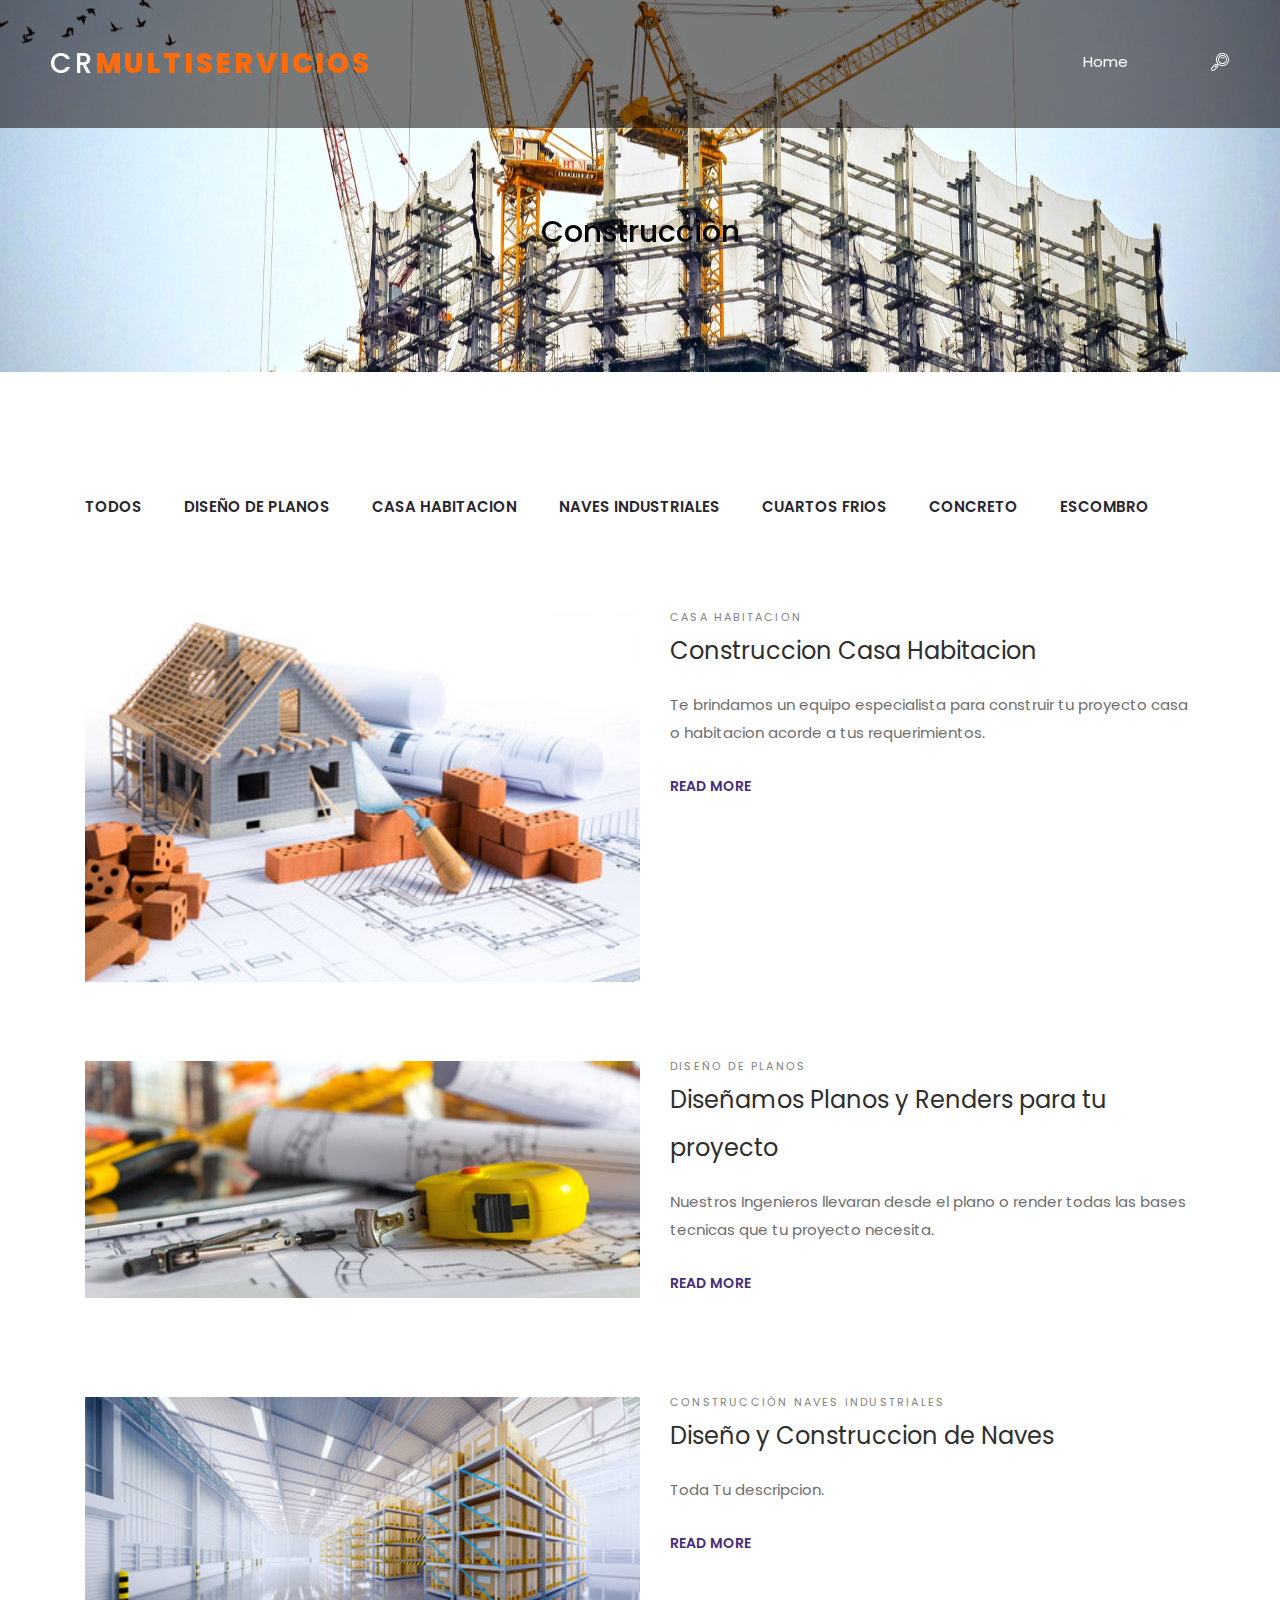
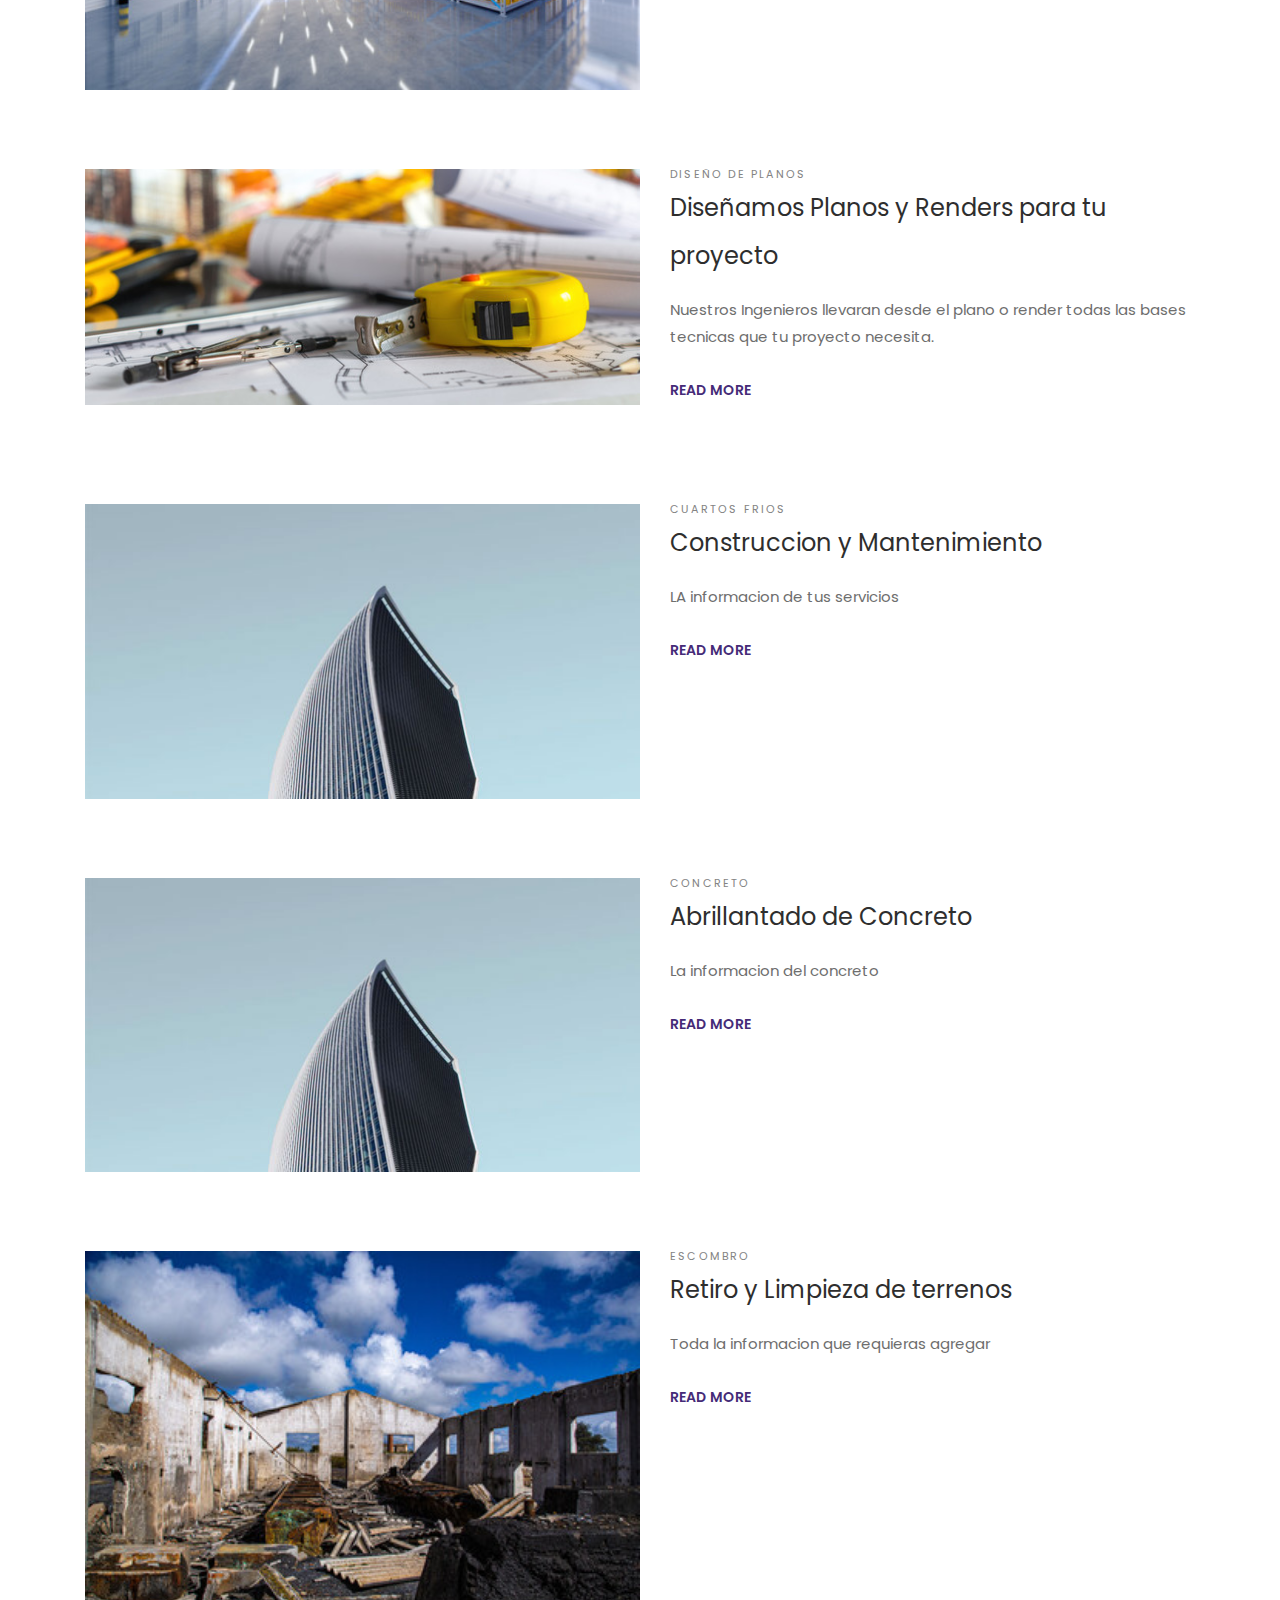
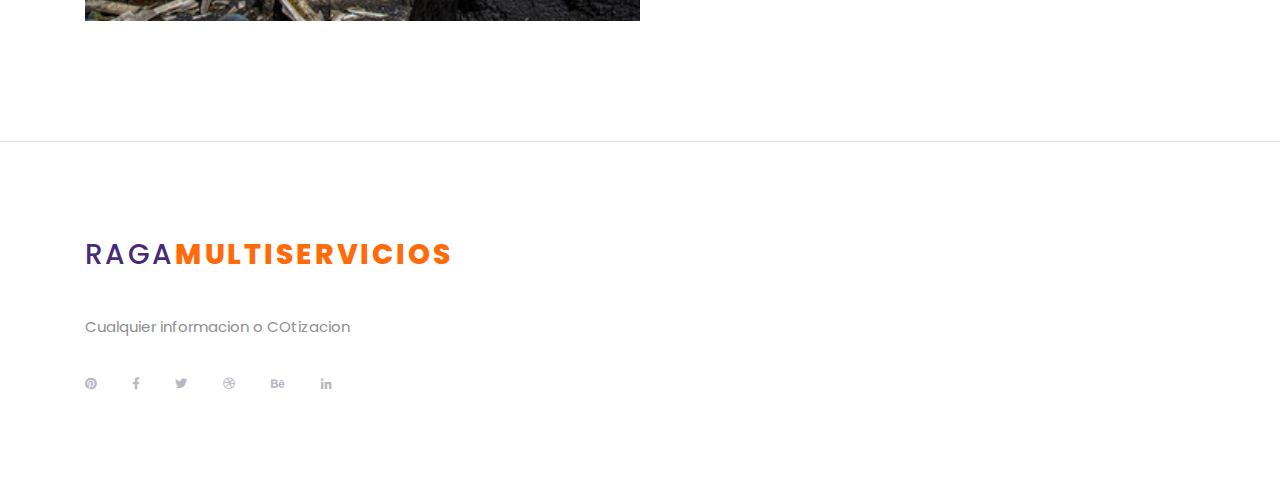
==== construccion.html @ d2360fea "se modifica y agrega pestaña demo construccion para futuras ediciones" ====
<!DOCTYPE html>
<html lang="en">
<head>
<title>RAGA - Construcciòn</title>
<meta charset="utf-8">
<meta http-equiv="X-UA-Compatible" content="IE=edge">
<meta name="description" content="RanGO Project">
<meta name="viewport" content="width=device-width, initial-scale=1">
<link rel="stylesheet" type="text/css" href="styles/bootstrap4/bootstrap.min.css">
<link href="plugins/fontawesome-free-5.0.1/css/fontawesome-all.css" rel="stylesheet" type="text/css">
<link rel="stylesheet" type="text/css" href="styles/portfolio_styles.css">
<link rel="stylesheet" type="text/css" href="styles/portfolio_responsive.css">
</head>

<body>

<div class="super_container">
	
	<!-- Header -->

	<header class="header d-flex flex-row justify-content-end align-items-center trans_200">
		
		<!-- Logo -->
		<div class="logo mr-auto">
			<a href="#">CR<span>Multiservicios</span></a>
		</div>

		<!-- Navigation -->
		<nav class="main_nav justify-self-end text-right">
			<ul>
				<li><a href="index.html">Home</a></li>
				
			</ul>
			
			<!-- Search -->
			<div class="search">
				<div class="search_content d-flex flex-column align-items-center justify-content-center">
					<div class="search_button d-flex flex-column align-items-center justify-content-center">
						<svg version="1.1" id="Layer_1" xmlns="http://www.w3.org/2000/svg" xmlns:xlink="http://www.w3.org/1999/xlink" x="0px" y="0px"
							width="18px" height="18px" viewBox="0 0 100 100" enable-background="new 0 0 100 100" xml:space="preserve">
							<g>
								<g>
									<path class="search_path" fill="#FFFFFF" d="M89.354,10.609c-14.144-14.146-37.157-14.146-51.301,0c-6.852,6.853-10.625,15.964-10.625,25.655
										c0,8.829,3.132,17.174,8.87,23.771l-4.32,4.321l-4.402-4.403c-0.482-0.482-1.137-0.754-1.819-0.754s-1.337,0.271-1.819,0.754
										L3.31,80.584c-2.148,2.147-3.331,5.004-3.331,8.042s1.183,5.895,3.331,8.042C5.457,98.817,8.313,100,11.35,100
										c3.038,0,5.894-1.184,8.041-3.331l20.627-20.631c0.482-0.482,0.753-1.137,0.753-1.819s-0.271-1.337-0.753-1.819l-4.403-4.403
										l4.322-4.322c6.795,5.902,15.28,8.855,23.766,8.855c9.289,0,18.579-3.537,25.65-10.61c6.852-6.853,10.625-15.963,10.625-25.654
										C99.979,26.573,96.205,17.462,89.354,10.609z M15.753,93.029c-1.176,1.177-2.739,1.824-4.403,1.824
										c-1.663,0-3.227-0.648-4.403-1.824c-1.176-1.176-1.823-2.74-1.823-4.403s0.647-3.228,1.824-4.403L18.458,72.71l8.805,8.807
										L15.753,93.029z M30.902,77.878l-8.805-8.807l3.659-3.66l8.806,8.808L30.902,77.878z M85.715,58.28
										c-12.137,12.14-31.886,12.14-44.023,0c-5.88-5.881-9.118-13.699-9.118-22.016c0-8.316,3.238-16.135,9.118-22.016
										c6.069-6.069,14.041-9.104,22.012-9.104c7.972,0,15.943,3.035,22.013,9.104c5.88,5.881,9.117,13.699,9.117,22.016
										S91.596,52.399,85.715,58.28z"></path>
								</g>
							</g>
							<g>
								<g>
									<path class="search_path" fill="#FFFFFF" d="M81.47,18.495c-9.797-9.798-25.736-9.798-35.533,0c-9.796,9.798-9.796,25.741,0,35.539
										c4.898,4.898,11.333,7.349,17.766,7.349c6.435,0,12.868-2.45,17.767-7.349l0,0C91.266,44.235,91.266,28.293,81.47,18.495z
										 M77.831,50.395c-7.79,7.791-20.466,7.791-28.256,0c-7.79-7.792-7.79-20.469,0-28.261c3.896-3.896,9.011-5.843,14.128-5.843
										c5.116,0,10.233,1.948,14.128,5.843C85.621,29.925,85.621,42.603,77.831,50.395z"></path>
								</g>
							</g>
							<g>
								<g>
									<path class="search_path" fill="#FFFFFF" d="M73.283,26.683c-5.282-5.283-13.877-5.283-19.16,0c-1.004,1.005-1.004,2.634,0,3.639
										c1.005,1.005,2.634,1.005,3.639,0c3.276-3.276,8.607-3.276,11.884,0c0.502,0.503,1.16,0.754,1.818,0.754
										c0.659,0,1.317-0.251,1.819-0.754C74.288,29.317,74.288,27.688,73.283,26.683z"></path>
								</g>
							</g>
						</svg>
					</div>

					<form id="search_form" class="search_form bez_1">
						<input type="search" class="search_input bez_1">
					</form>

				</div>
			</div>
		</nav>

		<!-- Hamburger -->
		<div class="hamburger_container bez_1">
			<i class="fas fa-bars trans_200"></i>
		</div>
		
	</header>

	<!-- Menu -->

		<div class="menu_container">
		<div class="menu menu_mm text-right">
			<div class="menu_close"><i class="far fa-times-circle trans_200"></i></div>
			<ul class="menu_mm">
				<li class="menu_mm"><a href="index.html">Home</a></li>
			</ul>
		</div>
	</div>

	<!-- Home -->

	<div class="home">
		<div class="home_background_container prlx_parent">
			<div class="home_background prlx" style="background-image:url(images/pestaña_background_1.jpg)"></div>
		</div>
		
		<div class="home_title">
			<h2>Construcciòn</h2>
			<div class="next_section_scroll">
				<div class="next_section nav_links" data-scroll-to=".portfolio">
					<i class="fas fa-chevron-down trans_200"></i>
					<i class="fas fa-chevron-down trans_200"></i>
				</div>
			</div>
		</div>
	
	</div>

	<!-- Portfolio -->

	<div class="portfolio">
		
		<div class="container">
			<div class="row">
				
				<div class="col">
					<div class="portfolio_categories button-group filters-button-group">
						<ul>
							<li class="portfolio_category active is-checked" data-filter="*">Todos</li>
							<li class="portfolio_category" data-filter=".graphic_design">Diseño de Planos</li>
							<li class="portfolio_category" data-filter=".branding">Casa Habitacion</li>
							<li class="portfolio_category" data-filter=".web_design">Naves Industriales</li>
							<li class="portfolio_category" data-filter=".cold_rooms">Cuartos Frios</li>
							<li class="portfolio_category" data-filter=".block">Concreto</li>
							<li class="portfolio_category" data-filter=".scrap_material">Escombro</li>
						</ul>
					</div>
				</div>

			</div>

			<div class="row">
				<div class="col">
					
					<div class="portfolio_items product-grid">

						<!-- Portfolio Item.casa habitacion -->
						<div class="card branding">
							<div class="card_image">
								<img class="card-img-top" src="images/pestaña_1.jpg" alt="image by https://stock.adobe.com/">
							</div>
							
							<div class="card-body">
								<div class="card-header">Casa Habitacion</div>
								<div class="card-title">Construccion Casa Habitacion</div>
								<div class="card-text">Te brindamos un equipo especialista para construir tu proyecto casa o habitacion acorde a tus requerimientos.</div>
								<div class="card-link"><a href="portfolio_item.html">read more</a></div>
							</div>
						</div>

						<!-- Portfolio Item.planos -->
						<div class="card 3d_generated">
							<div class="card_image">
								<img class="card-img-top" src="images/pestaña_2.jpg" alt="image by https://stock.adobe.com/">
							</div>
							
							<div class="card-body">
								<div class="card-header">Diseño de Planos</div>
								<div class="card-title">Diseñamos Planos y Renders para tu proyecto</div>
								<div class="card-text">Nuestros Ingenieros llevaran desde el plano o render todas las bases tecnicas que tu proyecto necesita.</div>
								<div class="card-link"><a href="portfolio_item.html">read more</a></div>
							</div>
						</div>

						<!-- Portfolio Item.naves -->
						<div class="card web_design">
							<div class="card_image">
								<img class="card-img-top" src="images/pestaña_3.jpg" alt="image by https://stock.adobe.com/">
							</div>
							
							<div class="card-body">
								<div class="card-header">Construcciòn Naves Industriales</div>
								<div class="card-title">Diseño y Construccion de Naves </div>
								<div class="card-text">Toda Tu descripcion.</div>
								<div class="card-link"><a href="portfolio_item.html">read more</a></div>
							</div>
						</div>

						<!-- Portfolio Item.planos -->
						<div class="card graphic_design">
							<div class="card_image">
								<img class="card-img-top" src="images/pestaña_2.jpg" alt="image by https://stock.adobe.com/">
							</div>
							
							<div class="card-body">
								<div class="card-header">Diseño de Planos</div>
								<div class="card-title">Diseñamos Planos y Renders para tu proyecto</div>
								<div class="card-text">Nuestros Ingenieros llevaran desde el plano o render todas las bases tecnicas que tu proyecto necesita.</div>
								<div class="card-link"><a href="portfolio_item.html">read more</a></div>
							</div>
						</div>

						

						<!-- Portfolio Item_cuartos.frios -->
						<div class="card cold_rooms">
							<div class="card_image">
								<img class="card-img-top" src="images/portfolio_5.jpg" alt="image by https://stock.adobe.com/">
							</div>
							
							<div class="card-body">
								<div class="card-header">Cuartos Frios</div>
								<div class="card-title">Construccion y Mantenimiento</div>
								<div class="card-text">LA informacion de tus servicios</div>
								<div class="card-link"><a href="portfolio_item.html">read more</a></div>
							</div>
						</div>

						<!-- Portfolio item.concreto-->
						<div class="card block">
							<div class="card_image">
								<img class="card-img-top" src="images/portfolio_5.jpg" alt="image by https://stock.adobe.com/">
							</div>
							
							<div class="card-body">
								<div class="card-header">Concreto</div>
								<div class="card-title">Abrillantado de Concreto</div>
								<div class="card-text">La informacion del concreto</div>
								<div class="card-link"><a href="portfolio_item.html">read more</a></div>
							</div>
						</div>
						
						<!-- Portfolio item.escombro-->
						<div class="card scrap_material">
							<div class="card_image">
								<img class="card-img-top" src="images/pestaña_7.jpg" alt="image by https://stock.adobe.com/">
							</div>
							
							<div class="card-body">
								<div class="card-header">Escombro</div>
								<div class="card-title">Retiro y Limpieza de terrenos</div>
								<div class="card-text">Toda la informacion que requieras agregar</div>
								<div class="card-link"><a href="portfolio_item.html">read more</a></div>
							</div>
						</div>








					</div>
						
				</div>
			</div>
		</div>
	</div>

	<!-- Footer -->

	<footer class="footer">
		<div class="container">
			<div class="row">
				
				<div class="col-lg-4">

					<!-- Footer Intro -->
					<div class="footer_intro">

						<!-- Logo -->
						<div class="logo footer_logo">
							<a href="#">RAGA<span>Multiservicios</span></a>
						</div>

						<p>Cualquier informacion o COtizacion</p>
						
						<!-- Social -->
						<div class="footer_social">
							<ul>
								<li><a href="#"><i class="fab fa-pinterest"></i></a></li>
								<li><a href="#"><i class="fab fa-facebook-f"></i></a></li>
								<li><a href="#"><i class="fab fa-twitter"></i></a></li>
								<li><a href="#"><i class="fab fa-dribbble"></i></a></li>
								<li><a href="#"><i class="fab fa-behance"></i></a></li>
								<li><a href="#"><i class="fab fa-linkedin-in"></i></a></li>
							</ul>
						</div>
						
						
					</div>

				</div>
				
			

				
			<div class="row">
				<div class="col">
					<!-- Copyright -->
					<div class="footer_cr_2">2017 All rights reserved</div>
				</div>
			</div>
		</div>
	</footer>

</div>

<script src="js/jquery-3.2.1.min.js"></script>
<script src="styles/bootstrap4/popper.js"></script>
<script src="styles/bootstrap4/bootstrap.min.js"></script>
<script src="plugins/greensock/TweenMax.min.js"></script>
<script src="plugins/greensock/TimelineMax.min.js"></script>
<script src="plugins/scrollmagic/ScrollMagic.min.js"></script>
<script src="plugins/greensock/animation.gsap.min.js"></script>
<script src="plugins/greensock/ScrollToPlugin.min.js"></script>
<script src="plugins/Isotope/isotope.pkgd.min.js"></script>
<script src="plugins/scrollTo/jquery.scrollTo.min.js"></script>
<script src="plugins/easing/easing.js"></script>
<script src="js/portfolio_custom.js"></script>
</body>

</html>
---- styles/portfolio_styles.css ----
@charset "utf-8";
/* CSS Document */

/******************************

COLOR PALETTE

#28262d - Headings Color
#909090 - Body copy
#452b78 - (Spanish Violet)


[Table of Contents]

1. Fonts
2. Body and some general stuff
3. Home
	3.1 Header
		3.1.1 Logo
		3.1.2 Main Navigation
		3.1.3 Search
		3.1.4 Hamburger
	3.2 Home Title
	3.3 Next Section Scroll
5. Portfolio
6. Footer


******************************/

/***********
1. Fonts
***********/

@import url('https://fonts.googleapis.com/css?family=Poppins:300,400,500,600,700,800,900|Roboto:300,400,500,700,900');

/*********************************
2. Body and some general stuff
*********************************/

*
{
	margin: 0;
	padding: 0;
	-webkit-font-smoothing: antialiased;
	-webkit-text-shadow: rgba(0,0,0,.01) 0 0 1px;
	text-shadow: rgba(0,0,0,.01) 0 0 1px;
}
body
{
	font-family: 'Poppins', sans-serif;
	font-size: 15px;
	line-height: 2;
	font-weight: 400;
	background: #FFFFFF;
	color: #6e6e6e;
}
div
{
	display: block;
	position: relative;
	-webkit-box-sizing: border-box;
    -moz-box-sizing: border-box;
    box-sizing: border-box;
}
ul
{
	list-style: none;
	margin-bottom: 0px;
}
p
{
	font-family: 'Poppins', sans-serif;
	font-size: 15px;
	line-height: 1.86;
	font-weight: 400;
	color: #909090;
	-webkit-font-smoothing: antialiased;
	-webkit-text-shadow: rgba(0,0,0,.01) 0 0 1px;
	text-shadow: rgba(0,0,0,.01) 0 0 1px;
}
p a
{
	display: inline;
	position: relative;
	color: inherit;
	border-bottom: solid 1px #ffa07f;
	-webkit-transition: all 200ms ease;
	-moz-transition: all 200ms ease;
	-ms-transition: all 200ms ease;
	-o-transition: all 200ms ease;
	transition: all 200ms ease;
}
a, a:hover, a:visited, a:active, a:link
{
	text-decoration: none;
	-webkit-font-smoothing: antialiased;
	-webkit-text-shadow: rgba(0,0,0,.01) 0 0 1px;
	text-shadow: rgba(0,0,0,.01) 0 0 1px;
}
p a:active
{
	position: relative;
	color: #FF6347;
}
p a:hover
{
	color: #FFFFFF;
	background: #ffa07f;
}
p a:hover::after
{
	opacity: 0.2;
}
::selection
{
	background: #ffd9bf;
	color: #ff6b09;
}
p::selection
{
	background: #ffd9bf;
}
h1{font-size: 48px;}
h2{font-size: 24px;}
h3{font-size: 20px;}
h4{font-size: 14px;}
h5{font-size: 11px;}
h1, h2, h3, h4, h5, h6
{
	color: #28262d;
	-webkit-font-smoothing: antialiased;
	-webkit-text-shadow: rgba(0,0,0,.01) 0 0 1px;
	text-shadow: rgba(0,0,0,.01) 0 0 1px;
}
h1::selection, 
h2::selection, 
h3::selection, 
h4::selection, 
h5::selection, 
h6::selection
{
	
}
::-webkit-input-placeholder
{
	font-size: 14px !important;
	font-style: italic !important;
	font-weight: 400 !important;
	color: #9988ba !important;
}
:-moz-placeholder /* older Firefox*/
{
	font-size: 14px !important;
	font-style: italic !important;
	font-weight: 400 !important;
	color: #9988ba !important;
}
::-moz-placeholder /* Firefox 19+ */ 
{
	font-size: 14px !important;
	font-style: italic !important;
	font-weight: 400 !important;
	color: #9988ba !important;
} 
:-ms-input-placeholder
{ 
	font-size: 14px !important;
	font-style: italic !important;
	font-weight: 400 !important;
	color: #9988ba !important;
}
::input-placeholder
{
	font-size: 14px !important;
	font-style: italic !important;
	font-weight: 400 !important;
	color: #9988ba !important;
}
.form-control
{
	color: #db5246;
}
section
{
	display: block;
	position: relative;
	box-sizing: border-box;
}
.clear
{
	clear: both;
}
.clearfix::before, .clearfix::after
{
	content: "";
	display: table;
}
.clearfix::after
{
	clear: both;
}
.clearfix
{
	zoom: 1;
}
.float_left
{
	float: left;
}
.float_right
{
	float: right;
}
.trans_200
{
	-webkit-transition: all 200ms ease;
	-moz-transition: all 200ms ease;
	-ms-transition: all 200ms ease;
	-o-transition: all 200ms ease;
	transition: all 200ms ease;
}
.trans_300
{
	-webkit-transition: all 300ms ease;
	-moz-transition: all 300ms ease;
	-ms-transition: all 300ms ease;
	-o-transition: all 300ms ease;
	transition: all 300ms ease;
}
.trans_400
{
	-webkit-transition: all 400ms ease;
	-moz-transition: all 400ms ease;
	-ms-transition: all 400ms ease;
	-o-transition: all 400ms ease;
	transition: all 400ms ease;
}
.trans_500
{
	-webkit-transition: all 500ms ease;
	-moz-transition: all 500ms ease;
	-ms-transition: all 500ms ease;
	-o-transition: all 500ms ease;
	transition: all 500ms ease;
}
.bez_1
{
	-webkit-transition: all 0.3s cubic-bezier(0.7, 0, 0.3, 1);
	-moz-transition: all 0.3s cubic-bezier(0.7, 0, 0.3, 1);
	-ms-transition: all 0.3s cubic-bezier(0.7, 0, 0.3, 1);
	-o-transition: all 0.3s cubic-bezier(0.7, 0, 0.3, 1);
	transition: all 0.3s cubic-bezier(0.7, 0, 0.3, 1);
}
.fill_height
{
	height: 100%;
}
.super_container
{
	width: 100%;
	overflow: hidden;
}
.button
{
	display: inline-block;
	height: 54px;
	width: 174px;
	text-align: center;
	border: solid 2px #452b78;
	background: transparent;
}
.button a
{
	display: block;
	font-family: 'Roboto', sans-serif;
	font-size: 14px;
	font-weight: 700;
	line-height: 50px;
	text-transform: uppercase;
	color: #452b78;
}
.prlx_parent
{
	overflow: hidden;
}
.prlx
{
	height: 130% !important;
}

/*********************************
3. Home
*********************************/

.home
{
	width: 100%;
	height: 372px;
}
.home_background_container
{
	position: absolute;
	top: 0;
	left: 0;
	width: 100%;
	height: 100%;
}
.home_background
{
	width: 100%;
	height: 100%;
	background-repeat: no-repeat;
	background-size: cover;
	background-position: center center;
}

/*********************************
3.1 Header
*********************************/

.header
{
	position: fixed;
	top: 0;
	left: 0;
	width: 100%;
	height: 128px;
	background: rgba(10, 0, 0, 0.52);
	z-index: 10;
}
.header.scrolled
{
	height: 80px;
	background: rgba(27, 11, 51, 0.92);
}

/*********************************
3.1.1 Logo
*********************************/

.logo
{
	padding-left: 57px;
	flex-basis: 50%;
}
.logo a
{
	font-size: 36px;
	font-weight: 500;
	color: #fefefe;
	letter-spacing: 0.1em;
	line-height: 128px;
}
.logo a span
{
	font-weight: 800;
	color: #ff6b09;
	text-transform: uppercase;
}

/*********************************
3.1.2 Main Navigation
*********************************/

.main_nav
{
	flex-basis: 200%;
}
.main_nav ul
{
	display: inline-block;
	margin-right: 100px;
	-webkit-transform: translateY(-4px);
	-moz-transform: translateY(-4px);
	-ms-transform: translateY(-4px);
	-o-transform: translateY(-4px);
	transform: translateY(-4px);
}
.main_nav ul li
{
	display: inline-block;
	margin-right: 65px;
}
.main_nav ul li:last-child
{
	margin-right: 0px;
}
.main_nav ul li a
{
	display: block;
	font-size: 15px;
	font-weight: 400;
	line-height: 40.51px;
	color: #FFFFFF;
}
.main_nav ul li.active a
{
	font-weight: 700;
}

/*********************************
3.1.3 Search
*********************************/

.search
{
	display: inline-block;
	margin-right: 49px;
	width: 237px;
	height: 100%;
}
.search_content
{
	width: 100%;
	height: 100%;
}
.search_button
{
	width: 40px;
	height: 40px;
	background: transparent;
	cursor: pointer;
}
.search_button:active
{
	background: #301b54;
}
.search_form
{
	position: absolute;
	right: 0;
	top: 90px;
	width: 237px;
	height: 40px;
	visibility: hidden;
	opacity: 0;
}
.search_form.active
{
	top: 75px;
	visibility: visible;
	opacity: 1;
}
.search_input
{
	width: 100%;
	height: 100%;
	background: #FFFFFF;
	color: #1b0b32;
	padding-left: 20px;
	outline: none !important;
	border: none !important;
	box-shadow: 0px 8px 20px rgba(0,0,0,0.15);
}

/*********************************
3.1.4 Hamburger
*********************************/

.hamburger_container
{
	display: none;
	cursor: pointer;
	margin-right: 40px;
	flex-basis: 40px;
	text-align: right;
}
.hamburger_container i
{
	font-size: 24px;
	padding: 10px;
	color: #FFFFFF;
}
.hamburger_container:hover i
{
	color: #ff6b09;
}

/*********************************
3.2 Home Title
*********************************/

.home_title
{
	position: absolute;
	bottom: 61px;
	left: 50%;
	-webkit-transform: translateX(-50%);
	-moz-transform: translateX(-50%);
	-ms-transform: translateX(-50%);
	-o-transform: translateX(-50%);
	transform: translateX(-50%);
	text-align: center;
}
.home_title h2
{
	font-size: 30px;
	font-weight: 500;
	color: #000000;
	margin-bottom: 15px;
}

/*********************************
3.3 Next Section Scroll
*********************************/

.next_section_scroll
{
	cursor: pointer;
	z-index: 10;
	padding: 10px;
}
.next_section i
{
	display: block;
	color: #FFFFFF;
}
.next_section i:first-child
{
	margin-bottom: -4px;
}
.next_section_scroll:hover i
{
	color: #ff6b09;
}

/*********************************
4. Menu
*********************************/

.menu_container
{
	position: fixed;
	top: 0;
	right: -400px;
	width: 400px;
	height: 100vh;
	background: #FFFFFF;
	z-index: 11;
	opacity: 0;
	-webkit-transition: all 0.3s cubic-bezier(0.7, 0, 0.3, 1);
	-moz-transition: all 0.3s cubic-bezier(0.7, 0, 0.3, 1);
	-ms-transition: all 0.3s cubic-bezier(0.7, 0, 0.3, 1);
	-o-transition: all 0.3s cubic-bezier(0.7, 0, 0.3, 1);
	transition: all 0.3s cubic-bezier(0.7, 0, 0.3, 1);
}
.menu_container.active
{
	right: 0;
	opacity: 1;
}
.menu
{
	width: 100%;
	height: 100%;
}
.menu_close
{
	position: absolute;
	top: 50px;
	right: 30px;
	cursor: pointer;
}
.menu_close i
{
	font-size: 28px;
}
.menu_close:hover i
{
	color: #ff6b09;
}
.menu ul
{
	padding-top: 115px;
	padding-right: 50px;
}
.menu ul li
{
	position: relative;
}
.menu ul li::after
{
	display: block;
	position: absolute;
	top: 50%;
	-webkit-transform: translateY(-50%);
	-moz-transform: translateY(-50%);
	-ms-transform: translateY(-50%);
	-o-transform: translateY(-50%);
	transform: translateY(-50%);
	right: -10px;
	width: 5px;
	height: 5px;
	border-radius: 50%;
	background: #ff6b09;
	content: '';
}
.menu ul li.active a
{
	font-weight: 700;
}
.menu ul li a
{
	color: #000;
	-webkit-transition: all 200ms ease;
	-moz-transition: all 200ms ease;
	-ms-transition: all 200ms ease;
	-o-transition: all 200ms ease;
	transition: all 200ms ease;
}
.menu ul li a:hover
{
	color: #ff6b09;
}

/*********************************
5. Portfolio
*********************************/

.portfolio
{
	padding-top: 120px;
	padding-bottom: 120px;
}
.portfolio_categories
{

}
.portfolio_category
{
	display: inline-block;
	margin-right: 38px;
	cursor: pointer;
	font-size: 15px;
	font-weight: 600;
	text-transform: uppercase;
	color: #28262d;
}
.portfolio_items
{
	margin-top: 90px;
}
.card
{
	flex-direction: row;
	border: none;
	margin-bottom: 79px;
}
.card:last-child
{
	margin-bottom: 0px;
}
.card-img-top
{
	border-top-left-radius: 0px;
    border-top-right-radius: 0px;
}
.card_image
{
	width: 50%;
}
.card_image::after
{
	display: block;
	position: absolute;
	top: 0;
	left: 0;
	width: 100%;
	height: 100%;
	content: '';
	background: rgba(69, 43, 120, 0);
	-webkit-transition: all 200ms ease;
	-moz-transition: all 200ms ease;
	-ms-transition: all 200ms ease;
	-o-transition: all 200ms ease;
	transition: all 200ms ease;
}
.card:hover .card_image::after
{
	background: rgba(69, 43, 120, 0.8);
}
.card-body
{
	width: 50%;
	padding-left: 30px;
	padding-right: 0px;
	padding-top: 0px;
	margin-top: -6px;
}
.card-header
{
	font-size: 11px;
	font-weight: 400;
	letter-spacing: 0.2em;
	color: #838383;
	text-transform: uppercase;
	border-radius: auto;
	padding: 0px;
	background: transparent;
	border-bottom: none;
	margin-bottom: -1px;
}
.card-title
{
	font-size: 24px;
	font-weight: 400;
	color: #2e2e2e;
	margin-bottom: 16px;
}
.card:hover .card-title
{
	color: #452b78;
}
.card-text
{
	line-height: 1.86;
}
.card-link
{
	margin-top: 24px;
}
.card-link a
{
	font-size: 14px;
	font-weight: 600;
	color: #452b78;
	text-transform: uppercase;
}

/*********************************
6. Footer
*********************************/

.footer
{
	padding-top: 99px;
	padding-bottom: 82px;
	border-top: solid 1px #dcdcdc;
}
.footer_logo
{
	padding-left: 0px;
	margin-bottom: 39px;
}
.footer_logo a
{
	color: #452b78;
	line-height: 1;
}
.footer_intro p
{
	margin-bottom: 0px;
}
.footer_social
{
	margin-top: 27px;
}
.footer_social ul
{
	display: inline-block;
	margin-left: -5px;
}
.footer_social ul li
{
	display: inline-block;
	margin-right: 22px;
}
.footer_social ul li a
{
	padding: 5px;
}
.footer_social ul li a i
{
	font-size: 12px;
	color: #bab6c3;
}
.footer_social ul li a:hover i
{
	color: #1b0d37;
}
.footer_cr
{
	font-size: 16px;
	font-weight: 500;
	color: #cacaca;
	margin-top: 65px;
}
.footer_cr_2
{
	display: none;
	font-size: 16px;
	font-weight: 500;
	color: #cacaca;
	margin-top: 65px;
}
.footer_col
{
	margin-bottom: 27px;
}
.footer_col:last-child
{
	margin-bottom: 0px;
}
.footer_col_title
{
	font-size: 18px;
	font-weight: 500;
	color: #28262d;
	margin-bottom: 9px;
}
.footer_col ul li
{
	margin-bottom: 4px;
}
.footer_col ul li a
{
	font-size: 16px;
	font-weight: 500;
	color: #909090;
	-webkit-transition: all 200ms ease;
	-moz-transition: all 200ms ease;
	-ms-transition: all 200ms ease;
	-o-transition: all 200ms ease;
	transition: all 200ms ease;
}
.footer_col ul li a:hover
{
	color: #28262d;
}
---- styles/portfolio_responsive.css ----
@charset "utf-8";
/* CSS Document */

/******************************

[Table of Contents]

1. 1600px
2. 1440px
3. 1280px
4. 1199px
5. 1024px
6. 991px
7. 959px
8. 880px
9. 768px
10. 767px
11. 539px
12. 479px
13. 400px

******************************/


@media only screen and (max-width: 1600px)
{
	
}

/************
2. 1440px
************/

@media only screen and (max-width: 1440px)
{
	.main_nav ul
	{
		margin-right: 80px;
	}
	.main_nav ul li
	{
		margin-right: 50px;
	}
}

/************
3. 1380px
************/

@media only screen and (max-width: 1380px)
{
	
}

/************
3. 1280px
************/

@media only screen and (max-width: 1280px)
{
	.logo
	{
		padding-left: 50px;
	}
	.logo a
	{
		font-size: 28px;
	}
	.search
	{
		width: auto;
		margin-right: 40px;
	}
	.main_nav ul
	{
		margin-right: 68px;
	}
	.next_section_scroll
	{
		display: block;
	}
	.footer_logo
	{
		padding-left: 0px;
	}
}

/************
4. 1199px
************/

@media only screen and (max-width: 1199px)
{
	.card
	{
		flex-direction: column;
	}
	.card_image
	{
		width: 100%;
	}
	.card-body
	{
		width: 100%;
		padding: 0px;
		margin-top: 37px;
	}
}

/************
4. 1100px
************/

@media only screen and (max-width: 1100px)
{
	
}

/************
5. 1024px
************/

@media only screen and (max-width: 1024px)
{
	
}

/************
6. 991px
************/

@media only screen and (max-width: 991px)
{
	.main_nav
	{
		display: none;
	}
	.hamburger_container
	{
		display: inline-block;
	}
	.footer_social
	{
		margin-bottom: 60px;
	}
	.footer_cr
	{
		display: none;
	}
	.footer_cr_2
	{
		display: block;
	}
}

/************
7. 959px
************/

@media only screen and (max-width: 959px)
{
	
}

/************
8. 880px
************/

@media only screen and (max-width: 880px)
{
	
}

/************
9. 768px
************/

@media only screen and (max-width: 768px)
{
	
}

/************
10. 767px
************/

@media only screen and (max-width: 767px)
{
	h1
	{
		font-size: 36px;
	}
	.logo
	{
		padding-left: 30px;
	}
	.portfolio_category
	{
		margin-right: 25px;
	}
}

/************
11. 575px
************/

@media only screen and (max-width: 575px)
{
	.logo
	{
		padding-left: 15px;
	}
	.hamburger_container
	{
		margin-right: 5px;
	}
	.footer_col ul li a
	{
		font-size: 14px;
	}
	.footer_cr_2
	{
		font-size: 14px;
	}
}

/************
11. 539px
************/

@media only screen and (max-width: 539px)
{
	
}

/************
12. 480px
************/

@media only screen and (max-width: 480px)
{
	h1{font-size: 24px;}
	h2{font-size: 20px;}
	p{font-size: 13px;}
	.header
	{
		height: 68px;
	}
	.header.scrolled
	{
		height: 50px;
		background: rgba(27, 11, 51, 0.92);
	}
	.logo a
	{
		font-size: 18px;
	}
	.button
	{
		height: 40px;
		width: 140px;
		font-size: 11px;
		line-height: 37px;
	}
	.button a
	{
		font-size: 11px;
		line-height: 37px;
	}
	.section_title span
	{
		font-size: 14px;
		margin-top: 22px;
	}
	.card-header
	{
		font-size: 10px;
	}
	.card-title
	{
		font-size: 20px;
		margin-bottom: 13px;
	}
	.card-text
	{
		font-size: 13px;
	}
	.card-link
	{
		margin-top: 16px;
	}
	.portfolio_category
	{
		margin-right: 20px;
	}
	.portfolio_category a
	{
		font-size: 13px;
	}
}

/************
13. 479px
************/

@media only screen and (max-width: 479px)
{
	
}

/************
14. 400px
************/

@media only screen and (max-width: 400px)
{
	
}
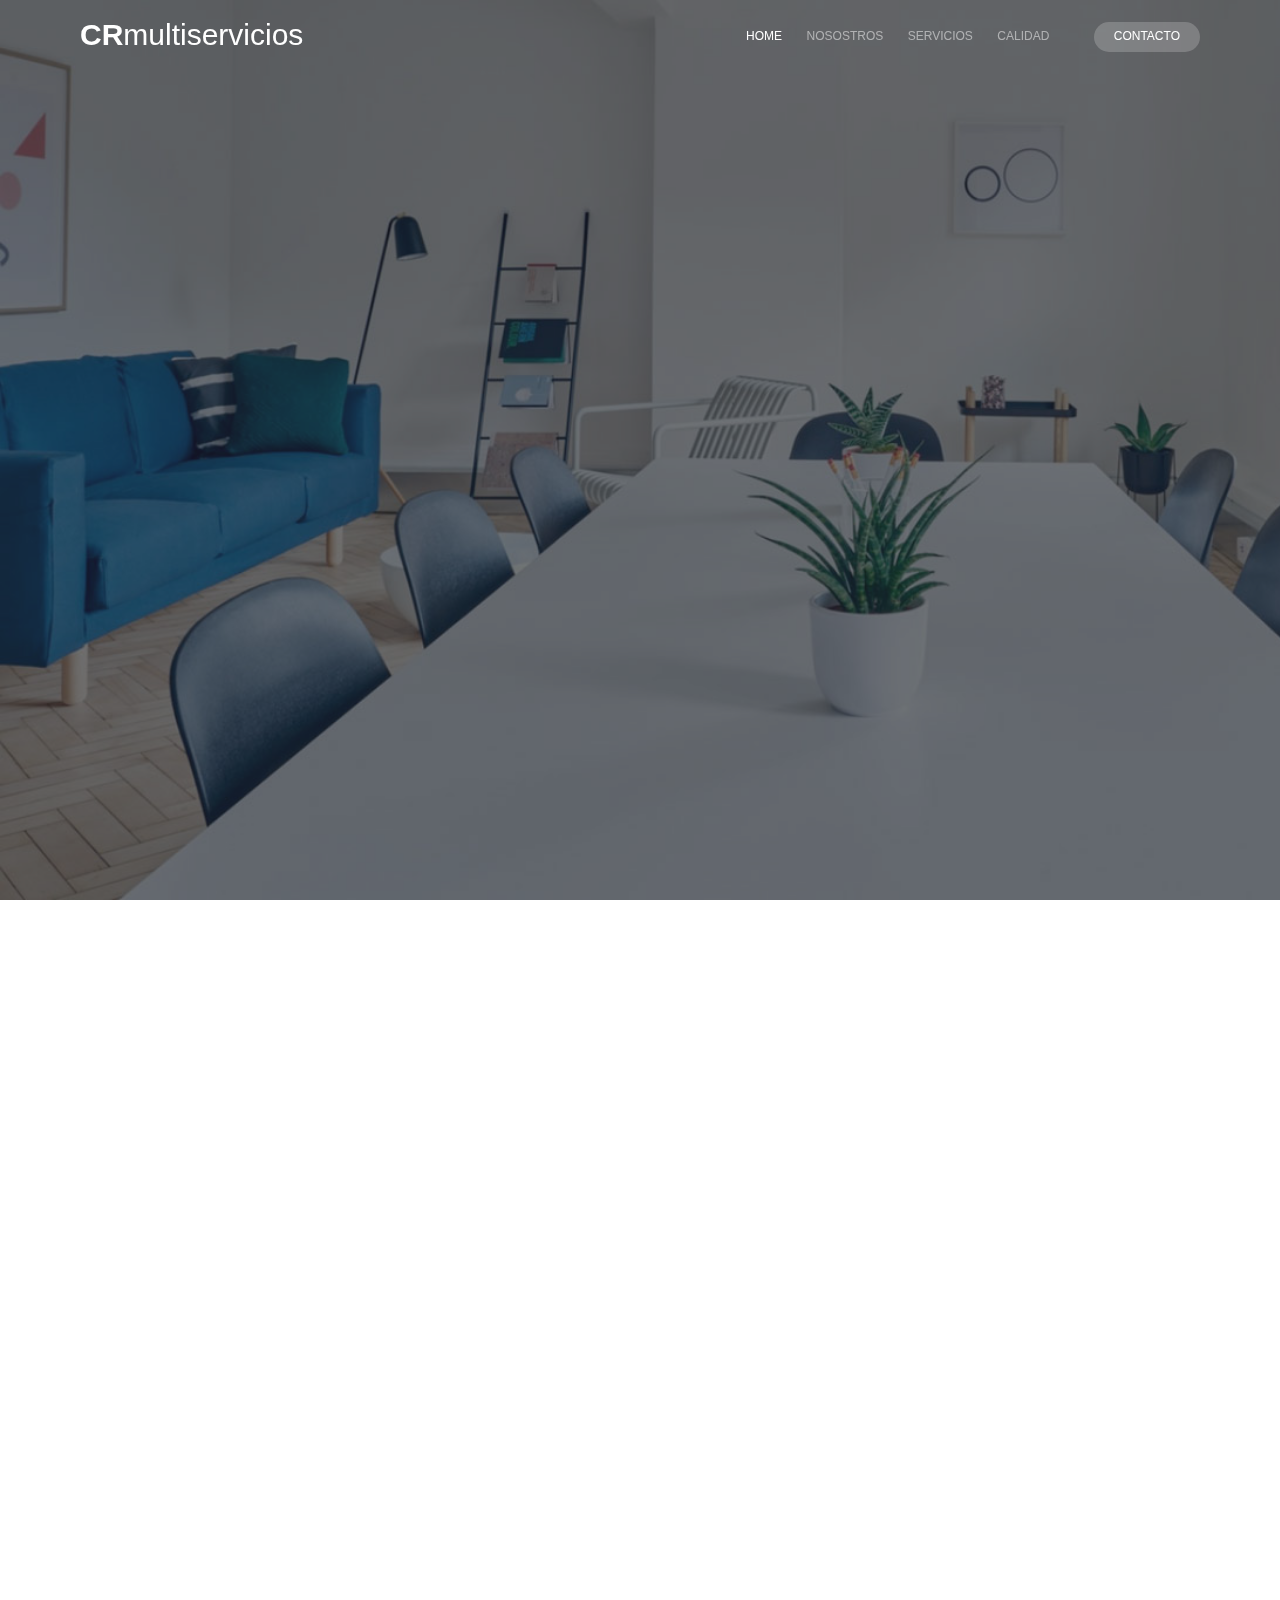
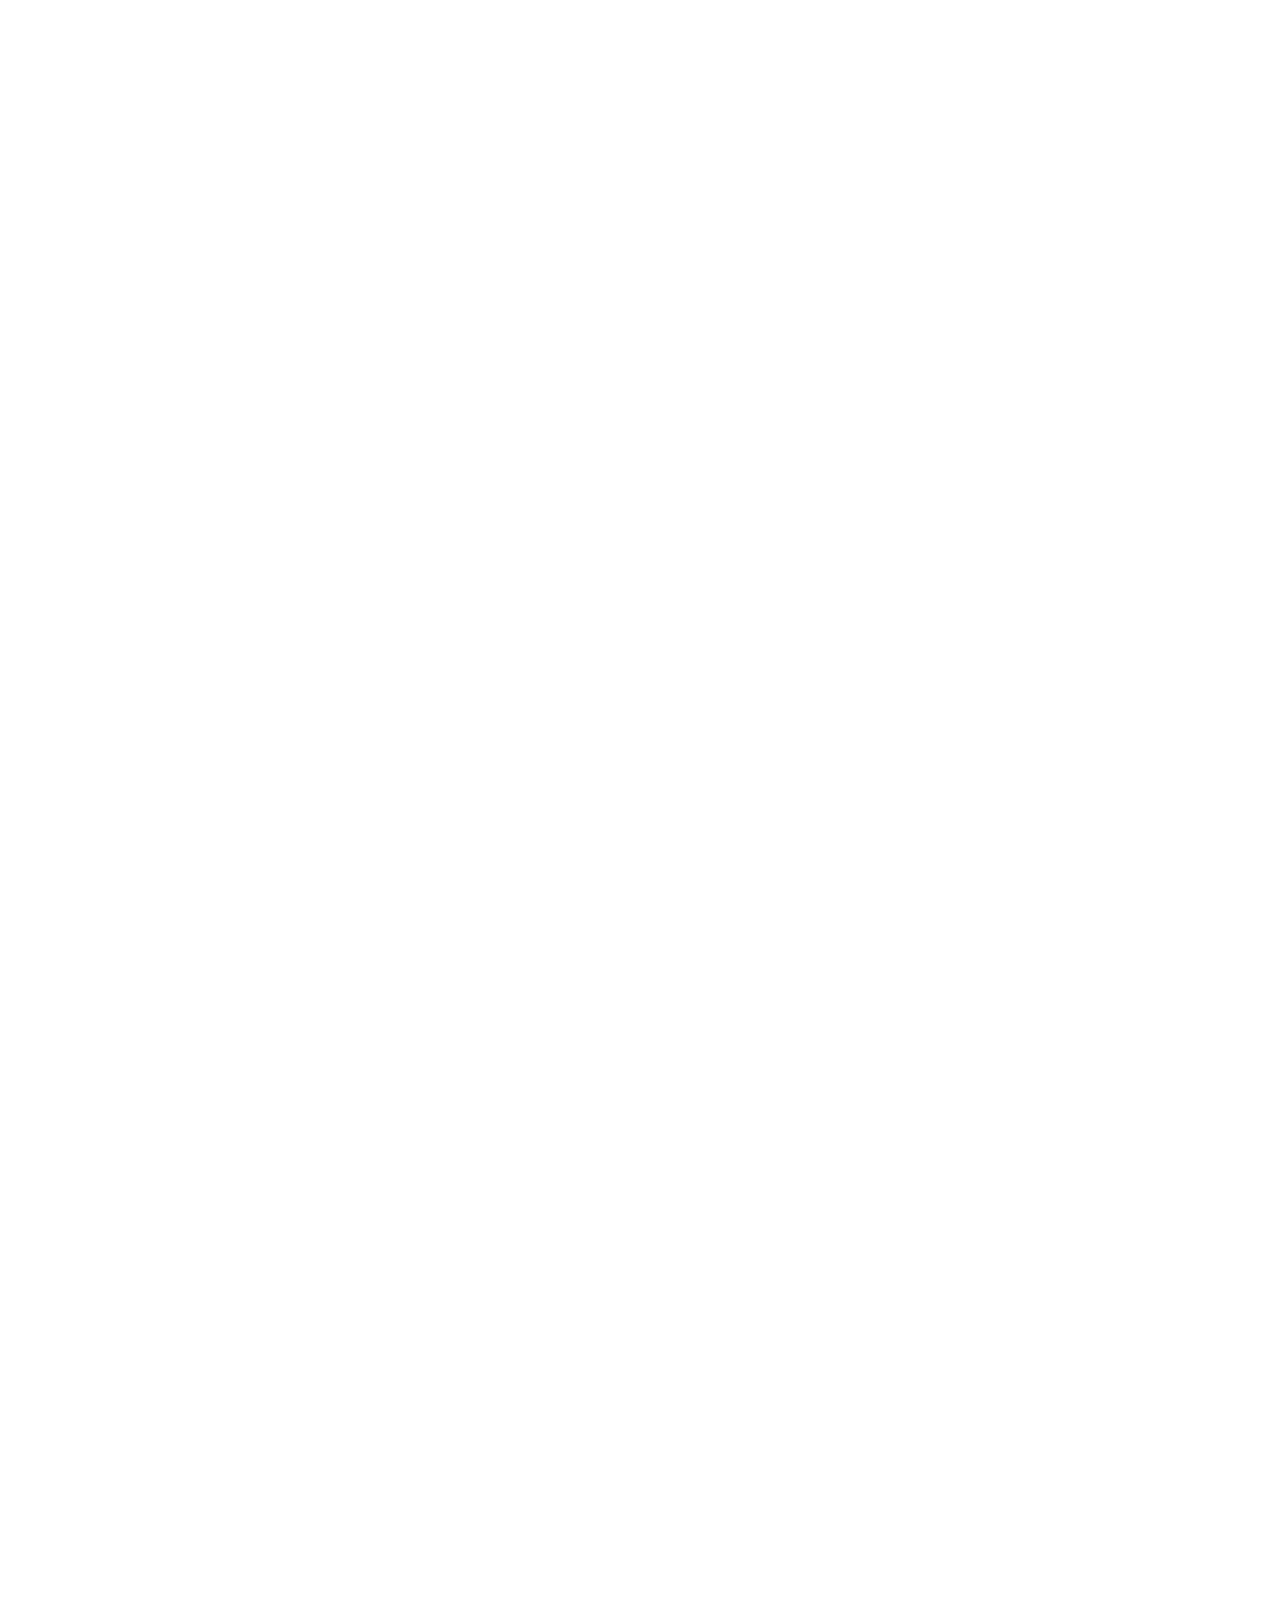
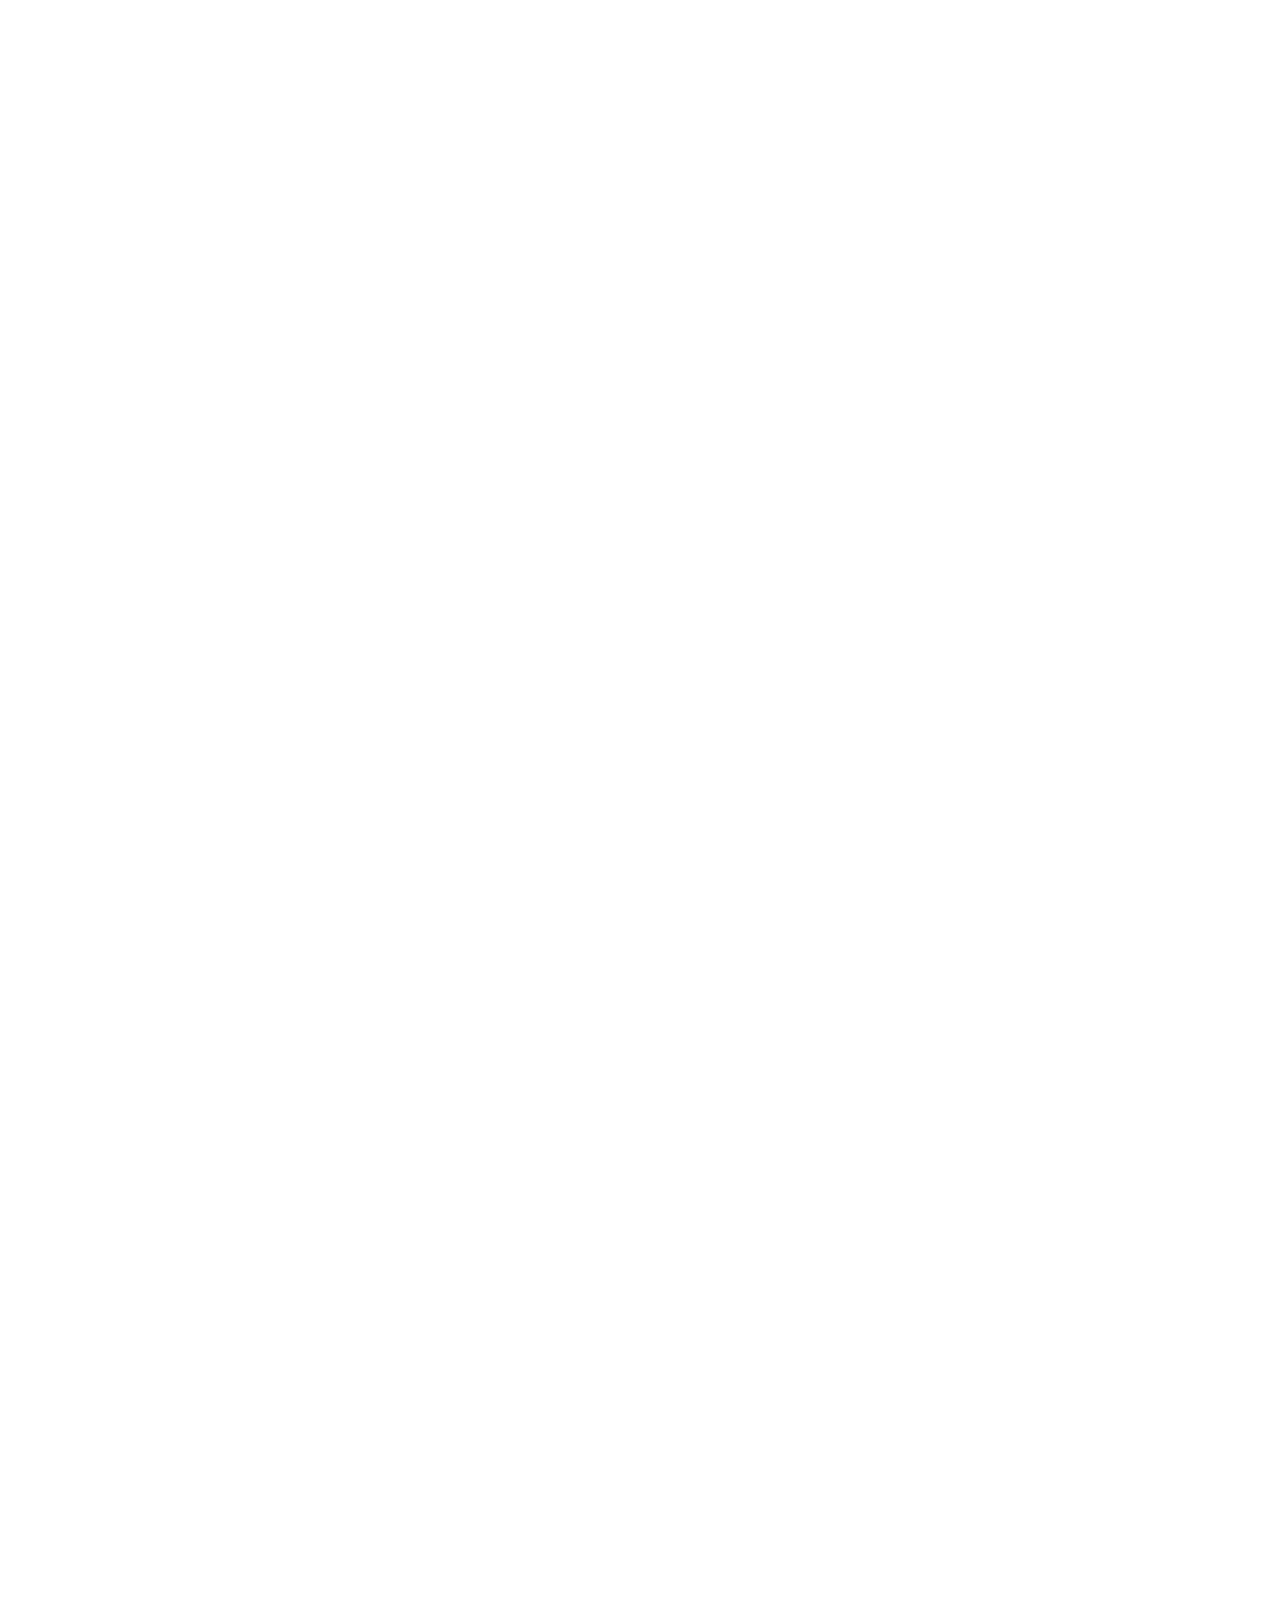
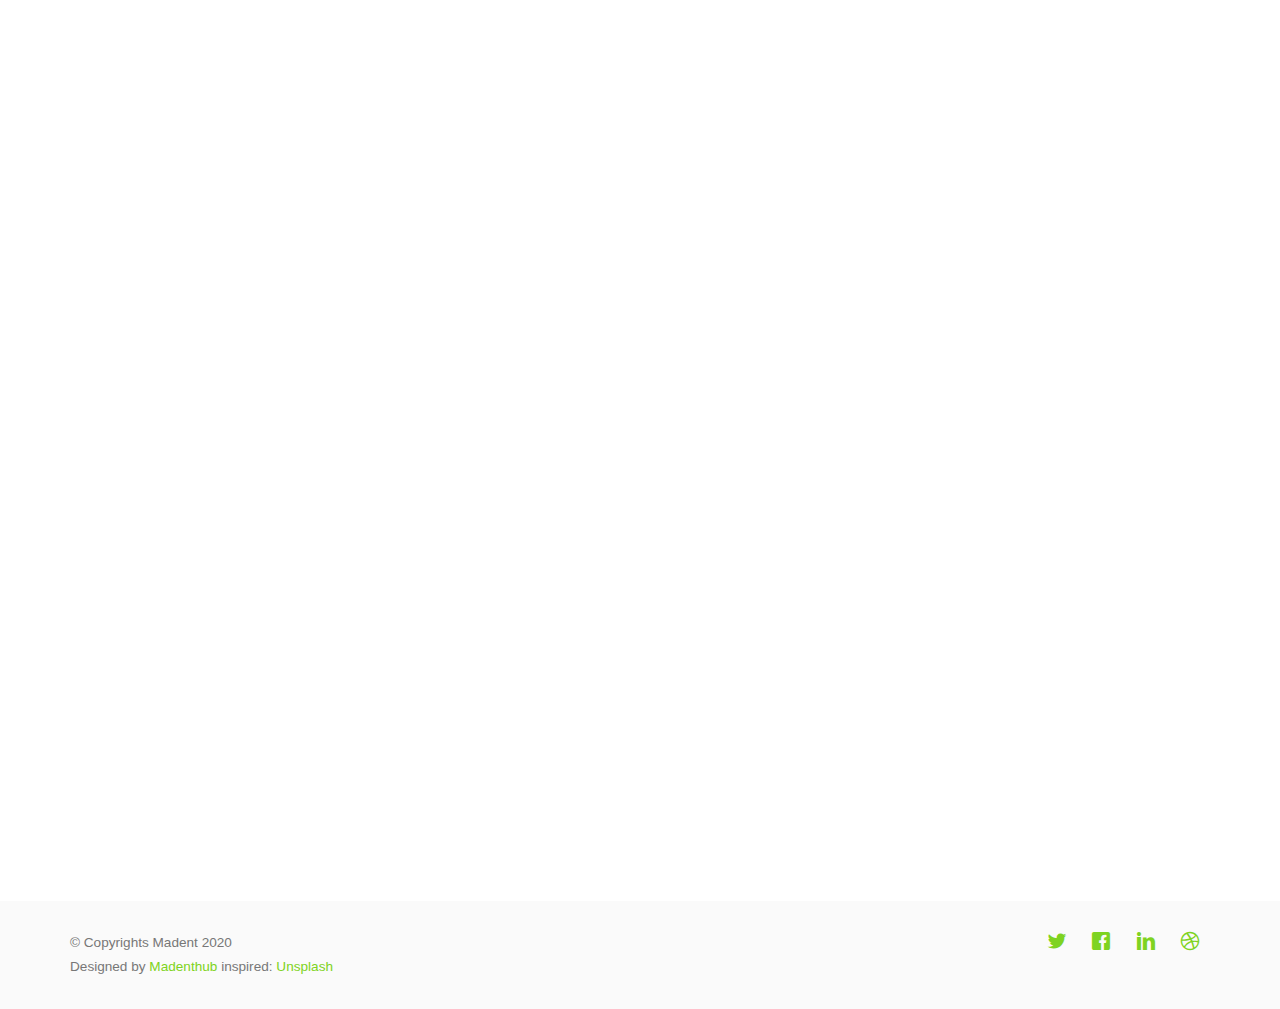
==== commit 8b888445: "test de index vs constru" ====
--- a/construccion.html
+++ b/construccion.html
@@ -1,324 +1,330 @@
-<!DOCTYPE html>
-<html lang="en">
-<head>
-<title>RAGA - Construcciòn</title>
-<meta charset="utf-8">
-<meta http-equiv="X-UA-Compatible" content="IE=edge">
-<meta name="description" content="RanGO Project">
-<meta name="viewport" content="width=device-width, initial-scale=1">
-<link rel="stylesheet" type="text/css" href="styles/bootstrap4/bootstrap.min.css">
-<link href="plugins/fontawesome-free-5.0.1/css/fontawesome-all.css" rel="stylesheet" type="text/css">
-<link rel="stylesheet" type="text/css" href="styles/portfolio_styles.css">
-<link rel="stylesheet" type="text/css" href="styles/portfolio_responsive.css">
-</head>
-
-<body>
-
-<div class="super_container">
-	
-	<!-- Header -->
-
-	<header class="header d-flex flex-row justify-content-end align-items-center trans_200">
+<!DOCTYPE HTML>
+<!--
+	Justice by freehtml5.co
+	Twitter: http://twitter.com/fh5co
+	URL: http://freehtml5.co
+-->
+<html>
+	<head>
+	<meta charset="utf-8">
+	<meta http-equiv="X-UA-Compatible" content="IE=edge">
+	<title>RAGA &mdash; Multiservicios</title>
+	<meta name="viewport" content="width=device-width, initial-scale=1">
+	<meta name="description" content="Madenthub WEB Server" />
+	<meta name="keywords" content="ragamultiservicios.com" />
+	<meta name="author" content="Madent" />
+
+  	<!-- Facebook and Twitter integration -->
+	<meta property="og:title" content=""/>
+	<meta property="og:image" content=""/>
+	<meta property="og:url" content=""/>
+	<meta property="og:site_name" content=""/>
+	<meta property="og:description" content=""/>
+	<meta name="twitter:title" content="" />
+	<meta name="twitter:image" content="" />
+	<meta name="twitter:url" content="" />
+	<meta name="twitter:card" content="" />
+
+	<!-- <link href="https://fonts.googleapis.com/css?family=Open+Sans:300,400, 900" rel="stylesheet"> -->
+	
+	<!-- Animate.css -->
+	<link rel="stylesheet" href="css/animate.css">
+	<!-- Icomoon Icon Fonts-->
+	<link rel="stylesheet" href="css/icomoon.css">
+	<!-- Themify Icons-->
+	<link rel="stylesheet" href="css/themify-icons.css">
+	<!-- Bootstrap  -->
+	<link rel="stylesheet" href="css/bootstrap.css">
+	<!-- Magnific Popup -->
+	<link rel="stylesheet" href="css/magnific-popup.css">
+	<!-- Owl Carousel  -->
+	<link rel="stylesheet" href="css/owl.carousel.min.css">
+	<link rel="stylesheet" href="css/owl.theme.default.min.css">
+	<!-- Flexslider -->
+	<link rel="stylesheet" href="css/flexslider.css">
+	<!-- Theme style  -->
+	<link rel="stylesheet" href="css/style.css">
+
+	<!-- Modernizr JS -->
+	<script src="js/modernizr-2.6.2.min.js"></script>
+	<!-- FOR IE9 below -->
+	<!--[if lt IE 9]>
+	<script src="js/respond.min.js"></script>
+	<![endif]-->
+
+	</head>
+	<body>
 		
-		<!-- Logo -->
-		<div class="logo mr-auto">
-			<a href="#">CR<span>Multiservicios</span></a>
-		</div>
-
-		<!-- Navigation -->
-		<nav class="main_nav justify-self-end text-right">
-			<ul>
-				<li><a href="index.html">Home</a></li>
-				
-			</ul>
+	<div class="gtco-loader"></div>
+	
+	<div id="page">
+	<nav class="gtco-nav" role="navigation">
+		<div class="container">
+			<div class="row">
+				<div class="col-sm-2 col-xs-12">
+					<div id="gtco-logo"><a href="index.html">CR<em>multiservicios</em></a></div>
+				</div>
+				<div class="col-xs-10 text-right menu-1 main-nav">
+					<ul>
+						<li class="active"><a href="#" data-nav-section="home">Home</a></li>
+						<li><a href="#" data-nav-section="about">Nosostros</a></li>
+						<li><a href="#" data-nav-section="practice-areas">Servicios</a></li>
+						<li><a href="#" data-nav-section="our-team">Calidad</li>
+						<li class="btn-cta"><a href="#" data-nav-section="contact"><span>Contacto</span></a></li>
+						<!-- For external page link -->
+						<!-- <li><a href="http://freehtml5.co/" class="external">External</a></li> -->
+					</ul>
+				</div>
+			</div>
 			
-			<!-- Search -->
-			<div class="search">
-				<div class="search_content d-flex flex-column align-items-center justify-content-center">
-					<div class="search_button d-flex flex-column align-items-center justify-content-center">
-						<svg version="1.1" id="Layer_1" xmlns="http://www.w3.org/2000/svg" xmlns:xlink="http://www.w3.org/1999/xlink" x="0px" y="0px"
-							width="18px" height="18px" viewBox="0 0 100 100" enable-background="new 0 0 100 100" xml:space="preserve">
-							<g>
-								<g>
-									<path class="search_path" fill="#FFFFFF" d="M89.354,10.609c-14.144-14.146-37.157-14.146-51.301,0c-6.852,6.853-10.625,15.964-10.625,25.655
-										c0,8.829,3.132,17.174,8.87,23.771l-4.32,4.321l-4.402-4.403c-0.482-0.482-1.137-0.754-1.819-0.754s-1.337,0.271-1.819,0.754
-										L3.31,80.584c-2.148,2.147-3.331,5.004-3.331,8.042s1.183,5.895,3.331,8.042C5.457,98.817,8.313,100,11.35,100
-										c3.038,0,5.894-1.184,8.041-3.331l20.627-20.631c0.482-0.482,0.753-1.137,0.753-1.819s-0.271-1.337-0.753-1.819l-4.403-4.403
-										l4.322-4.322c6.795,5.902,15.28,8.855,23.766,8.855c9.289,0,18.579-3.537,25.65-10.61c6.852-6.853,10.625-15.963,10.625-25.654
-										C99.979,26.573,96.205,17.462,89.354,10.609z M15.753,93.029c-1.176,1.177-2.739,1.824-4.403,1.824
-										c-1.663,0-3.227-0.648-4.403-1.824c-1.176-1.176-1.823-2.74-1.823-4.403s0.647-3.228,1.824-4.403L18.458,72.71l8.805,8.807
-										L15.753,93.029z M30.902,77.878l-8.805-8.807l3.659-3.66l8.806,8.808L30.902,77.878z M85.715,58.28
-										c-12.137,12.14-31.886,12.14-44.023,0c-5.88-5.881-9.118-13.699-9.118-22.016c0-8.316,3.238-16.135,9.118-22.016
-										c6.069-6.069,14.041-9.104,22.012-9.104c7.972,0,15.943,3.035,22.013,9.104c5.88,5.881,9.117,13.699,9.117,22.016
-										S91.596,52.399,85.715,58.28z"></path>
-								</g>
-							</g>
-							<g>
-								<g>
-									<path class="search_path" fill="#FFFFFF" d="M81.47,18.495c-9.797-9.798-25.736-9.798-35.533,0c-9.796,9.798-9.796,25.741,0,35.539
-										c4.898,4.898,11.333,7.349,17.766,7.349c6.435,0,12.868-2.45,17.767-7.349l0,0C91.266,44.235,91.266,28.293,81.47,18.495z
-										 M77.831,50.395c-7.79,7.791-20.466,7.791-28.256,0c-7.79-7.792-7.79-20.469,0-28.261c3.896-3.896,9.011-5.843,14.128-5.843
-										c5.116,0,10.233,1.948,14.128,5.843C85.621,29.925,85.621,42.603,77.831,50.395z"></path>
-								</g>
-							</g>
-							<g>
-								<g>
-									<path class="search_path" fill="#FFFFFF" d="M73.283,26.683c-5.282-5.283-13.877-5.283-19.16,0c-1.004,1.005-1.004,2.634,0,3.639
-										c1.005,1.005,2.634,1.005,3.639,0c3.276-3.276,8.607-3.276,11.884,0c0.502,0.503,1.16,0.754,1.818,0.754
-										c0.659,0,1.317-0.251,1.819-0.754C74.288,29.317,74.288,27.688,73.283,26.683z"></path>
-								</g>
-							</g>
-						</svg>
-					</div>
-
-					<form id="search_form" class="search_form bez_1">
-						<input type="search" class="search_input bez_1">
+		</div>
+	</nav>
+
+	<section id="gtco-hero" class="gtco-cover" style="background-image: url(images/img_bg_4.jpg);"  data-section="home"  data-stellar-background-ratio="0.5">
+		<div class="overlay"></div>
+		<div class="container">
+			<div class="row">
+				<div class="col-md-12 col-md-offset-0 text-center">
+					<div class="display-t">
+						<div class="display-tc">
+							<h1 class="animate-box" data-animate-effect="fadeIn">Materializa tu Proyecto en Un solo lugar</h1>
+							<p class="gtco-video-link animate-box" data-animate-effect="fadeIn"><a href="https://vimeo.com/user128976543" class="popup-vimeo"><i class="icon-controller-play"></i></a></p>
+						</div>
+					</div>
+				</div>
+			</div>
+		</div>
+	</section>
+	
+	<section id="gtco-about" data-section="about">
+		<div class="container">
+			<div class="row row-pb-md">
+				<div class="col-md-8 col-md-offset-2 heading animate-box" data-animate-effect="fadeIn">
+					<h1>Soluciones Integrales</h1>
+					<p class="sub">Brindamos servicios de alta calidad, asegurando superar las expectativas de tu proyecto. Siempre con el mejor precio y con tiempos de entrega garantizados.</p>
+					<p class="subtle-text animate-box" data-animate-effect="fadeIn">Welcome</p>
+				</div>
+			</div>
+			<div class="row">
+				<div class="col-md-6 col-md-pull-1 animate-box" data-animate-effect="fadeInLeft">
+					<div class="img-shadow">
+						<img src="images/img_1.jpg" class="img-responsive" alt="brindando soluciones integrales en un mismo lugar">
+					</div>
+				</div>
+				<div class="col-md-6 animate-box" data-animate-effect="fadeInLeft">
+					<h2 class="heading-colored">Calidad &amp; Trato Personal</h2>
+					<p>Integramos un sistema personalizado con los proveedores de mayor calidad nacional garantizando desarrollar proyectos siempre superando las espectativas siempre con un trato personalizado y directo con nuestros clientes. Brindamos actualizaciones 24/7 en avance de proyecto para garantizar los tiempos de entrega requeridos para cada proyecto. </p>
+					<p><a href="#" class="Saber Mas">Read more <i class="icon-chevron-right"></i></a></p>
+				</div>
+			</div>
+		</div>
+	</section>
+
+	<section id="gtco-practice-areas" data-section="practice-areas">
+		<div class="container">
+			<div class="row row-pb-md">
+				<div class="col-md-8 col-md-offset-2 heading animate-box" data-animate-effect="fadeIn">
+					<h1>Nuestros Servicios</h1>
+					<p class="sub">Nuestra amplia gama de servicios garantizan llevar tu proyecto de la mano de un solo proveedor para cualquier situacion.</p>
+					<p class="subtle-text animate-box" data-animate-effect="fadeIn">Practice <span>Areas</span></p>
+				</div>
+			</div>
+			<div class="row">
+				<div class="col-md-6">
+					<div class="gtco-practice-area-item animate-box">
+						<div class="gtco-icon">
+							<img src="images/scale.png" alt="Free HTML5 Bootstrap Template by FreeHTML5.co">
+						</div>
+						<div class="gtco-copy">
+							<h3>Herreria y Paileria </h3>
+							<p>Desarrollamos proyectos integrales desde fabricacion de herreria en casa habitacion hasta el desarrollo industrial en estructuras de alto desempeño.</p>
+						</div>
+					</div>
+
+					<div class="gtco-practice-area-item animate-box">
+						<div class="gtco-icon">
+							<img src="images/scale4.png" alt="Free HTML5 Bootstrap Template by FreeHTML5.co">
+						</div>
+						<div class="gtco-copy">
+							<li class="menu_mm"><a href="construccion.html">Construcciòn</a></li>
+							<p> Diseño de proyectos desde los planos y renderizado hasta la construccion. Nos especializamos en construccion desde casa - habitacion hasta el desarrollo industrial de navers industriales. </p>
+						</div>
+					</div>
+
+					<div class="gtco-practice-area-item animate-box">
+						<div class="gtco-icon">
+							<img src="images/scale1.png" alt="Free HTML5 Bootstrap Template by FreeHTML5.co">
+						</div>
+						<div class="gtco-copy">
+							<h3>Pintura</h3>
+							<p>Contamos con el mejor tiempo de aplicacion de mortero Epoxico y sellado, delimitacion y señalizacion industrial, aplicacion de pintura para casa habitacion en todas sus gamas, asi como sellado y adecuacion de ambientes antihumeedad</p>
+						</div>
+					</div>
+
+				</div>
+				<div class="col-md-6">
+					
+					<div class="gtco-practice-area-item animate-box">
+						<div class="gtco-icon">
+							<img src="images/scale1.png" alt="Free HTML5 Bootstrap Template by FreeHTML5.co">
+						</div>
+						<div class="gtco-copy">
+							<h3>Electricidad</h3>
+							<p> Instalacion y mantenimiento de centros de carga, transformadores, tableros, en  alta y baja tension. Peritaje en instalaciones electricas. A su vez instalamos y damos mantenimiento a subestaciones electricas industriales. </p>
+						</div>
+					</div>
+
+					<div class="gtco-practice-area-item animate-box">
+						<div class="gtco-icon">
+							<img src="images/scale3.png" alt="Free HTML5 Bootstrap Template by FreeHTML5.co">
+						</div>
+						<div class="gtco-copy">
+							<h3>Servicios Especiales</h3>
+							<p> Contamos con la mejor tecnologia para el desarrollo de tecnologia industrial y en el hogar. Integrando los mejores equipos de seguridad para su instalacion, adecuaciones de confort electrica (climas casa-habitacion e industrial), desarrollo de Muebles y mas .... </p>
+						</div>
+					</div>
+
+					<div class="gtco-practice-area-item animate-box">
+						<div class="gtco-icon">
+							<img src="images/scale5.png" alt="Free HTML5 Bootstrap Template by FreeHTML5.co">
+						</div>
+						<div class="gtco-copy">
+							<h3>Limpieza</h3>
+							<p> Contamos con la mejor logistica de la region para limpieza industrial y retiro de escombro en zonas requeridas</p>
+						</div>
+					</div>
+
+				</div>
+			</div>
+		</div>
+	</section>
+
+	<section id="gtco-our-team" data-section="our-team">
+		<div class="container">
+			<div class="row row-pb-md">
+				<div class="col-md-8 col-md-offset-2 heading animate-box" data-animate-effect="fadeIn">
+					<h1>Calidad</h1>
+					<p class="sub"> Contamos con las mejores certificaciones industriales para desarrollar proyectos integrales en base a los estandares internacionales. Asi como un sistema de calidad robusto para el desarrollo de proyectos integros.</p>
+					<p class="subtle-text animate-box" data-animate-effect="fadeIn">Our Team</p>
+				</div>
+			</div>
+			<div class="row team-item gtco-team-reverse">
+				<div class="col-md-6 col-md-push-7 animate-box" data-animate-effect="fadeInRight">
+					<div class="img-shadow">
+						<img src="images/img_team_1.jpg" class="img-responsive" alt="Free HTML5 Bootstrap Template by FreeHTML5.co">
+					</div>
+				</div>
+				<div class="col-md-6  col-md-pull-6 animate-box" data-animate-effect="fadeInRight">
+					<h2>Certificaciones</h2>
+					<p>La IATF 16949:2016 es la norma internacional para sistemas de gestión de la calidad en la automoción. La IATF 16949 fue desarrollada conjuntamente por miembros de la International Automotive Task Force (IATF) y enviada a la Organización Internacional de Normalización (ISO) para su aprobación y publicación. El documento consiste en una serie de requisitos de sistemas de gestión de calidad en la automoción basada en la norma ISO 9001, añadiendo requisitos específicos del sector de la automoción.
+						La certificación IATF 16949 enfatiza el desarrollo de un proceso orientado a un sistema de gestión de calidad que proporcione una mejora continua, prevenga los defectos y reduzca las variaciones y residuos en la cadena de suministro. El objetivo es cumplir con los requisitos de los clientes de forma efectiva.</p>
+					<p>ISO 9001 es una norma de sistemas de gestión de la calidad (SGC) que se centra en todos los elementos de administración de calidad con los que una organización debe contar para tener un sistema efectivo que le permita administrar y mejorar sus productos y servicios.</p>
+				</div>
+			</div>
+
+			<div class="row team-item gtco-team">
+				<div class="col-md-6 col-md-pull-1 animate-box"  data-animate-effect="fadeInLeft">
+					<div class="img-shadow">
+						<img src="images/img_team_2.jpg" class="img-responsive" alt="Free HTML5 Bootstrap Template by FreeHTML5.co">
+					</div>
+				</div>
+				<div class="col-md-6 animate-box" data-animate-effect="fadeInLeft">
+					<h2>Proveedores</h2>
+					<p>Tenemos acuerdos directos con los mejores proveedores nacionales para garantizar la calidad de los proyectos, en varias gamas de precio adecuadas para la exigencia del proyecto.</p>
+					<p>Reportes de servicio 24/7  capaces de resolver problematicas o eventualidades en el proyecto siempre manteniento una linea directa con el cliente por nuestros canales de comunicacion.</p>
+				</div>
+			</div>
+
+		</div>
+	</section>
+
+	<section id="gtco-contact" data-section="contact">
+		<div class="container">
+			<div class="row row-pb-md">
+				<div class="col-md-8 col-md-offset-2 heading animate-box" data-animate-effect="fadeIn">
+					<h1>Cotiza Gratis</h1>
+					<p class="sub">Manejamos diversos sistemas de financiacion para proyectos. Garantizando desarrollar de manera integral tu proyeto en los tiempos de entrega establecidos.</p>
+					<p class="subtle-text animate-box" data-animate-effect="fadeIn">Contact</p>
+				</div>
+			</div>
+			<div class="row">
+				<div class="col-md-6 col-md-push-6 animate-box">
+					<form action="#">
+						<div class="form-group">
+							<label for="name" class="sr-only">Nombre</label>
+							<input type="text" class="form-control" placeholder="Name" id="name">
+						</div>
+						<div class="form-group">
+							<label for="email" class="sr-only">Email</label>
+							<input type="text" class="form-control" placeholder="Email" id="email">
+						</div>
+						<div class="form-group">
+							<label for="message" class="sr-only">Descripcion Breve del Proyecto</label>
+							<textarea name="message" id="message" class="form-control" cols="30" rows="7" placeholder="Message"></textarea>
+						</div>
+						<div class="form-group">
+							<input type="submit" value="Send Message" class="btn btn-primary">
+						</div>
 					</form>
-
-				</div>
-			</div>
-		</nav>
-
-		<!-- Hamburger -->
-		<div class="hamburger_container bez_1">
-			<i class="fas fa-bars trans_200"></i>
-		</div>
-		
-	</header>
-
-	<!-- Menu -->
-
-		<div class="menu_container">
-		<div class="menu menu_mm text-right">
-			<div class="menu_close"><i class="far fa-times-circle trans_200"></i></div>
-			<ul class="menu_mm">
-				<li class="menu_mm"><a href="index.html">Home</a></li>
-			</ul>
-		</div>
+				</div>
+				<div class="col-md-4 col-md-pull-6 animate-box">
+					<div class="gtco-contact-info">
+						<ul>
+							<li class="address">Saltillo, Coahuila, Mexico</li>
+							<li class="phone"><a href="tel://1235235598">+52 844 385 1028</a></li>
+							<li class="email"><a href="">Ragamultiservicios@hotmail.com</a></li>
+							<li class="url"><a href="#">http://ragamultiservicios.com</a></li>
+						</ul>
+					</div>
+				</div>
+			</div>
+		</div>
+	</section>
+	
+	<footer id="gtco-footer" role="contentinfo">
+		<div class="container">
+			
+			<div class="row copyright">
+				<div class="col-md-12">
+					<p class="pull-left">
+						<small class="block">&copy; Copyrights Madent 2020</small> 
+						<small class="block">Designed by <a href="" target="_blank">Madenthub</a>  inspired: <a href="http://unsplash.co/" target="_blank">Unsplash</a></small>
+					</p>
+					<p class="pull-right">
+						<ul class="gtco-social-icons pull-right">
+							<li><a href="#"><i class="icon-twitter"></i></a></li>
+							<li><a href="#"><i class="icon-facebook"></i></a></li>
+							<li><a href="#"><i class="icon-linkedin"></i></a></li>
+							<li><a href="#"><i class="icon-dribbble"></i></a></li>
+						</ul>
+					</p>
+				</div>
+			</div>
+
+		</div>
+	</footer>
 	</div>
 
-	<!-- Home -->
-
-	<div class="home">
-		<div class="home_background_container prlx_parent">
-			<div class="home_background prlx" style="background-image:url(images/pestaña_background_1.jpg)"></div>
-		</div>
-		
-		<div class="home_title">
-			<h2>Construcciòn</h2>
-			<div class="next_section_scroll">
-				<div class="next_section nav_links" data-scroll-to=".portfolio">
-					<i class="fas fa-chevron-down trans_200"></i>
-					<i class="fas fa-chevron-down trans_200"></i>
-				</div>
-			</div>
-		</div>
-	
+	<div class="gototop js-top">
+		<a href="#" class="js-gotop"><i class="icon-arrow-up"></i></a>
 	</div>
-
-	<!-- Portfolio -->
-
-	<div class="portfolio">
-		
-		<div class="container">
-			<div class="row">
-				
-				<div class="col">
-					<div class="portfolio_categories button-group filters-button-group">
-						<ul>
-							<li class="portfolio_category active is-checked" data-filter="*">Todos</li>
-							<li class="portfolio_category" data-filter=".graphic_design">Diseño de Planos</li>
-							<li class="portfolio_category" data-filter=".branding">Casa Habitacion</li>
-							<li class="portfolio_category" data-filter=".web_design">Naves Industriales</li>
-							<li class="portfolio_category" data-filter=".cold_rooms">Cuartos Frios</li>
-							<li class="portfolio_category" data-filter=".block">Concreto</li>
-							<li class="portfolio_category" data-filter=".scrap_material">Escombro</li>
-						</ul>
-					</div>
-				</div>
-
-			</div>
-
-			<div class="row">
-				<div class="col">
-					
-					<div class="portfolio_items product-grid">
-
-						<!-- Portfolio Item.casa habitacion -->
-						<div class="card branding">
-							<div class="card_image">
-								<img class="card-img-top" src="images/pestaña_1.jpg" alt="image by https://stock.adobe.com/">
-							</div>
-							
-							<div class="card-body">
-								<div class="card-header">Casa Habitacion</div>
-								<div class="card-title">Construccion Casa Habitacion</div>
-								<div class="card-text">Te brindamos un equipo especialista para construir tu proyecto casa o habitacion acorde a tus requerimientos.</div>
-								<div class="card-link"><a href="portfolio_item.html">read more</a></div>
-							</div>
-						</div>
-
-						<!-- Portfolio Item.planos -->
-						<div class="card 3d_generated">
-							<div class="card_image">
-								<img class="card-img-top" src="images/pestaña_2.jpg" alt="image by https://stock.adobe.com/">
-							</div>
-							
-							<div class="card-body">
-								<div class="card-header">Diseño de Planos</div>
-								<div class="card-title">Diseñamos Planos y Renders para tu proyecto</div>
-								<div class="card-text">Nuestros Ingenieros llevaran desde el plano o render todas las bases tecnicas que tu proyecto necesita.</div>
-								<div class="card-link"><a href="portfolio_item.html">read more</a></div>
-							</div>
-						</div>
-
-						<!-- Portfolio Item.naves -->
-						<div class="card web_design">
-							<div class="card_image">
-								<img class="card-img-top" src="images/pestaña_3.jpg" alt="image by https://stock.adobe.com/">
-							</div>
-							
-							<div class="card-body">
-								<div class="card-header">Construcciòn Naves Industriales</div>
-								<div class="card-title">Diseño y Construccion de Naves </div>
-								<div class="card-text">Toda Tu descripcion.</div>
-								<div class="card-link"><a href="portfolio_item.html">read more</a></div>
-							</div>
-						</div>
-
-						<!-- Portfolio Item.planos -->
-						<div class="card graphic_design">
-							<div class="card_image">
-								<img class="card-img-top" src="images/pestaña_2.jpg" alt="image by https://stock.adobe.com/">
-							</div>
-							
-							<div class="card-body">
-								<div class="card-header">Diseño de Planos</div>
-								<div class="card-title">Diseñamos Planos y Renders para tu proyecto</div>
-								<div class="card-text">Nuestros Ingenieros llevaran desde el plano o render todas las bases tecnicas que tu proyecto necesita.</div>
-								<div class="card-link"><a href="portfolio_item.html">read more</a></div>
-							</div>
-						</div>
-
-						
-
-						<!-- Portfolio Item_cuartos.frios -->
-						<div class="card cold_rooms">
-							<div class="card_image">
-								<img class="card-img-top" src="images/portfolio_5.jpg" alt="image by https://stock.adobe.com/">
-							</div>
-							
-							<div class="card-body">
-								<div class="card-header">Cuartos Frios</div>
-								<div class="card-title">Construccion y Mantenimiento</div>
-								<div class="card-text">LA informacion de tus servicios</div>
-								<div class="card-link"><a href="portfolio_item.html">read more</a></div>
-							</div>
-						</div>
-
-						<!-- Portfolio item.concreto-->
-						<div class="card block">
-							<div class="card_image">
-								<img class="card-img-top" src="images/portfolio_5.jpg" alt="image by https://stock.adobe.com/">
-							</div>
-							
-							<div class="card-body">
-								<div class="card-header">Concreto</div>
-								<div class="card-title">Abrillantado de Concreto</div>
-								<div class="card-text">La informacion del concreto</div>
-								<div class="card-link"><a href="portfolio_item.html">read more</a></div>
-							</div>
-						</div>
-						
-						<!-- Portfolio item.escombro-->
-						<div class="card scrap_material">
-							<div class="card_image">
-								<img class="card-img-top" src="images/pestaña_7.jpg" alt="image by https://stock.adobe.com/">
-							</div>
-							
-							<div class="card-body">
-								<div class="card-header">Escombro</div>
-								<div class="card-title">Retiro y Limpieza de terrenos</div>
-								<div class="card-text">Toda la informacion que requieras agregar</div>
-								<div class="card-link"><a href="portfolio_item.html">read more</a></div>
-							</div>
-						</div>
-
-
-
-
-
-
-
-
-					</div>
-						
-				</div>
-			</div>
-		</div>
-	</div>
-
-	<!-- Footer -->
-
-	<footer class="footer">
-		<div class="container">
-			<div class="row">
-				
-				<div class="col-lg-4">
-
-					<!-- Footer Intro -->
-					<div class="footer_intro">
-
-						<!-- Logo -->
-						<div class="logo footer_logo">
-							<a href="#">RAGA<span>Multiservicios</span></a>
-						</div>
-
-						<p>Cualquier informacion o COtizacion</p>
-						
-						<!-- Social -->
-						<div class="footer_social">
-							<ul>
-								<li><a href="#"><i class="fab fa-pinterest"></i></a></li>
-								<li><a href="#"><i class="fab fa-facebook-f"></i></a></li>
-								<li><a href="#"><i class="fab fa-twitter"></i></a></li>
-								<li><a href="#"><i class="fab fa-dribbble"></i></a></li>
-								<li><a href="#"><i class="fab fa-behance"></i></a></li>
-								<li><a href="#"><i class="fab fa-linkedin-in"></i></a></li>
-							</ul>
-						</div>
-						
-						
-					</div>
-
-				</div>
-				
-			
-
-				
-			<div class="row">
-				<div class="col">
-					<!-- Copyright -->
-					<div class="footer_cr_2">2017 All rights reserved</div>
-				</div>
-			</div>
-		</div>
-	</footer>
-
-</div>
-
-<script src="js/jquery-3.2.1.min.js"></script>
-<script src="styles/bootstrap4/popper.js"></script>
-<script src="styles/bootstrap4/bootstrap.min.js"></script>
-<script src="plugins/greensock/TweenMax.min.js"></script>
-<script src="plugins/greensock/TimelineMax.min.js"></script>
-<script src="plugins/scrollmagic/ScrollMagic.min.js"></script>
-<script src="plugins/greensock/animation.gsap.min.js"></script>
-<script src="plugins/greensock/ScrollToPlugin.min.js"></script>
-<script src="plugins/Isotope/isotope.pkgd.min.js"></script>
-<script src="plugins/scrollTo/jquery.scrollTo.min.js"></script>
-<script src="plugins/easing/easing.js"></script>
-<script src="js/portfolio_custom.js"></script>
-</body>
-
-</html>+	
+	<!-- jQuery -->
+	<script src="js/jquery.min.js"></script>
+	<!-- jQuery Easing -->
+	<script src="js/jquery.easing.1.3.js"></script>
+	<!-- Bootstrap -->
+	<script src="js/bootstrap.min.js"></script>
+	<!-- Waypoints -->
+	<script src="js/jquery.waypoints.min.js"></script>
+	<!-- Stellar -->
+	<script src="js/jquery.stellar.min.js"></script>
+	<!-- Magnific Popup -->
+	<script src="js/jquery.magnific-popup.min.js"></script>
+	<script src="js/magnific-popup-options.js"></script>
+	<!-- Main -->
+	<script src="js/main.js"></script>
+
+	</body>
+</html>
+
--- a/css/icomoon.css
+++ b/css/icomoon.css
@@ -0,0 +1,1571 @@
+@font-face {
+  font-family: 'icomoon';
+  src:  url('../fonts/icomoon/icomoon.eot?6iuir');
+  src:  url('../fonts/icomoon/icomoon.eot?6iuir#iefix') format('embedded-opentype'),
+    url('../fonts/icomoon/icomoon.ttf?6iuir') format('truetype'),
+    url('../fonts/icomoon/icomoon.woff?6iuir') format('woff'),
+    url('../fonts/icomoon/icomoon.svg?6iuir#icomoon') format('svg');
+  font-weight: normal;
+  font-style: normal;
+}
+
+[class^="icon-"], [class*=" icon-"] {
+  /* use !important to prevent issues with browser extensions that change fonts */
+  font-family: 'icomoon' !important;
+  speak: none;
+  font-style: normal;
+  font-weight: normal;
+  font-variant: normal;
+  text-transform: none;
+  line-height: 1;
+
+  /* Better Font Rendering =========== */
+  -webkit-font-smoothing: antialiased;
+  -moz-osx-font-smoothing: grayscale;
+}
+
+.icon-eye:before {
+  content: "\e000";
+}
+.icon-paper-clip:before {
+  content: "\e001";
+}
+.icon-mail:before {
+  content: "\e002";
+}
+.icon-toggle:before {
+  content: "\e003";
+}
+.icon-layout:before {
+  content: "\e004";
+}
+.icon-link:before {
+  content: "\e005";
+}
+.icon-bell:before {
+  content: "\e006";
+}
+.icon-lock:before {
+  content: "\e007";
+}
+.icon-unlock:before {
+  content: "\e008";
+}
+.icon-ribbon:before {
+  content: "\e009";
+}
+.icon-image:before {
+  content: "\e010";
+}
+.icon-signal:before {
+  content: "\e011";
+}
+.icon-target:before {
+  content: "\e012";
+}
+.icon-clipboard:before {
+  content: "\e013";
+}
+.icon-clock:before {
+  content: "\e014";
+}
+.icon-watch:before {
+  content: "\e015";
+}
+.icon-air-play:before {
+  content: "\e016";
+}
+.icon-camera:before {
+  content: "\e017";
+}
+.icon-video:before {
+  content: "\e018";
+}
+.icon-disc:before {
+  content: "\e019";
+}
+.icon-printer:before {
+  content: "\e020";
+}
+.icon-monitor:before {
+  content: "\e021";
+}
+.icon-server:before {
+  content: "\e022";
+}
+.icon-cog:before {
+  content: "\e023";
+}
+.icon-heart:before {
+  content: "\e024";
+}
+.icon-paragraph:before {
+  content: "\e025";
+}
+.icon-align-justify:before {
+  content: "\e026";
+}
+.icon-align-left:before {
+  content: "\e027";
+}
+.icon-align-center:before {
+  content: "\e028";
+}
+.icon-align-right:before {
+  content: "\e029";
+}
+.icon-book:before {
+  content: "\e030";
+}
+.icon-layers:before {
+  content: "\e031";
+}
+.icon-stack:before {
+  content: "\e032";
+}
+.icon-stack-2:before {
+  content: "\e033";
+}
+.icon-paper:before {
+  content: "\e034";
+}
+.icon-paper-stack:before {
+  content: "\e035";
+}
+.icon-search:before {
+  content: "\e036";
+}
+.icon-zoom-in:before {
+  content: "\e037";
+}
+.icon-zoom-out:before {
+  content: "\e038";
+}
+.icon-reply:before {
+  content: "\e039";
+}
+.icon-circle-plus:before {
+  content: "\e040";
+}
+.icon-circle-minus:before {
+  content: "\e041";
+}
+.icon-circle-check:before {
+  content: "\e042";
+}
+.icon-circle-cross:before {
+  content: "\e043";
+}
+.icon-square-plus:before {
+  content: "\e044";
+}
+.icon-square-minus:before {
+  content: "\e045";
+}
+.icon-square-check:before {
+  content: "\e046";
+}
+.icon-square-cross:before {
+  content: "\e047";
+}
+.icon-microphone:before {
+  content: "\e048";
+}
+.icon-record:before {
+  content: "\e049";
+}
+.icon-skip-back:before {
+  content: "\e050";
+}
+.icon-rewind:before {
+  content: "\e051";
+}
+.icon-play:before {
+  content: "\e052";
+}
+.icon-pause:before {
+  content: "\e053";
+}
+.icon-stop:before {
+  content: "\e054";
+}
+.icon-fast-forward:before {
+  content: "\e055";
+}
+.icon-skip-forward:before {
+  content: "\e056";
+}
+.icon-shuffle:before {
+  content: "\e057";
+}
+.icon-repeat:before {
+  content: "\e058";
+}
+.icon-folder:before {
+  content: "\e059";
+}
+.icon-umbrella:before {
+  content: "\e060";
+}
+.icon-moon:before {
+  content: "\e061";
+}
+.icon-thermometer:before {
+  content: "\e062";
+}
+.icon-drop:before {
+  content: "\e063";
+}
+.icon-sun:before {
+  content: "\e064";
+}
+.icon-cloud:before {
+  content: "\e065";
+}
+.icon-cloud-upload:before {
+  content: "\e066";
+}
+.icon-cloud-download:before {
+  content: "\e067";
+}
+.icon-upload:before {
+  content: "\e068";
+}
+.icon-download:before {
+  content: "\e069";
+}
+.icon-location:before {
+  content: "\e070";
+}
+.icon-location-2:before {
+  content: "\e071";
+}
+.icon-map:before {
+  content: "\e072";
+}
+.icon-battery:before {
+  content: "\e073";
+}
+.icon-head:before {
+  content: "\e074";
+}
+.icon-briefcase:before {
+  content: "\e075";
+}
+.icon-speech-bubble:before {
+  content: "\e076";
+}
+.icon-anchor:before {
+  content: "\e077";
+}
+.icon-globe:before {
+  content: "\e078";
+}
+.icon-box:before {
+  content: "\e079";
+}
+.icon-reload:before {
+  content: "\e080";
+}
+.icon-share:before {
+  content: "\e081";
+}
+.icon-marquee:before {
+  content: "\e082";
+}
+.icon-marquee-plus:before {
+  content: "\e083";
+}
+.icon-marquee-minus:before {
+  content: "\e084";
+}
+.icon-tag:before {
+  content: "\e085";
+}
+.icon-power:before {
+  content: "\e086";
+}
+.icon-command:before {
+  content: "\e087";
+}
+.icon-alt:before {
+  content: "\e088";
+}
+.icon-esc:before {
+  content: "\e089";
+}
+.icon-bar-graph:before {
+  content: "\e090";
+}
+.icon-bar-graph-2:before {
+  content: "\e091";
+}
+.icon-pie-graph:before {
+  content: "\e092";
+}
+.icon-star:before {
+  content: "\e093";
+}
+.icon-arrow-left:before {
+  content: "\e094";
+}
+.icon-arrow-right:before {
+  content: "\e095";
+}
+.icon-arrow-up:before {
+  content: "\e096";
+}
+.icon-arrow-down:before {
+  content: "\e097";
+}
+.icon-volume:before {
+  content: "\e098";
+}
+.icon-mute:before {
+  content: "\e099";
+}
+.icon-content-right:before {
+  content: "\e100";
+}
+.icon-content-left:before {
+  content: "\e101";
+}
+.icon-grid:before {
+  content: "\e102";
+}
+.icon-grid-2:before {
+  content: "\e103";
+}
+.icon-columns:before {
+  content: "\e104";
+}
+.icon-loader:before {
+  content: "\e105";
+}
+.icon-bag:before {
+  content: "\e106";
+}
+.icon-ban:before {
+  content: "\e107";
+}
+.icon-flag:before {
+  content: "\e108";
+}
+.icon-trash:before {
+  content: "\e109";
+}
+.icon-expand:before {
+  content: "\e110";
+}
+.icon-contract:before {
+  content: "\e111";
+}
+.icon-maximize:before {
+  content: "\e112";
+}
+.icon-minimize:before {
+  content: "\e113";
+}
+.icon-plus:before {
+  content: "\e114";
+}
+.icon-minus:before {
+  content: "\e115";
+}
+.icon-check:before {
+  content: "\e116";
+}
+.icon-cross:before {
+  content: "\e117";
+}
+.icon-move:before {
+  content: "\e118";
+}
+.icon-delete:before {
+  content: "\e119";
+}
+.icon-menu:before {
+  content: "\e120";
+}
+.icon-archive:before {
+  content: "\e121";
+}
+.icon-inbox:before {
+  content: "\e122";
+}
+.icon-outbox:before {
+  content: "\e123";
+}
+.icon-file:before {
+  content: "\e124";
+}
+.icon-file-add:before {
+  content: "\e125";
+}
+.icon-file-subtract:before {
+  content: "\e126";
+}
+.icon-help:before {
+  content: "\e127";
+}
+.icon-open:before {
+  content: "\e128";
+}
+.icon-ellipsis:before {
+  content: "\e129";
+}
+.icon-add-to-list:before {
+  content: "\e900";
+}
+.icon-classic-computer:before {
+  content: "\e901";
+}
+.icon-controller-fast-backward:before {
+  content: "\e902";
+}
+.icon-creative-commons-attribution:before {
+  content: "\e903";
+}
+.icon-creative-commons-noderivs:before {
+  content: "\e904";
+}
+.icon-creative-commons-noncommercial-eu:before {
+  content: "\e905";
+}
+.icon-creative-commons-noncommercial-us:before {
+  content: "\e906";
+}
+.icon-creative-commons-public-domain:before {
+  content: "\e907";
+}
+.icon-creative-commons-remix:before {
+  content: "\e908";
+}
+.icon-creative-commons-share:before {
+  content: "\e909";
+}
+.icon-creative-commons-sharealike:before {
+  content: "\e90a";
+}
+.icon-creative-commons:before {
+  content: "\e90b";
+}
+.icon-document-landscape:before {
+  content: "\e90c";
+}
+.icon-remove-user:before {
+  content: "\e90d";
+}
+.icon-warning:before {
+  content: "\e90e";
+}
+.icon-arrow-bold-down:before {
+  content: "\e90f";
+}
+.icon-arrow-bold-left:before {
+  content: "\e910";
+}
+.icon-arrow-bold-right:before {
+  content: "\e911";
+}
+.icon-arrow-bold-up:before {
+  content: "\e912";
+}
+.icon-arrow-down2:before {
+  content: "\e913";
+}
+.icon-arrow-left2:before {
+  content: "\e914";
+}
+.icon-arrow-long-down:before {
+  content: "\e915";
+}
+.icon-arrow-long-left:before {
+  content: "\e916";
+}
+.icon-arrow-long-right:before {
+  content: "\e917";
+}
+.icon-arrow-long-up:before {
+  content: "\e918";
+}
+.icon-arrow-right2:before {
+  content: "\e919";
+}
+.icon-arrow-up2:before {
+  content: "\e91a";
+}
+.icon-arrow-with-circle-down:before {
+  content: "\e91b";
+}
+.icon-arrow-with-circle-left:before {
+  content: "\e91c";
+}
+.icon-arrow-with-circle-right:before {
+  content: "\e91d";
+}
+.icon-arrow-with-circle-up:before {
+  content: "\e91e";
+}
+.icon-bookmark:before {
+  content: "\e91f";
+}
+.icon-bookmarks:before {
+  content: "\e920";
+}
+.icon-chevron-down:before {
+  content: "\e921";
+}
+.icon-chevron-left:before {
+  content: "\e922";
+}
+.icon-chevron-right:before {
+  content: "\e923";
+}
+.icon-chevron-small-down:before {
+  content: "\e924";
+}
+.icon-chevron-small-left:before {
+  content: "\e925";
+}
+.icon-chevron-small-right:before {
+  content: "\e926";
+}
+.icon-chevron-small-up:before {
+  content: "\e927";
+}
+.icon-chevron-thin-down:before {
+  content: "\e928";
+}
+.icon-chevron-thin-left:before {
+  content: "\e929";
+}
+.icon-chevron-thin-right:before {
+  content: "\e92a";
+}
+.icon-chevron-thin-up:before {
+  content: "\e92b";
+}
+.icon-chevron-up:before {
+  content: "\e92c";
+}
+.icon-chevron-with-circle-down:before {
+  content: "\e92d";
+}
+.icon-chevron-with-circle-left:before {
+  content: "\e92e";
+}
+.icon-chevron-with-circle-right:before {
+  content: "\e92f";
+}
+.icon-chevron-with-circle-up:before {
+  content: "\e930";
+}
+.icon-cloud2:before {
+  content: "\e931";
+}
+.icon-controller-fast-forward:before {
+  content: "\e932";
+}
+.icon-controller-jump-to-start:before {
+  content: "\e933";
+}
+.icon-controller-next:before {
+  content: "\e934";
+}
+.icon-controller-paus:before {
+  content: "\e935";
+}
+.icon-controller-play:before {
+  content: "\e936";
+}
+.icon-controller-record:before {
+  content: "\e937";
+}
+.icon-controller-stop:before {
+  content: "\e938";
+}
+.icon-controller-volume:before {
+  content: "\e939";
+}
+.icon-dot-single:before {
+  content: "\e93a";
+}
+.icon-dots-three-horizontal:before {
+  content: "\e93b";
+}
+.icon-dots-three-vertical:before {
+  content: "\e93c";
+}
+.icon-dots-two-horizontal:before {
+  content: "\e93d";
+}
+.icon-dots-two-vertical:before {
+  content: "\e93e";
+}
+.icon-download2:before {
+  content: "\e93f";
+}
+.icon-emoji-flirt:before {
+  content: "\e940";
+}
+.icon-flow-branch:before {
+  content: "\e941";
+}
+.icon-flow-cascade:before {
+  content: "\e942";
+}
+.icon-flow-line:before {
+  content: "\e943";
+}
+.icon-flow-parallel:before {
+  content: "\e944";
+}
+.icon-flow-tree:before {
+  content: "\e945";
+}
+.icon-install:before {
+  content: "\e946";
+}
+.icon-layers2:before {
+  content: "\e947";
+}
+.icon-open-book:before {
+  content: "\e948";
+}
+.icon-resize-100:before {
+  content: "\e949";
+}
+.icon-resize-full-screen:before {
+  content: "\e94a";
+}
+.icon-save:before {
+  content: "\e94b";
+}
+.icon-select-arrows:before {
+  content: "\e94c";
+}
+.icon-sound-mute:before {
+  content: "\e94d";
+}
+.icon-sound:before {
+  content: "\e94e";
+}
+.icon-trash2:before {
+  content: "\e94f";
+}
+.icon-triangle-down:before {
+  content: "\e950";
+}
+.icon-triangle-left:before {
+  content: "\e951";
+}
+.icon-triangle-right:before {
+  content: "\e952";
+}
+.icon-triangle-up:before {
+  content: "\e953";
+}
+.icon-uninstall:before {
+  content: "\e954";
+}
+.icon-upload-to-cloud:before {
+  content: "\e955";
+}
+.icon-upload2:before {
+  content: "\e956";
+}
+.icon-add-user:before {
+  content: "\e957";
+}
+.icon-address:before {
+  content: "\e958";
+}
+.icon-adjust:before {
+  content: "\e959";
+}
+.icon-air:before {
+  content: "\e95a";
+}
+.icon-aircraft-landing:before {
+  content: "\e95b";
+}
+.icon-aircraft-take-off:before {
+  content: "\e95c";
+}
+.icon-aircraft:before {
+  content: "\e95d";
+}
+.icon-align-bottom:before {
+  content: "\e95e";
+}
+.icon-align-horizontal-middle:before {
+  content: "\e95f";
+}
+.icon-align-left2:before {
+  content: "\e960";
+}
+.icon-align-right2:before {
+  content: "\e961";
+}
+.icon-align-top:before {
+  content: "\e962";
+}
+.icon-align-vertical-middle:before {
+  content: "\e963";
+}
+.icon-archive2:before {
+  content: "\e964";
+}
+.icon-area-graph:before {
+  content: "\e965";
+}
+.icon-attachment:before {
+  content: "\e966";
+}
+.icon-awareness-ribbon:before {
+  content: "\e967";
+}
+.icon-back-in-time:before {
+  content: "\e968";
+}
+.icon-back:before {
+  content: "\e969";
+}
+.icon-bar-graph2:before {
+  content: "\e96a";
+}
+.icon-battery2:before {
+  content: "\e96b";
+}
+.icon-beamed-note:before {
+  content: "\e96c";
+}
+.icon-bell2:before {
+  content: "\e96d";
+}
+.icon-blackboard:before {
+  content: "\e96e";
+}
+.icon-block:before {
+  content: "\e96f";
+}
+.icon-book2:before {
+  content: "\e970";
+}
+.icon-bowl:before {
+  content: "\e971";
+}
+.icon-box2:before {
+  content: "\e972";
+}
+.icon-briefcase2:before {
+  content: "\e973";
+}
+.icon-browser:before {
+  content: "\e974";
+}
+.icon-brush:before {
+  content: "\e975";
+}
+.icon-bucket:before {
+  content: "\e976";
+}
+.icon-cake:before {
+  content: "\e977";
+}
+.icon-calculator:before {
+  content: "\e978";
+}
+.icon-calendar:before {
+  content: "\e979";
+}
+.icon-camera2:before {
+  content: "\e97a";
+}
+.icon-ccw:before {
+  content: "\e97b";
+}
+.icon-chat:before {
+  content: "\e97c";
+}
+.icon-check2:before {
+  content: "\e97d";
+}
+.icon-circle-with-cross:before {
+  content: "\e97e";
+}
+.icon-circle-with-minus:before {
+  content: "\e97f";
+}
+.icon-circle-with-plus:before {
+  content: "\e980";
+}
+.icon-circle:before {
+  content: "\e981";
+}
+.icon-circular-graph:before {
+  content: "\e982";
+}
+.icon-clapperboard:before {
+  content: "\e983";
+}
+.icon-clipboard2:before {
+  content: "\e984";
+}
+.icon-clock2:before {
+  content: "\e985";
+}
+.icon-code:before {
+  content: "\e986";
+}
+.icon-cog2:before {
+  content: "\e987";
+}
+.icon-colours:before {
+  content: "\e988";
+}
+.icon-compass:before {
+  content: "\e989";
+}
+.icon-copy:before {
+  content: "\e98a";
+}
+.icon-credit-card:before {
+  content: "\e98b";
+}
+.icon-credit:before {
+  content: "\e98c";
+}
+.icon-cross2:before {
+  content: "\e98d";
+}
+.icon-cup:before {
+  content: "\e98e";
+}
+.icon-cw:before {
+  content: "\e98f";
+}
+.icon-cycle:before {
+  content: "\e990";
+}
+.icon-database:before {
+  content: "\e991";
+}
+.icon-dial-pad:before {
+  content: "\e992";
+}
+.icon-direction:before {
+  content: "\e993";
+}
+.icon-document:before {
+  content: "\e994";
+}
+.icon-documents:before {
+  content: "\e995";
+}
+.icon-drink:before {
+  content: "\e996";
+}
+.icon-drive:before {
+  content: "\e997";
+}
+.icon-drop2:before {
+  content: "\e998";
+}
+.icon-edit:before {
+  content: "\e999";
+}
+.icon-email:before {
+  content: "\e99a";
+}
+.icon-emoji-happy:before {
+  content: "\e99b";
+}
+.icon-emoji-neutral:before {
+  content: "\e99c";
+}
+.icon-emoji-sad:before {
+  content: "\e99d";
+}
+.icon-erase:before {
+  content: "\e99e";
+}
+.icon-eraser:before {
+  content: "\e99f";
+}
+.icon-export:before {
+  content: "\e9a0";
+}
+.icon-eye2:before {
+  content: "\e9a1";
+}
+.icon-feather:before {
+  content: "\e9a2";
+}
+.icon-flag2:before {
+  content: "\e9a3";
+}
+.icon-flash:before {
+  content: "\e9a4";
+}
+.icon-flashlight:before {
+  content: "\e9a5";
+}
+.icon-flat-brush:before {
+  content: "\e9a6";
+}
+.icon-folder-images:before {
+  content: "\e9a7";
+}
+.icon-folder-music:before {
+  content: "\e9a8";
+}
+.icon-folder-video:before {
+  content: "\e9a9";
+}
+.icon-folder2:before {
+  content: "\e9aa";
+}
+.icon-forward:before {
+  content: "\e9ab";
+}
+.icon-funnel:before {
+  content: "\e9ac";
+}
+.icon-game-controller:before {
+  content: "\e9ad";
+}
+.icon-gauge:before {
+  content: "\e9ae";
+}
+.icon-globe2:before {
+  content: "\e9af";
+}
+.icon-graduation-cap:before {
+  content: "\e9b0";
+}
+.icon-grid2:before {
+  content: "\e9b1";
+}
+.icon-hair-cross:before {
+  content: "\e9b2";
+}
+.icon-hand:before {
+  content: "\e9b3";
+}
+.icon-heart-outlined:before {
+  content: "\e9b4";
+}
+.icon-heart2:before {
+  content: "\e9b5";
+}
+.icon-help-with-circle:before {
+  content: "\e9b6";
+}
+.icon-help2:before {
+  content: "\e9b7";
+}
+.icon-home:before {
+  content: "\e9b8";
+}
+.icon-hour-glass:before {
+  content: "\e9b9";
+}
+.icon-image-inverted:before {
+  content: "\e9ba";
+}
+.icon-image2:before {
+  content: "\e9bb";
+}
+.icon-images:before {
+  content: "\e9bc";
+}
+.icon-inbox2:before {
+  content: "\e9bd";
+}
+.icon-infinity:before {
+  content: "\e9be";
+}
+.icon-info-with-circle:before {
+  content: "\e9bf";
+}
+.icon-info:before {
+  content: "\e9c0";
+}
+.icon-key:before {
+  content: "\e9c1";
+}
+.icon-keyboard:before {
+  content: "\e9c2";
+}
+.icon-lab-flask:before {
+  content: "\e9c3";
+}
+.icon-landline:before {
+  content: "\e9c4";
+}
+.icon-language:before {
+  content: "\e9c5";
+}
+.icon-laptop:before {
+  content: "\e9c6";
+}
+.icon-leaf:before {
+  content: "\e9c7";
+}
+.icon-level-down:before {
+  content: "\e9c8";
+}
+.icon-level-up:before {
+  content: "\e9c9";
+}
+.icon-lifebuoy:before {
+  content: "\e9ca";
+}
+.icon-light-bulb:before {
+  content: "\e9cb";
+}
+.icon-light-down:before {
+  content: "\e9cc";
+}
+.icon-light-up:before {
+  content: "\e9cd";
+}
+.icon-line-graph:before {
+  content: "\e9ce";
+}
+.icon-link2:before {
+  content: "\e9cf";
+}
+.icon-list:before {
+  content: "\e9d0";
+}
+.icon-location-pin:before {
+  content: "\e9d1";
+}
+.icon-location2:before {
+  content: "\e9d2";
+}
+.icon-lock-open:before {
+  content: "\e9d3";
+}
+.icon-lock2:before {
+  content: "\e9d4";
+}
+.icon-log-out:before {
+  content: "\e9d5";
+}
+.icon-login:before {
+  content: "\e9d6";
+}
+.icon-loop:before {
+  content: "\e9d7";
+}
+.icon-magnet:before {
+  content: "\e9d8";
+}
+.icon-magnifying-glass:before {
+  content: "\e9d9";
+}
+.icon-mail2:before {
+  content: "\e9da";
+}
+.icon-man:before {
+  content: "\e9db";
+}
+.icon-map2:before {
+  content: "\e9dc";
+}
+.icon-mask:before {
+  content: "\e9dd";
+}
+.icon-medal:before {
+  content: "\e9de";
+}
+.icon-megaphone:before {
+  content: "\e9df";
+}
+.icon-menu2:before {
+  content: "\e9e0";
+}
+.icon-message:before {
+  content: "\e9e1";
+}
+.icon-mic:before {
+  content: "\e9e2";
+}
+.icon-minus2:before {
+  content: "\e9e3";
+}
+.icon-mobile:before {
+  content: "\e9e4";
+}
+.icon-modern-mic:before {
+  content: "\e9e5";
+}
+.icon-moon2:before {
+  content: "\e9e6";
+}
+.icon-mouse:before {
+  content: "\e9e7";
+}
+.icon-music:before {
+  content: "\e9e8";
+}
+.icon-network:before {
+  content: "\e9e9";
+}
+.icon-new-message:before {
+  content: "\e9ea";
+}
+.icon-new:before {
+  content: "\e9eb";
+}
+.icon-news:before {
+  content: "\e9ec";
+}
+.icon-note:before {
+  content: "\e9ed";
+}
+.icon-notification:before {
+  content: "\e9ee";
+}
+.icon-old-mobile:before {
+  content: "\e9ef";
+}
+.icon-old-phone:before {
+  content: "\e9f0";
+}
+.icon-palette:before {
+  content: "\e9f1";
+}
+.icon-paper-plane:before {
+  content: "\e9f2";
+}
+.icon-pencil:before {
+  content: "\e9f3";
+}
+.icon-phone:before {
+  content: "\e9f4";
+}
+.icon-pie-chart:before {
+  content: "\e9f5";
+}
+.icon-pin:before {
+  content: "\e9f6";
+}
+.icon-plus2:before {
+  content: "\e9f7";
+}
+.icon-popup:before {
+  content: "\e9f8";
+}
+.icon-power-plug:before {
+  content: "\e9f9";
+}
+.icon-price-ribbon:before {
+  content: "\e9fa";
+}
+.icon-price-tag:before {
+  content: "\e9fb";
+}
+.icon-print:before {
+  content: "\e9fc";
+}
+.icon-progress-empty:before {
+  content: "\e9fd";
+}
+.icon-progress-full:before {
+  content: "\e9fe";
+}
+.icon-progress-one:before {
+  content: "\e9ff";
+}
+.icon-progress-two:before {
+  content: "\ea00";
+}
+.icon-publish:before {
+  content: "\ea01";
+}
+.icon-quote:before {
+  content: "\ea02";
+}
+.icon-radio:before {
+  content: "\ea03";
+}
+.icon-reply-all:before {
+  content: "\ea04";
+}
+.icon-reply2:before {
+  content: "\ea05";
+}
+.icon-retweet:before {
+  content: "\ea06";
+}
+.icon-rocket:before {
+  content: "\ea07";
+}
+.icon-round-brush:before {
+  content: "\ea08";
+}
+.icon-rss:before {
+  content: "\ea09";
+}
+.icon-ruler:before {
+  content: "\ea0a";
+}
+.icon-scissors:before {
+  content: "\ea0b";
+}
+.icon-share-alternitive:before {
+  content: "\ea0c";
+}
+.icon-share2:before {
+  content: "\ea0d";
+}
+.icon-shareable:before {
+  content: "\ea0e";
+}
+.icon-shield:before {
+  content: "\ea0f";
+}
+.icon-shop:before {
+  content: "\ea10";
+}
+.icon-shopping-bag:before {
+  content: "\ea11";
+}
+.icon-shopping-basket:before {
+  content: "\ea12";
+}
+.icon-shopping-cart:before {
+  content: "\ea13";
+}
+.icon-shuffle2:before {
+  content: "\ea14";
+}
+.icon-signal2:before {
+  content: "\ea15";
+}
+.icon-sound-mix:before {
+  content: "\ea16";
+}
+.icon-sports-club:before {
+  content: "\ea17";
+}
+.icon-spreadsheet:before {
+  content: "\ea18";
+}
+.icon-squared-cross:before {
+  content: "\ea19";
+}
+.icon-squared-minus:before {
+  content: "\ea1a";
+}
+.icon-squared-plus:before {
+  content: "\ea1b";
+}
+.icon-star-outlined:before {
+  content: "\ea1c";
+}
+.icon-star2:before {
+  content: "\ea1d";
+}
+.icon-stopwatch:before {
+  content: "\ea1e";
+}
+.icon-suitcase:before {
+  content: "\ea1f";
+}
+.icon-swap:before {
+  content: "\ea20";
+}
+.icon-sweden:before {
+  content: "\ea21";
+}
+.icon-switch:before {
+  content: "\ea22";
+}
+.icon-tablet:before {
+  content: "\ea23";
+}
+.icon-tag2:before {
+  content: "\ea24";
+}
+.icon-text-document-inverted:before {
+  content: "\ea25";
+}
+.icon-text-document:before {
+  content: "\ea26";
+}
+.icon-text:before {
+  content: "\ea27";
+}
+.icon-thermometer2:before {
+  content: "\ea28";
+}
+.icon-thumbs-down:before {
+  content: "\ea29";
+}
+.icon-thumbs-up:before {
+  content: "\ea2a";
+}
+.icon-thunder-cloud:before {
+  content: "\ea2b";
+}
+.icon-ticket:before {
+  content: "\ea2c";
+}
+.icon-time-slot:before {
+  content: "\ea2d";
+}
+.icon-tools:before {
+  content: "\ea2e";
+}
+.icon-traffic-cone:before {
+  content: "\ea2f";
+}
+.icon-tree:before {
+  content: "\ea30";
+}
+.icon-trophy:before {
+  content: "\ea31";
+}
+.icon-tv:before {
+  content: "\ea32";
+}
+.icon-typing:before {
+  content: "\ea33";
+}
+.icon-unread:before {
+  content: "\ea34";
+}
+.icon-untag:before {
+  content: "\ea35";
+}
+.icon-user:before {
+  content: "\ea36";
+}
+.icon-users:before {
+  content: "\ea37";
+}
+.icon-v-card:before {
+  content: "\ea38";
+}
+.icon-video2:before {
+  content: "\ea39";
+}
+.icon-vinyl:before {
+  content: "\ea3a";
+}
+.icon-voicemail:before {
+  content: "\ea3b";
+}
+.icon-wallet:before {
+  content: "\ea3c";
+}
+.icon-water:before {
+  content: "\ea3d";
+}
+.icon-px-with-circle:before {
+  content: "\ea3e";
+}
+.icon-px:before {
+  content: "\ea3f";
+}
+.icon-basecamp:before {
+  content: "\ea40";
+}
+.icon-behance:before {
+  content: "\ea41";
+}
+.icon-creative-cloud:before {
+  content: "\ea42";
+}
+.icon-dropbox:before {
+  content: "\ea43";
+}
+.icon-evernote:before {
+  content: "\ea44";
+}
+.icon-flattr:before {
+  content: "\ea45";
+}
+.icon-foursquare:before {
+  content: "\ea46";
+}
+.icon-google-drive:before {
+  content: "\ea47";
+}
+.icon-google-hangouts:before {
+  content: "\ea48";
+}
+.icon-grooveshark:before {
+  content: "\ea49";
+}
+.icon-icloud:before {
+  content: "\ea4a";
+}
+.icon-mixi:before {
+  content: "\ea4b";
+}
+.icon-onedrive:before {
+  content: "\ea4c";
+}
+.icon-paypal:before {
+  content: "\ea4d";
+}
+.icon-picasa:before {
+  content: "\ea4e";
+}
+.icon-qq:before {
+  content: "\ea4f";
+}
+.icon-rdio-with-circle:before {
+  content: "\ea50";
+}
+.icon-renren:before {
+  content: "\ea51";
+}
+.icon-scribd:before {
+  content: "\ea52";
+}
+.icon-sina-weibo:before {
+  content: "\ea53";
+}
+.icon-skype-with-circle:before {
+  content: "\ea54";
+}
+.icon-skype:before {
+  content: "\ea55";
+}
+.icon-slideshare:before {
+  content: "\ea56";
+}
+.icon-smashing:before {
+  content: "\ea57";
+}
+.icon-soundcloud:before {
+  content: "\ea58";
+}
+.icon-spotify-with-circle:before {
+  content: "\ea59";
+}
+.icon-spotify:before {
+  content: "\ea5a";
+}
+.icon-swarm:before {
+  content: "\ea5b";
+}
+.icon-vine-with-circle:before {
+  content: "\ea5c";
+}
+.icon-vine:before {
+  content: "\ea5d";
+}
+.icon-vk-alternitive:before {
+  content: "\ea5e";
+}
+.icon-vk-with-circle:before {
+  content: "\ea5f";
+}
+.icon-vk:before {
+  content: "\ea60";
+}
+.icon-xing-with-circle:before {
+  content: "\ea61";
+}
+.icon-xing:before {
+  content: "\ea62";
+}
+.icon-yelp:before {
+  content: "\ea63";
+}
+.icon-dribbble-with-circle:before {
+  content: "\ea64";
+}
+.icon-dribbble:before {
+  content: "\ea65";
+}
+.icon-facebook-with-circle:before {
+  content: "\ea66";
+}
+.icon-facebook:before {
+  content: "\ea67";
+}
+.icon-flickr-with-circle:before {
+  content: "\ea68";
+}
+.icon-flickr:before {
+  content: "\ea69";
+}
+.icon-github-with-circle:before {
+  content: "\ea6a";
+}
+.icon-github:before {
+  content: "\ea6b";
+}
+.icon-google-with-circle:before {
+  content: "\ea6c";
+}
+.icon-google:before {
+  content: "\ea6d";
+}
+.icon-instagram-with-circle:before {
+  content: "\ea6e";
+}
+.icon-instagram:before {
+  content: "\ea6f";
+}
+.icon-lastfm-with-circle:before {
+  content: "\ea70";
+}
+.icon-lastfm:before {
+  content: "\ea71";
+}
+.icon-linkedin-with-circle:before {
+  content: "\ea72";
+}
+.icon-linkedin:before {
+  content: "\ea73";
+}
+.icon-pinterest-with-circle:before {
+  content: "\ea74";
+}
+.icon-pinterest:before {
+  content: "\ea75";
+}
+.icon-rdio:before {
+  content: "\ea76";
+}
+.icon-stumbleupon-with-circle:before {
+  content: "\ea77";
+}
+.icon-stumbleupon:before {
+  content: "\ea78";
+}
+.icon-tumblr-with-circle:before {
+  content: "\ea79";
+}
+.icon-tumblr:before {
+  content: "\ea7a";
+}
+.icon-twitter-with-circle:before {
+  content: "\ea7b";
+}
+.icon-twitter:before {
+  content: "\ea7c";
+}
+.icon-vimeo-with-circle:before {
+  content: "\ea7d";
+}
+.icon-vimeo:before {
+  content: "\ea7e";
+}
+.icon-youtube-with-circle:before {
+  content: "\ea7f";
+}
+.icon-youtube:before {
+  content: "\ea80";
+}
--- a/css/themify-icons.css
+++ b/css/themify-icons.css
@@ -0,0 +1,1081 @@
+@font-face {
+	font-family: 'themify';
+	src:url('../fonts/themify-icons/themify.eot?-fvbane');
+	src:url('../fonts/themify-icons/themify.eot?#iefix-fvbane') format('embedded-opentype'),
+		url('../fonts/themify-icons/themify.woff?-fvbane') format('woff'),
+		url('../fonts/themify-icons/themify.ttf?-fvbane') format('truetype'),
+		url('../fonts/themify-icons/themify.svg?-fvbane#themify') format('svg');
+	font-weight: normal;
+	font-style: normal;
+}
+
+[class^="ti-"], [class*=" ti-"] {
+	font-family: 'themify';
+	speak: none;
+	font-style: normal;
+	font-weight: normal;
+	font-variant: normal;
+	text-transform: none;
+	line-height: 1;
+
+	/* Better Font Rendering =========== */
+	-webkit-font-smoothing: antialiased;
+	-moz-osx-font-smoothing: grayscale;
+}
+
+.ti-wand:before {
+	content: "\e600";
+}
+.ti-volume:before {
+	content: "\e601";
+}
+.ti-user:before {
+	content: "\e602";
+}
+.ti-unlock:before {
+	content: "\e603";
+}
+.ti-unlink:before {
+	content: "\e604";
+}
+.ti-trash:before {
+	content: "\e605";
+}
+.ti-thought:before {
+	content: "\e606";
+}
+.ti-target:before {
+	content: "\e607";
+}
+.ti-tag:before {
+	content: "\e608";
+}
+.ti-tablet:before {
+	content: "\e609";
+}
+.ti-star:before {
+	content: "\e60a";
+}
+.ti-spray:before {
+	content: "\e60b";
+}
+.ti-signal:before {
+	content: "\e60c";
+}
+.ti-shopping-cart:before {
+	content: "\e60d";
+}
+.ti-shopping-cart-full:before {
+	content: "\e60e";
+}
+.ti-settings:before {
+	content: "\e60f";
+}
+.ti-search:before {
+	content: "\e610";
+}
+.ti-zoom-in:before {
+	content: "\e611";
+}
+.ti-zoom-out:before {
+	content: "\e612";
+}
+.ti-cut:before {
+	content: "\e613";
+}
+.ti-ruler:before {
+	content: "\e614";
+}
+.ti-ruler-pencil:before {
+	content: "\e615";
+}
+.ti-ruler-alt:before {
+	content: "\e616";
+}
+.ti-bookmark:before {
+	content: "\e617";
+}
+.ti-bookmark-alt:before {
+	content: "\e618";
+}
+.ti-reload:before {
+	content: "\e619";
+}
+.ti-plus:before {
+	content: "\e61a";
+}
+.ti-pin:before {
+	content: "\e61b";
+}
+.ti-pencil:before {
+	content: "\e61c";
+}
+.ti-pencil-alt:before {
+	content: "\e61d";
+}
+.ti-paint-roller:before {
+	content: "\e61e";
+}
+.ti-paint-bucket:before {
+	content: "\e61f";
+}
+.ti-na:before {
+	content: "\e620";
+}
+.ti-mobile:before {
+	content: "\e621";
+}
+.ti-minus:before {
+	content: "\e622";
+}
+.ti-medall:before {
+	content: "\e623";
+}
+.ti-medall-alt:before {
+	content: "\e624";
+}
+.ti-marker:before {
+	content: "\e625";
+}
+.ti-marker-alt:before {
+	content: "\e626";
+}
+.ti-arrow-up:before {
+	content: "\e627";
+}
+.ti-arrow-right:before {
+	content: "\e628";
+}
+.ti-arrow-left:before {
+	content: "\e629";
+}
+.ti-arrow-down:before {
+	content: "\e62a";
+}
+.ti-lock:before {
+	content: "\e62b";
+}
+.ti-location-arrow:before {
+	content: "\e62c";
+}
+.ti-link:before {
+	content: "\e62d";
+}
+.ti-layout:before {
+	content: "\e62e";
+}
+.ti-layers:before {
+	content: "\e62f";
+}
+.ti-layers-alt:before {
+	content: "\e630";
+}
+.ti-key:before {
+	content: "\e631";
+}
+.ti-import:before {
+	content: "\e632";
+}
+.ti-image:before {
+	content: "\e633";
+}
+.ti-heart:before {
+	content: "\e634";
+}
+.ti-heart-broken:before {
+	content: "\e635";
+}
+.ti-hand-stop:before {
+	content: "\e636";
+}
+.ti-hand-open:before {
+	content: "\e637";
+}
+.ti-hand-drag:before {
+	content: "\e638";
+}
+.ti-folder:before {
+	content: "\e639";
+}
+.ti-flag:before {
+	content: "\e63a";
+}
+.ti-flag-alt:before {
+	content: "\e63b";
+}
+.ti-flag-alt-2:before {
+	content: "\e63c";
+}
+.ti-eye:before {
+	content: "\e63d";
+}
+.ti-export:before {
+	content: "\e63e";
+}
+.ti-exchange-vertical:before {
+	content: "\e63f";
+}
+.ti-desktop:before {
+	content: "\e640";
+}
+.ti-cup:before {
+	content: "\e641";
+}
+.ti-crown:before {
+	content: "\e642";
+}
+.ti-comments:before {
+	content: "\e643";
+}
+.ti-comment:before {
+	content: "\e644";
+}
+.ti-comment-alt:before {
+	content: "\e645";
+}
+.ti-close:before {
+	content: "\e646";
+}
+.ti-clip:before {
+	content: "\e647";
+}
+.ti-angle-up:before {
+	content: "\e648";
+}
+.ti-angle-right:before {
+	content: "\e649";
+}
+.ti-angle-left:before {
+	content: "\e64a";
+}
+.ti-angle-down:before {
+	content: "\e64b";
+}
+.ti-check:before {
+	content: "\e64c";
+}
+.ti-check-box:before {
+	content: "\e64d";
+}
+.ti-camera:before {
+	content: "\e64e";
+}
+.ti-announcement:before {
+	content: "\e64f";
+}
+.ti-brush:before {
+	content: "\e650";
+}
+.ti-briefcase:before {
+	content: "\e651";
+}
+.ti-bolt:before {
+	content: "\e652";
+}
+.ti-bolt-alt:before {
+	content: "\e653";
+}
+.ti-blackboard:before {
+	content: "\e654";
+}
+.ti-bag:before {
+	content: "\e655";
+}
+.ti-move:before {
+	content: "\e656";
+}
+.ti-arrows-vertical:before {
+	content: "\e657";
+}
+.ti-arrows-horizontal:before {
+	content: "\e658";
+}
+.ti-fullscreen:before {
+	content: "\e659";
+}
+.ti-arrow-top-right:before {
+	content: "\e65a";
+}
+.ti-arrow-top-left:before {
+	content: "\e65b";
+}
+.ti-arrow-circle-up:before {
+	content: "\e65c";
+}
+.ti-arrow-circle-right:before {
+	content: "\e65d";
+}
+.ti-arrow-circle-left:before {
+	content: "\e65e";
+}
+.ti-arrow-circle-down:before {
+	content: "\e65f";
+}
+.ti-angle-double-up:before {
+	content: "\e660";
+}
+.ti-angle-double-right:before {
+	content: "\e661";
+}
+.ti-angle-double-left:before {
+	content: "\e662";
+}
+.ti-angle-double-down:before {
+	content: "\e663";
+}
+.ti-zip:before {
+	content: "\e664";
+}
+.ti-world:before {
+	content: "\e665";
+}
+.ti-wheelchair:before {
+	content: "\e666";
+}
+.ti-view-list:before {
+	content: "\e667";
+}
+.ti-view-list-alt:before {
+	content: "\e668";
+}
+.ti-view-grid:before {
+	content: "\e669";
+}
+.ti-uppercase:before {
+	content: "\e66a";
+}
+.ti-upload:before {
+	content: "\e66b";
+}
+.ti-underline:before {
+	content: "\e66c";
+}
+.ti-truck:before {
+	content: "\e66d";
+}
+.ti-timer:before {
+	content: "\e66e";
+}
+.ti-ticket:before {
+	content: "\e66f";
+}
+.ti-thumb-up:before {
+	content: "\e670";
+}
+.ti-thumb-down:before {
+	content: "\e671";
+}
+.ti-text:before {
+	content: "\e672";
+}
+.ti-stats-up:before {
+	content: "\e673";
+}
+.ti-stats-down:before {
+	content: "\e674";
+}
+.ti-split-v:before {
+	content: "\e675";
+}
+.ti-split-h:before {
+	content: "\e676";
+}
+.ti-smallcap:before {
+	content: "\e677";
+}
+.ti-shine:before {
+	content: "\e678";
+}
+.ti-shift-right:before {
+	content: "\e679";
+}
+.ti-shift-left:before {
+	content: "\e67a";
+}
+.ti-shield:before {
+	content: "\e67b";
+}
+.ti-notepad:before {
+	content: "\e67c";
+}
+.ti-server:before {
+	content: "\e67d";
+}
+.ti-quote-right:before {
+	content: "\e67e";
+}
+.ti-quote-left:before {
+	content: "\e67f";
+}
+.ti-pulse:before {
+	content: "\e680";
+}
+.ti-printer:before {
+	content: "\e681";
+}
+.ti-power-off:before {
+	content: "\e682";
+}
+.ti-plug:before {
+	content: "\e683";
+}
+.ti-pie-chart:before {
+	content: "\e684";
+}
+.ti-paragraph:before {
+	content: "\e685";
+}
+.ti-panel:before {
+	content: "\e686";
+}
+.ti-package:before {
+	content: "\e687";
+}
+.ti-music:before {
+	content: "\e688";
+}
+.ti-music-alt:before {
+	content: "\e689";
+}
+.ti-mouse:before {
+	content: "\e68a";
+}
+.ti-mouse-alt:before {
+	content: "\e68b";
+}
+.ti-money:before {
+	content: "\e68c";
+}
+.ti-microphone:before {
+	content: "\e68d";
+}
+.ti-menu:before {
+	content: "\e68e";
+}
+.ti-menu-alt:before {
+	content: "\e68f";
+}
+.ti-map:before {
+	content: "\e690";
+}
+.ti-map-alt:before {
+	content: "\e691";
+}
+.ti-loop:before {
+	content: "\e692";
+}
+.ti-location-pin:before {
+	content: "\e693";
+}
+.ti-list:before {
+	content: "\e694";
+}
+.ti-light-bulb:before {
+	content: "\e695";
+}
+.ti-Italic:before {
+	content: "\e696";
+}
+.ti-info:before {
+	content: "\e697";
+}
+.ti-infinite:before {
+	content: "\e698";
+}
+.ti-id-badge:before {
+	content: "\e699";
+}
+.ti-hummer:before {
+	content: "\e69a";
+}
+.ti-home:before {
+	content: "\e69b";
+}
+.ti-help:before {
+	content: "\e69c";
+}
+.ti-headphone:before {
+	content: "\e69d";
+}
+.ti-harddrives:before {
+	content: "\e69e";
+}
+.ti-harddrive:before {
+	content: "\e69f";
+}
+.ti-gift:before {
+	content: "\e6a0";
+}
+.ti-game:before {
+	content: "\e6a1";
+}
+.ti-filter:before {
+	content: "\e6a2";
+}
+.ti-files:before {
+	content: "\e6a3";
+}
+.ti-file:before {
+	content: "\e6a4";
+}
+.ti-eraser:before {
+	content: "\e6a5";
+}
+.ti-envelope:before {
+	content: "\e6a6";
+}
+.ti-download:before {
+	content: "\e6a7";
+}
+.ti-direction:before {
+	content: "\e6a8";
+}
+.ti-direction-alt:before {
+	content: "\e6a9";
+}
+.ti-dashboard:before {
+	content: "\e6aa";
+}
+.ti-control-stop:before {
+	content: "\e6ab";
+}
+.ti-control-shuffle:before {
+	content: "\e6ac";
+}
+.ti-control-play:before {
+	content: "\e6ad";
+}
+.ti-control-pause:before {
+	content: "\e6ae";
+}
+.ti-control-forward:before {
+	content: "\e6af";
+}
+.ti-control-backward:before {
+	content: "\e6b0";
+}
+.ti-cloud:before {
+	content: "\e6b1";
+}
+.ti-cloud-up:before {
+	content: "\e6b2";
+}
+.ti-cloud-down:before {
+	content: "\e6b3";
+}
+.ti-clipboard:before {
+	content: "\e6b4";
+}
+.ti-car:before {
+	content: "\e6b5";
+}
+.ti-calendar:before {
+	content: "\e6b6";
+}
+.ti-book:before {
+	content: "\e6b7";
+}
+.ti-bell:before {
+	content: "\e6b8";
+}
+.ti-basketball:before {
+	content: "\e6b9";
+}
+.ti-bar-chart:before {
+	content: "\e6ba";
+}
+.ti-bar-chart-alt:before {
+	content: "\e6bb";
+}
+.ti-back-right:before {
+	content: "\e6bc";
+}
+.ti-back-left:before {
+	content: "\e6bd";
+}
+.ti-arrows-corner:before {
+	content: "\e6be";
+}
+.ti-archive:before {
+	content: "\e6bf";
+}
+.ti-anchor:before {
+	content: "\e6c0";
+}
+.ti-align-right:before {
+	content: "\e6c1";
+}
+.ti-align-left:before {
+	content: "\e6c2";
+}
+.ti-align-justify:before {
+	content: "\e6c3";
+}
+.ti-align-center:before {
+	content: "\e6c4";
+}
+.ti-alert:before {
+	content: "\e6c5";
+}
+.ti-alarm-clock:before {
+	content: "\e6c6";
+}
+.ti-agenda:before {
+	content: "\e6c7";
+}
+.ti-write:before {
+	content: "\e6c8";
+}
+.ti-window:before {
+	content: "\e6c9";
+}
+.ti-widgetized:before {
+	content: "\e6ca";
+}
+.ti-widget:before {
+	content: "\e6cb";
+}
+.ti-widget-alt:before {
+	content: "\e6cc";
+}
+.ti-wallet:before {
+	content: "\e6cd";
+}
+.ti-video-clapper:before {
+	content: "\e6ce";
+}
+.ti-video-camera:before {
+	content: "\e6cf";
+}
+.ti-vector:before {
+	content: "\e6d0";
+}
+.ti-themify-logo:before {
+	content: "\e6d1";
+}
+.ti-themify-favicon:before {
+	content: "\e6d2";
+}
+.ti-themify-favicon-alt:before {
+	content: "\e6d3";
+}
+.ti-support:before {
+	content: "\e6d4";
+}
+.ti-stamp:before {
+	content: "\e6d5";
+}
+.ti-split-v-alt:before {
+	content: "\e6d6";
+}
+.ti-slice:before {
+	content: "\e6d7";
+}
+.ti-shortcode:before {
+	content: "\e6d8";
+}
+.ti-shift-right-alt:before {
+	content: "\e6d9";
+}
+.ti-shift-left-alt:before {
+	content: "\e6da";
+}
+.ti-ruler-alt-2:before {
+	content: "\e6db";
+}
+.ti-receipt:before {
+	content: "\e6dc";
+}
+.ti-pin2:before {
+	content: "\e6dd";
+}
+.ti-pin-alt:before {
+	content: "\e6de";
+}
+.ti-pencil-alt2:before {
+	content: "\e6df";
+}
+.ti-palette:before {
+	content: "\e6e0";
+}
+.ti-more:before {
+	content: "\e6e1";
+}
+.ti-more-alt:before {
+	content: "\e6e2";
+}
+.ti-microphone-alt:before {
+	content: "\e6e3";
+}
+.ti-magnet:before {
+	content: "\e6e4";
+}
+.ti-line-double:before {
+	content: "\e6e5";
+}
+.ti-line-dotted:before {
+	content: "\e6e6";
+}
+.ti-line-dashed:before {
+	content: "\e6e7";
+}
+.ti-layout-width-full:before {
+	content: "\e6e8";
+}
+.ti-layout-width-default:before {
+	content: "\e6e9";
+}
+.ti-layout-width-default-alt:before {
+	content: "\e6ea";
+}
+.ti-layout-tab:before {
+	content: "\e6eb";
+}
+.ti-layout-tab-window:before {
+	content: "\e6ec";
+}
+.ti-layout-tab-v:before {
+	content: "\e6ed";
+}
+.ti-layout-tab-min:before {
+	content: "\e6ee";
+}
+.ti-layout-slider:before {
+	content: "\e6ef";
+}
+.ti-layout-slider-alt:before {
+	content: "\e6f0";
+}
+.ti-layout-sidebar-right:before {
+	content: "\e6f1";
+}
+.ti-layout-sidebar-none:before {
+	content: "\e6f2";
+}
+.ti-layout-sidebar-left:before {
+	content: "\e6f3";
+}
+.ti-layout-placeholder:before {
+	content: "\e6f4";
+}
+.ti-layout-menu:before {
+	content: "\e6f5";
+}
+.ti-layout-menu-v:before {
+	content: "\e6f6";
+}
+.ti-layout-menu-separated:before {
+	content: "\e6f7";
+}
+.ti-layout-menu-full:before {
+	content: "\e6f8";
+}
+.ti-layout-media-right-alt:before {
+	content: "\e6f9";
+}
+.ti-layout-media-right:before {
+	content: "\e6fa";
+}
+.ti-layout-media-overlay:before {
+	content: "\e6fb";
+}
+.ti-layout-media-overlay-alt:before {
+	content: "\e6fc";
+}
+.ti-layout-media-overlay-alt-2:before {
+	content: "\e6fd";
+}
+.ti-layout-media-left-alt:before {
+	content: "\e6fe";
+}
+.ti-layout-media-left:before {
+	content: "\e6ff";
+}
+.ti-layout-media-center-alt:before {
+	content: "\e700";
+}
+.ti-layout-media-center:before {
+	content: "\e701";
+}
+.ti-layout-list-thumb:before {
+	content: "\e702";
+}
+.ti-layout-list-thumb-alt:before {
+	content: "\e703";
+}
+.ti-layout-list-post:before {
+	content: "\e704";
+}
+.ti-layout-list-large-image:before {
+	content: "\e705";
+}
+.ti-layout-line-solid:before {
+	content: "\e706";
+}
+.ti-layout-grid4:before {
+	content: "\e707";
+}
+.ti-layout-grid3:before {
+	content: "\e708";
+}
+.ti-layout-grid2:before {
+	content: "\e709";
+}
+.ti-layout-grid2-thumb:before {
+	content: "\e70a";
+}
+.ti-layout-cta-right:before {
+	content: "\e70b";
+}
+.ti-layout-cta-left:before {
+	content: "\e70c";
+}
+.ti-layout-cta-center:before {
+	content: "\e70d";
+}
+.ti-layout-cta-btn-right:before {
+	content: "\e70e";
+}
+.ti-layout-cta-btn-left:before {
+	content: "\e70f";
+}
+.ti-layout-column4:before {
+	content: "\e710";
+}
+.ti-layout-column3:before {
+	content: "\e711";
+}
+.ti-layout-column2:before {
+	content: "\e712";
+}
+.ti-layout-accordion-separated:before {
+	content: "\e713";
+}
+.ti-layout-accordion-merged:before {
+	content: "\e714";
+}
+.ti-layout-accordion-list:before {
+	content: "\e715";
+}
+.ti-ink-pen:before {
+	content: "\e716";
+}
+.ti-info-alt:before {
+	content: "\e717";
+}
+.ti-help-alt:before {
+	content: "\e718";
+}
+.ti-headphone-alt:before {
+	content: "\e719";
+}
+.ti-hand-point-up:before {
+	content: "\e71a";
+}
+.ti-hand-point-right:before {
+	content: "\e71b";
+}
+.ti-hand-point-left:before {
+	content: "\e71c";
+}
+.ti-hand-point-down:before {
+	content: "\e71d";
+}
+.ti-gallery:before {
+	content: "\e71e";
+}
+.ti-face-smile:before {
+	content: "\e71f";
+}
+.ti-face-sad:before {
+	content: "\e720";
+}
+.ti-credit-card:before {
+	content: "\e721";
+}
+.ti-control-skip-forward:before {
+	content: "\e722";
+}
+.ti-control-skip-backward:before {
+	content: "\e723";
+}
+.ti-control-record:before {
+	content: "\e724";
+}
+.ti-control-eject:before {
+	content: "\e725";
+}
+.ti-comments-smiley:before {
+	content: "\e726";
+}
+.ti-brush-alt:before {
+	content: "\e727";
+}
+.ti-youtube:before {
+	content: "\e728";
+}
+.ti-vimeo:before {
+	content: "\e729";
+}
+.ti-twitter:before {
+	content: "\e72a";
+}
+.ti-time:before {
+	content: "\e72b";
+}
+.ti-tumblr:before {
+	content: "\e72c";
+}
+.ti-skype:before {
+	content: "\e72d";
+}
+.ti-share:before {
+	content: "\e72e";
+}
+.ti-share-alt:before {
+	content: "\e72f";
+}
+.ti-rocket:before {
+	content: "\e730";
+}
+.ti-pinterest:before {
+	content: "\e731";
+}
+.ti-new-window:before {
+	content: "\e732";
+}
+.ti-microsoft:before {
+	content: "\e733";
+}
+.ti-list-ol:before {
+	content: "\e734";
+}
+.ti-linkedin:before {
+	content: "\e735";
+}
+.ti-layout-sidebar-2:before {
+	content: "\e736";
+}
+.ti-layout-grid4-alt:before {
+	content: "\e737";
+}
+.ti-layout-grid3-alt:before {
+	content: "\e738";
+}
+.ti-layout-grid2-alt:before {
+	content: "\e739";
+}
+.ti-layout-column4-alt:before {
+	content: "\e73a";
+}
+.ti-layout-column3-alt:before {
+	content: "\e73b";
+}
+.ti-layout-column2-alt:before {
+	content: "\e73c";
+}
+.ti-instagram:before {
+	content: "\e73d";
+}
+.ti-google:before {
+	content: "\e73e";
+}
+.ti-github:before {
+	content: "\e73f";
+}
+.ti-flickr:before {
+	content: "\e740";
+}
+.ti-facebook:before {
+	content: "\e741";
+}
+.ti-dropbox:before {
+	content: "\e742";
+}
+.ti-dribbble:before {
+	content: "\e743";
+}
+.ti-apple:before {
+	content: "\e744";
+}
+.ti-android:before {
+	content: "\e745";
+}
+.ti-save:before {
+	content: "\e746";
+}
+.ti-save-alt:before {
+	content: "\e747";
+}
+.ti-yahoo:before {
+	content: "\e748";
+}
+.ti-wordpress:before {
+	content: "\e749";
+}
+.ti-vimeo-alt:before {
+	content: "\e74a";
+}
+.ti-twitter-alt:before {
+	content: "\e74b";
+}
+.ti-tumblr-alt:before {
+	content: "\e74c";
+}
+.ti-trello:before {
+	content: "\e74d";
+}
+.ti-stack-overflow:before {
+	content: "\e74e";
+}
+.ti-soundcloud:before {
+	content: "\e74f";
+}
+.ti-sharethis:before {
+	content: "\e750";
+}
+.ti-sharethis-alt:before {
+	content: "\e751";
+}
+.ti-reddit:before {
+	content: "\e752";
+}
+.ti-pinterest-alt:before {
+	content: "\e753";
+}
+.ti-microsoft-alt:before {
+	content: "\e754";
+}
+.ti-linux:before {
+	content: "\e755";
+}
+.ti-jsfiddle:before {
+	content: "\e756";
+}
+.ti-joomla:before {
+	content: "\e757";
+}
+.ti-html5:before {
+	content: "\e758";
+}
+.ti-flickr-alt:before {
+	content: "\e759";
+}
+.ti-email:before {
+	content: "\e75a";
+}
+.ti-drupal:before {
+	content: "\e75b";
+}
+.ti-dropbox-alt:before {
+	content: "\e75c";
+}
+.ti-css3:before {
+	content: "\e75d";
+}
+.ti-rss:before {
+	content: "\e75e";
+}
+.ti-rss-alt:before {
+	content: "\e75f";
+}--- a/css/style.css
+++ b/css/style.css
@@ -0,0 +1,1299 @@
+@font-face {
+  font-family: 'icomoon';
+  src: url("../fonts/icomoon/icomoon.eot?srf3rx");
+  src: url("../fonts/icomoon/icomoon.eot?srf3rx#iefix") format("embedded-opentype"), url("../fonts/icomoon/icomoon.ttf?srf3rx") format("truetype"), url("../fonts/icomoon/icomoon.woff?srf3rx") format("woff"), url("../fonts/icomoon/icomoon.svg?srf3rx#icomoon") format("svg");
+  font-weight: normal;
+  font-style: normal;
+}
+/* =======================================================
+*
+* 	Template Style 
+*
+* ======================================================= */
+body {
+  font-family: "Open Sans", Arial, sans-serif;
+  font-weight: 400;
+  font-size: 16px;
+  line-height: 1.8;
+  color: #777;
+  background: #fff;
+}
+
+#page {
+  position: relative;
+  overflow-x: hidden;
+  width: 100%;
+  height: 100%;
+  -webkit-transition: 0.5s;
+  -o-transition: 0.5s;
+  transition: 0.5s;
+}
+.offcanvas #page:after {
+  -webkit-transition: 2s;
+  -o-transition: 2s;
+  transition: 2s;
+  position: absolute;
+  top: 0;
+  right: 0;
+  bottom: 0;
+  left: 0;
+  z-index: 101;
+  background: rgba(0, 0, 0, 0.7);
+  content: "";
+}
+
+a {
+  color: #7ED321;
+  -webkit-transition: 0.5s;
+  -o-transition: 0.5s;
+  transition: 0.5s;
+}
+a:hover, a:active, a:focus {
+  color: #7ED321;
+  outline: none;
+  text-decoration: none;
+}
+
+p {
+  margin-bottom: 30px;
+}
+
+h1, h2, h3, h4, h5, h6, figure {
+  color: #000;
+  font-family: "Open Sans", Arial, sans-serif;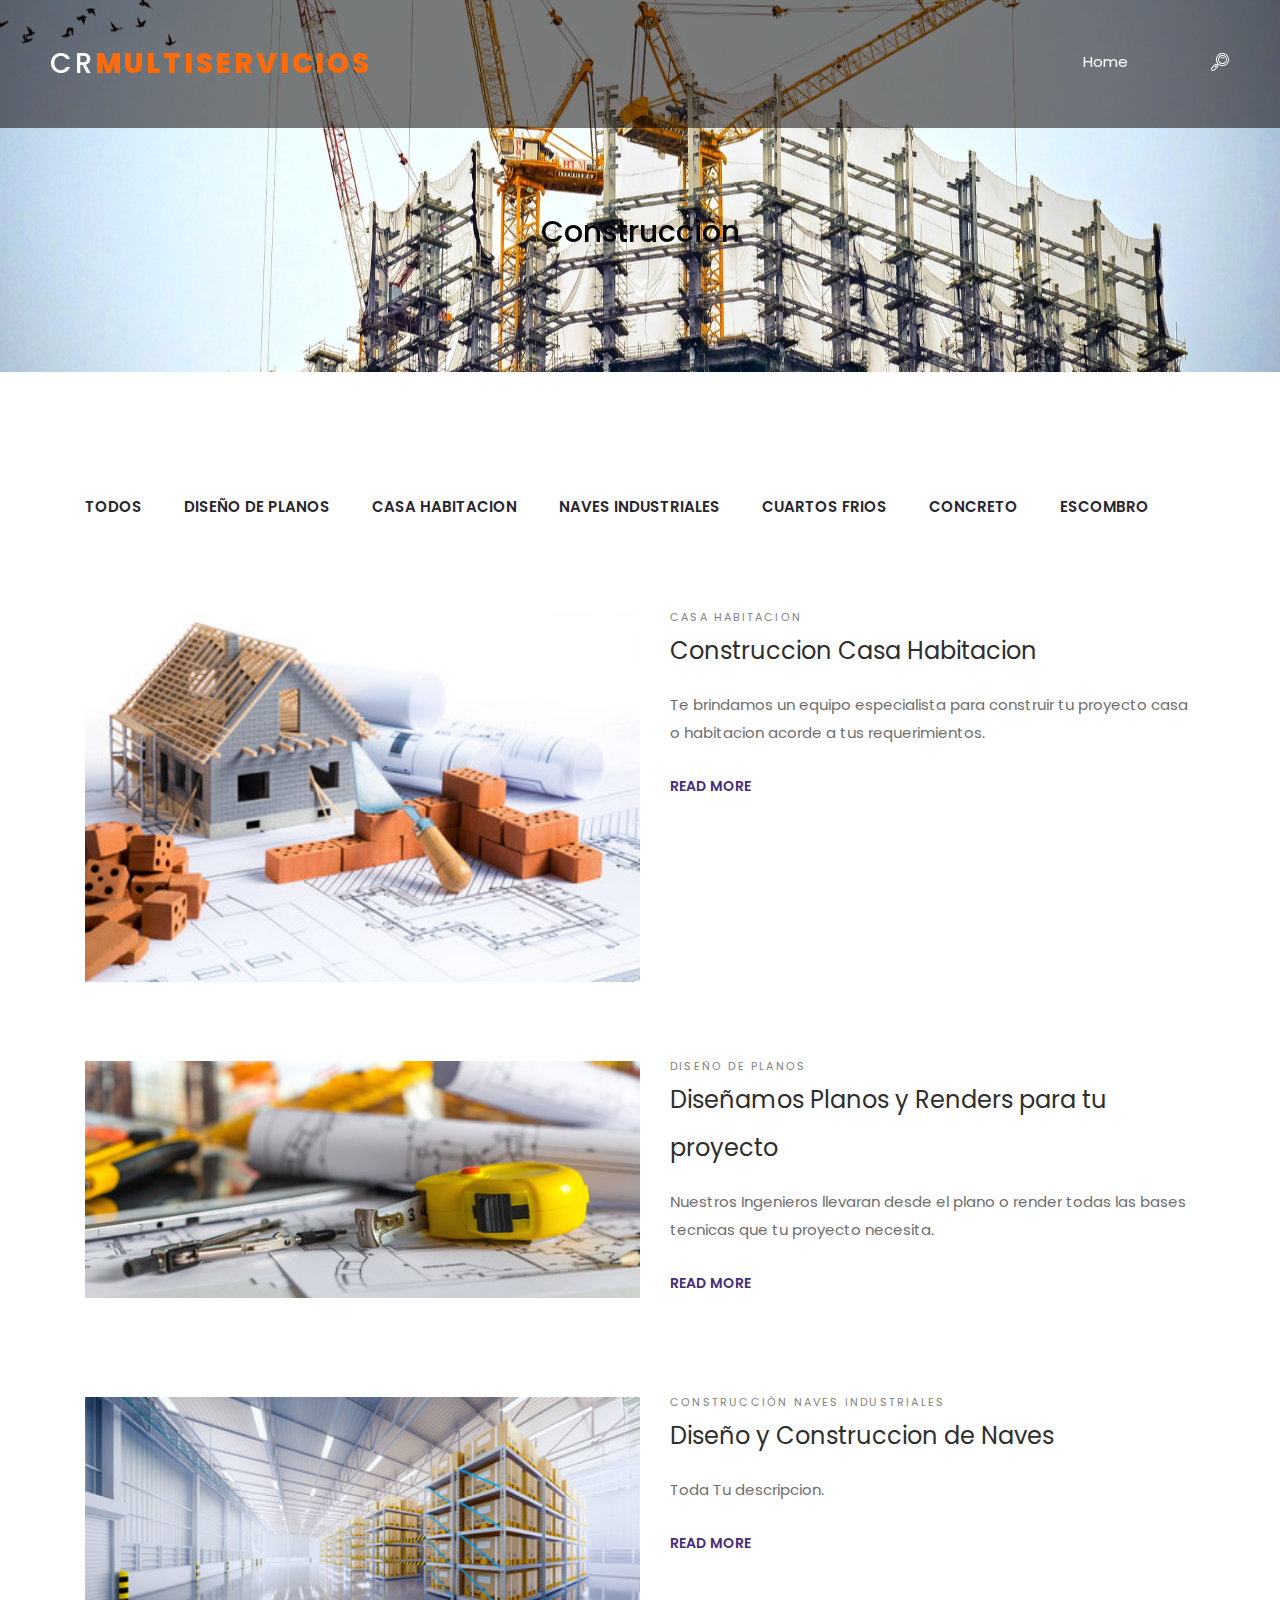
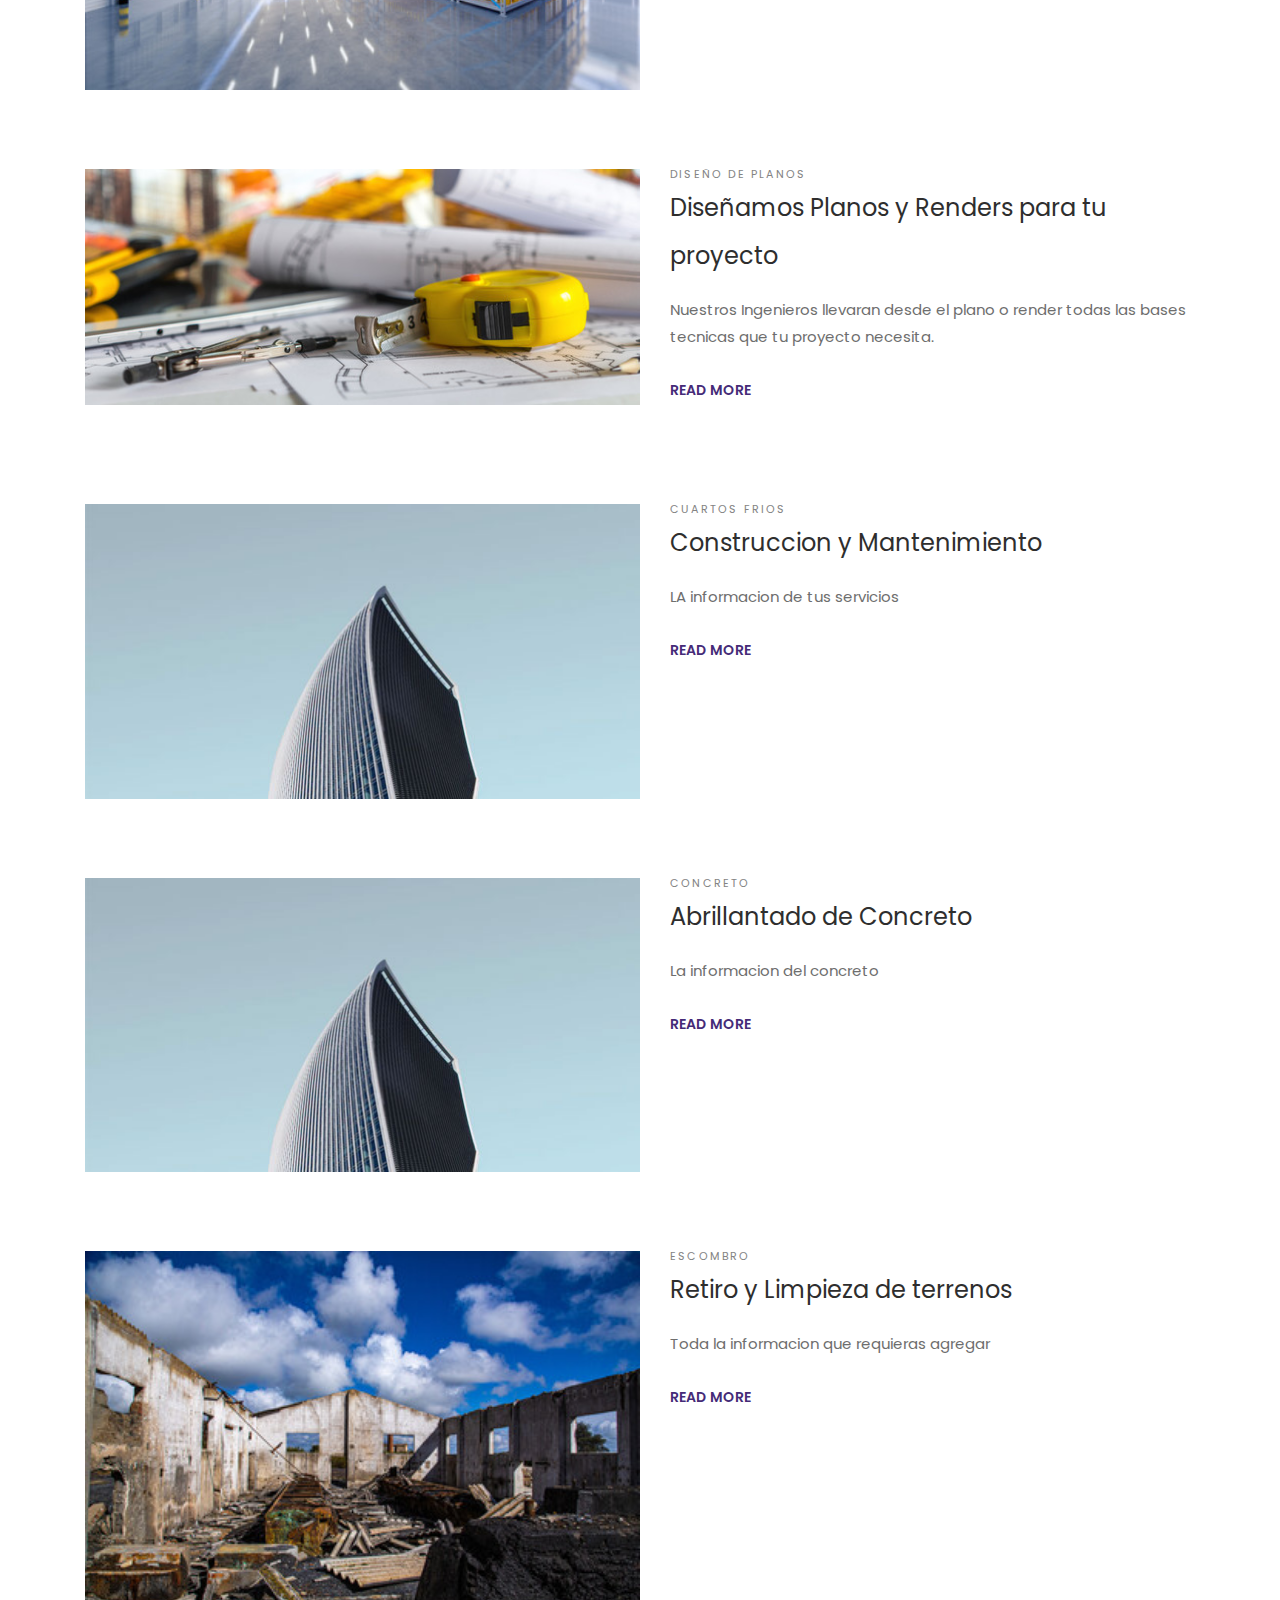
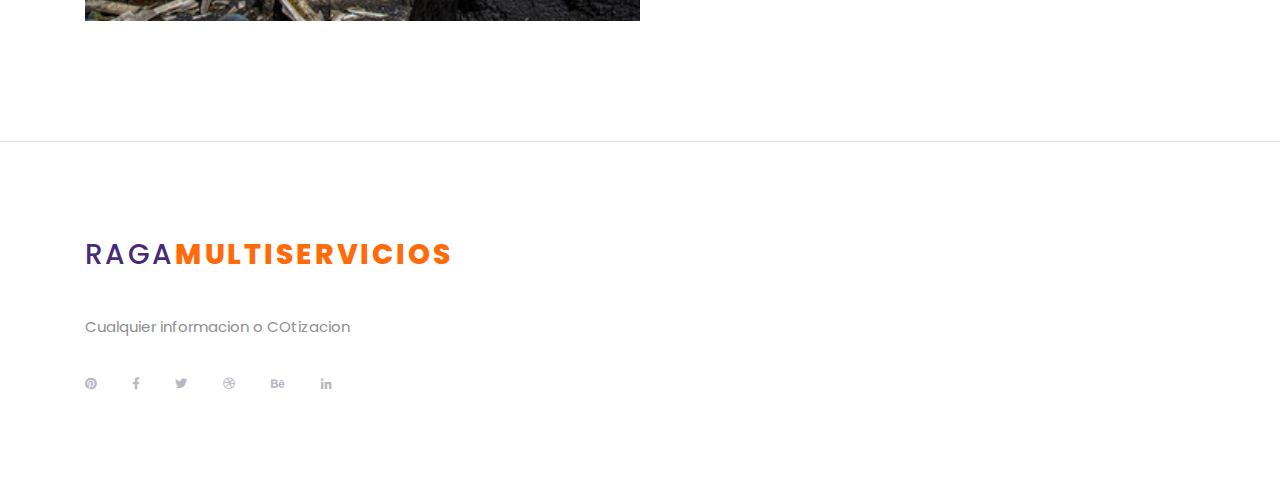
==== commit bea393fe: "pruebas de direccion corregidas y funcionando pendiente estilo de titulos" ====
--- a/construccion.html
+++ b/construccion.html
@@ -1,330 +1,324 @@
-<!DOCTYPE HTML>
-<!--
-	Justice by freehtml5.co
-	Twitter: http://twitter.com/fh5co
-	URL: http://freehtml5.co
--->
-<html>
-	<head>
-	<meta charset="utf-8">
-	<meta http-equiv="X-UA-Compatible" content="IE=edge">
-	<title>RAGA &mdash; Multiservicios</title>
-	<meta name="viewport" content="width=device-width, initial-scale=1">
-	<meta name="description" content="Madenthub WEB Server" />
-	<meta name="keywords" content="ragamultiservicios.com" />
-	<meta name="author" content="Madent" />
-
-  	<!-- Facebook and Twitter integration -->
-	<meta property="og:title" content=""/>
-	<meta property="og:image" content=""/>
-	<meta property="og:url" content=""/>
-	<meta property="og:site_name" content=""/>
-	<meta property="og:description" content=""/>
-	<meta name="twitter:title" content="" />
-	<meta name="twitter:image" content="" />
-	<meta name="twitter:url" content="" />
-	<meta name="twitter:card" content="" />
-
-	<!-- <link href="https://fonts.googleapis.com/css?family=Open+Sans:300,400, 900" rel="stylesheet"> -->
+<!DOCTYPE html>
+<html lang="en">
+<head>
+<title>RAGA - Construcciòn</title>
+<meta charset="utf-8">
+<meta http-equiv="X-UA-Compatible" content="IE=edge">
+<meta name="description" content="RanGO Project">
+<meta name="viewport" content="width=device-width, initial-scale=1">
+<link rel="stylesheet" type="text/css" href="styles/bootstrap4/bootstrap.min.css">
+<link href="plugins/fontawesome-free-5.0.1/css/fontawesome-all.css" rel="stylesheet" type="text/css">
+<link rel="stylesheet" type="text/css" href="styles/portfolio_styles.css">
+<link rel="stylesheet" type="text/css" href="styles/portfolio_responsive.css">
+</head>
+
+<body>
+
+<div class="super_container">
 	
-	<!-- Animate.css -->
-	<link rel="stylesheet" href="css/animate.css">
-	<!-- Icomoon Icon Fonts-->
-	<link rel="stylesheet" href="css/icomoon.css">
-	<!-- Themify Icons-->
-	<link rel="stylesheet" href="css/themify-icons.css">
-	<!-- Bootstrap  -->
-	<link rel="stylesheet" href="css/bootstrap.css">
-	<!-- Magnific Popup -->
-	<link rel="stylesheet" href="css/magnific-popup.css">
-	<!-- Owl Carousel  -->
-	<link rel="stylesheet" href="css/owl.carousel.min.css">
-	<link rel="stylesheet" href="css/owl.theme.default.min.css">
-	<!-- Flexslider -->
-	<link rel="stylesheet" href="css/flexslider.css">
-	<!-- Theme style  -->
-	<link rel="stylesheet" href="css/style.css">
-
-	<!-- Modernizr JS -->
-	<script src="js/modernizr-2.6.2.min.js"></script>
-	<!-- FOR IE9 below -->
-	<!--[if lt IE 9]>
-	<script src="js/respond.min.js"></script>
-	<![endif]-->
-
-	</head>
-	<body>
+	<!-- Header -->
+
+	<header class="header d-flex flex-row justify-content-end align-items-center trans_200">
 		
-	<div class="gtco-loader"></div>
+		<!-- Logo -->
+		<div class="logo mr-auto">
+			<a href="#">CR<span>Multiservicios</span></a>
+		</div>
+
+		<!-- Navigation -->
+		<nav class="main_nav justify-self-end text-right">
+			<ul>
+				<li><a href="index.html">Home</a></li>
+				
+			</ul>
+			
+			<!-- Search -->
+			<div class="search">
+				<div class="search_content d-flex flex-column align-items-center justify-content-center">
+					<div class="search_button d-flex flex-column align-items-center justify-content-center">
+						<svg version="1.1" id="Layer_1" xmlns="http://www.w3.org/2000/svg" xmlns:xlink="http://www.w3.org/1999/xlink" x="0px" y="0px"
+							width="18px" height="18px" viewBox="0 0 100 100" enable-background="new 0 0 100 100" xml:space="preserve">
+							<g>
+								<g>
+									<path class="search_path" fill="#FFFFFF" d="M89.354,10.609c-14.144-14.146-37.157-14.146-51.301,0c-6.852,6.853-10.625,15.964-10.625,25.655
+										c0,8.829,3.132,17.174,8.87,23.771l-4.32,4.321l-4.402-4.403c-0.482-0.482-1.137-0.754-1.819-0.754s-1.337,0.271-1.819,0.754
+										L3.31,80.584c-2.148,2.147-3.331,5.004-3.331,8.042s1.183,5.895,3.331,8.042C5.457,98.817,8.313,100,11.35,100
+										c3.038,0,5.894-1.184,8.041-3.331l20.627-20.631c0.482-0.482,0.753-1.137,0.753-1.819s-0.271-1.337-0.753-1.819l-4.403-4.403
+										l4.322-4.322c6.795,5.902,15.28,8.855,23.766,8.855c9.289,0,18.579-3.537,25.65-10.61c6.852-6.853,10.625-15.963,10.625-25.654
+										C99.979,26.573,96.205,17.462,89.354,10.609z M15.753,93.029c-1.176,1.177-2.739,1.824-4.403,1.824
+										c-1.663,0-3.227-0.648-4.403-1.824c-1.176-1.176-1.823-2.74-1.823-4.403s0.647-3.228,1.824-4.403L18.458,72.71l8.805,8.807
+										L15.753,93.029z M30.902,77.878l-8.805-8.807l3.659-3.66l8.806,8.808L30.902,77.878z M85.715,58.28
+										c-12.137,12.14-31.886,12.14-44.023,0c-5.88-5.881-9.118-13.699-9.118-22.016c0-8.316,3.238-16.135,9.118-22.016
+										c6.069-6.069,14.041-9.104,22.012-9.104c7.972,0,15.943,3.035,22.013,9.104c5.88,5.881,9.117,13.699,9.117,22.016
+										S91.596,52.399,85.715,58.28z"></path>
+								</g>
+							</g>
+							<g>
+								<g>
+									<path class="search_path" fill="#FFFFFF" d="M81.47,18.495c-9.797-9.798-25.736-9.798-35.533,0c-9.796,9.798-9.796,25.741,0,35.539
+										c4.898,4.898,11.333,7.349,17.766,7.349c6.435,0,12.868-2.45,17.767-7.349l0,0C91.266,44.235,91.266,28.293,81.47,18.495z
+										 M77.831,50.395c-7.79,7.791-20.466,7.791-28.256,0c-7.79-7.792-7.79-20.469,0-28.261c3.896-3.896,9.011-5.843,14.128-5.843
+										c5.116,0,10.233,1.948,14.128,5.843C85.621,29.925,85.621,42.603,77.831,50.395z"></path>
+								</g>
+							</g>
+							<g>
+								<g>
+									<path class="search_path" fill="#FFFFFF" d="M73.283,26.683c-5.282-5.283-13.877-5.283-19.16,0c-1.004,1.005-1.004,2.634,0,3.639
+										c1.005,1.005,2.634,1.005,3.639,0c3.276-3.276,8.607-3.276,11.884,0c0.502,0.503,1.16,0.754,1.818,0.754
+										c0.659,0,1.317-0.251,1.819-0.754C74.288,29.317,74.288,27.688,73.283,26.683z"></path>
+								</g>
+							</g>
+						</svg>
+					</div>
+
+					<form id="search_form" class="search_form bez_1">
+						<input type="search" class="search_input bez_1">
+					</form>
+
+				</div>
+			</div>
+		</nav>
+
+		<!-- Hamburger -->
+		<div class="hamburger_container bez_1">
+			<i class="fas fa-bars trans_200"></i>
+		</div>
+		
+	</header>
+
+	<!-- Menu -->
+
+		<div class="menu_container">
+		<div class="menu menu_mm text-right">
+			<div class="menu_close"><i class="far fa-times-circle trans_200"></i></div>
+			<ul class="menu_mm">
+				<li class="menu_mm"><a href="index.html">Home</a></li>
+			</ul>
+		</div>
+	</div>
+
+	<!-- Home -->
+
+	<div class="home">
+		<div class="home_background_container prlx_parent">
+			<div class="home_background prlx" style="background-image:url(images/pestaña_background_1.jpg)"></div>
+		</div>
+		
+		<div class="home_title">
+			<h2>Construcciòn</h2>
+			<div class="next_section_scroll">
+				<div class="next_section nav_links" data-scroll-to=".portfolio">
+					<i class="fas fa-chevron-down trans_200"></i>
+					<i class="fas fa-chevron-down trans_200"></i>
+				</div>
+			</div>
+		</div>
 	
-	<div id="page">
-	<nav class="gtco-nav" role="navigation">
+	</div>
+
+	<!-- Portfolio -->
+
+	<div class="portfolio">
+		
 		<div class="container">
 			<div class="row">
-				<div class="col-sm-2 col-xs-12">
-					<div id="gtco-logo"><a href="index.html">CR<em>multiservicios</em></a></div>
-				</div>
-				<div class="col-xs-10 text-right menu-1 main-nav">
-					<ul>
-						<li class="active"><a href="#" data-nav-section="home">Home</a></li>
-						<li><a href="#" data-nav-section="about">Nosostros</a></li>
-						<li><a href="#" data-nav-section="practice-areas">Servicios</a></li>
-						<li><a href="#" data-nav-section="our-team">Calidad</li>
-						<li class="btn-cta"><a href="#" data-nav-section="contact"><span>Contacto</span></a></li>
-						<!-- For external page link -->
-						<!-- <li><a href="http://freehtml5.co/" class="external">External</a></li> -->
-					</ul>
-				</div>
-			</div>
-			
-		</div>
-	</nav>
-
-	<section id="gtco-hero" class="gtco-cover" style="background-image: url(images/img_bg_4.jpg);"  data-section="home"  data-stellar-background-ratio="0.5">
-		<div class="overlay"></div>
+				
+				<div class="col">
+					<div class="portfolio_categories button-group filters-button-group">
+						<ul>
+							<li class="portfolio_category active is-checked" data-filter="*">Todos</li>
+							<li class="portfolio_category" data-filter=".graphic_design">Diseño de Planos</li>
+							<li class="portfolio_category" data-filter=".branding">Casa Habitacion</li>
+							<li class="portfolio_category" data-filter=".web_design">Naves Industriales</li>
+							<li class="portfolio_category" data-filter=".cold_rooms">Cuartos Frios</li>
+							<li class="portfolio_category" data-filter=".block">Concreto</li>
+							<li class="portfolio_category" data-filter=".scrap_material">Escombro</li>
+						</ul>
+					</div>
+				</div>
+
+			</div>
+
+			<div class="row">
+				<div class="col">
+					
+					<div class="portfolio_items product-grid">
+
+						<!-- Portfolio Item.casa habitacion -->
+						<div class="card branding">
+							<div class="card_image">
+								<img class="card-img-top" src="images/pestaña_1.jpg" alt="image by https://stock.adobe.com/">
+							</div>
+							
+							<div class="card-body">
+								<div class="card-header">Casa Habitacion</div>
+								<div class="card-title">Construccion Casa Habitacion</div>
+								<div class="card-text">Te brindamos un equipo especialista para construir tu proyecto casa o habitacion acorde a tus requerimientos.</div>
+								<div class="card-link"><a href="portfolio_item.html">read more</a></div>
+							</div>
+						</div>
+
+						<!-- Portfolio Item.planos -->
+						<div class="card 3d_generated">
+							<div class="card_image">
+								<img class="card-img-top" src="images/pestaña_2.jpg" alt="image by https://stock.adobe.com/">
+							</div>
+							
+							<div class="card-body">
+								<div class="card-header">Diseño de Planos</div>
+								<div class="card-title">Diseñamos Planos y Renders para tu proyecto</div>
+								<div class="card-text">Nuestros Ingenieros llevaran desde el plano o render todas las bases tecnicas que tu proyecto necesita.</div>
+								<div class="card-link"><a href="portfolio_item.html">read more</a></div>
+							</div>
+						</div>
+
+						<!-- Portfolio Item.naves -->
+						<div class="card web_design">
+							<div class="card_image">
+								<img class="card-img-top" src="images/pestaña_3.jpg" alt="image by https://stock.adobe.com/">
+							</div>
+							
+							<div class="card-body">
+								<div class="card-header">Construcciòn Naves Industriales</div>
+								<div class="card-title">Diseño y Construccion de Naves </div>
+								<div class="card-text">Toda Tu descripcion.</div>
+								<div class="card-link"><a href="portfolio_item.html">read more</a></div>
+							</div>
+						</div>
+
+						<!-- Portfolio Item.planos -->
+						<div class="card graphic_design">
+							<div class="card_image">
+								<img class="card-img-top" src="images/pestaña_2.jpg" alt="image by https://stock.adobe.com/">
+							</div>
+							
+							<div class="card-body">
+								<div class="card-header">Diseño de Planos</div>
+								<div class="card-title">Diseñamos Planos y Renders para tu proyecto</div>
+								<div class="card-text">Nuestros Ingenieros llevaran desde el plano o render todas las bases tecnicas que tu proyecto necesita.</div>
+								<div class="card-link"><a href="portfolio_item.html">read more</a></div>
+							</div>
+						</div>
+
+						
+
+						<!-- Portfolio Item_cuartos.frios -->
+						<div class="card cold_rooms">
+							<div class="card_image">
+								<img class="card-img-top" src="images/portfolio_5.jpg" alt="image by https://stock.adobe.com/">
+							</div>
+							
+							<div class="card-body">
+								<div class="card-header">Cuartos Frios</div>
+								<div class="card-title">Construccion y Mantenimiento</div>
+								<div class="card-text">LA informacion de tus servicios</div>
+								<div class="card-link"><a href="portfolio_item.html">read more</a></div>
+							</div>
+						</div>
+
+						<!-- Portfolio item.concreto-->
+						<div class="card block">
+							<div class="card_image">
+								<img class="card-img-top" src="images/portfolio_5.jpg" alt="image by https://stock.adobe.com/">
+							</div>
+							
+							<div class="card-body">
+								<div class="card-header">Concreto</div>
+								<div class="card-title">Abrillantado de Concreto</div>
+								<div class="card-text">La informacion del concreto</div>
+								<div class="card-link"><a href="portfolio_item.html">read more</a></div>
+							</div>
+						</div>
+						
+						<!-- Portfolio item.escombro-->
+						<div class="card scrap_material">
+							<div class="card_image">
+								<img class="card-img-top" src="images/pestaña_7.jpg" alt="image by https://stock.adobe.com/">
+							</div>
+							
+							<div class="card-body">
+								<div class="card-header">Escombro</div>
+								<div class="card-title">Retiro y Limpieza de terrenos</div>
+								<div class="card-text">Toda la informacion que requieras agregar</div>
+								<div class="card-link"><a href="portfolio_item.html">read more</a></div>
+							</div>
+						</div>
+
+
+
+
+
+
+
+
+					</div>
+						
+				</div>
+			</div>
+		</div>
+	</div>
+
+	<!-- Footer -->
+
+	<footer class="footer">
 		<div class="container">
 			<div class="row">
-				<div class="col-md-12 col-md-offset-0 text-center">
-					<div class="display-t">
-						<div class="display-tc">
-							<h1 class="animate-box" data-animate-effect="fadeIn">Materializa tu Proyecto en Un solo lugar</h1>
-							<p class="gtco-video-link animate-box" data-animate-effect="fadeIn"><a href="https://vimeo.com/user128976543" class="popup-vimeo"><i class="icon-controller-play"></i></a></p>
-						</div>
+				
+				<div class="col-lg-4">
+
+					<!-- Footer Intro -->
+					<div class="footer_intro">
+
+						<!-- Logo -->
+						<div class="logo footer_logo">
+							<a href="#">RAGA<span>Multiservicios</span></a>
+						</div>
+
+						<p>Cualquier informacion o COtizacion</p>
+						
+						<!-- Social -->
+						<div class="footer_social">
+							<ul>
+								<li><a href="#"><i class="fab fa-pinterest"></i></a></li>
+								<li><a href="#"><i class="fab fa-facebook-f"></i></a></li>
+								<li><a href="#"><i class="fab fa-twitter"></i></a></li>
+								<li><a href="#"><i class="fab fa-dribbble"></i></a></li>
+								<li><a href="#"><i class="fab fa-behance"></i></a></li>
+								<li><a href="#"><i class="fab fa-linkedin-in"></i></a></li>
+							</ul>
+						</div>
+						
+						
 					</div>
-				</div>
-			</div>
-		</div>
-	</section>
-	
-	<section id="gtco-about" data-section="about">
-		<div class="container">
-			<div class="row row-pb-md">
-				<div class="col-md-8 col-md-offset-2 heading animate-box" data-animate-effect="fadeIn">
-					<h1>Soluciones Integrales</h1>
-					<p class="sub">Brindamos servicios de alta calidad, asegurando superar las expectativas de tu proyecto. Siempre con el mejor precio y con tiempos de entrega garantizados.</p>
-					<p class="subtle-text animate-box" data-animate-effect="fadeIn">Welcome</p>
-				</div>
-			</div>
+
+				</div>
+				
+			
+
+				
 			<div class="row">
-				<div class="col-md-6 col-md-pull-1 animate-box" data-animate-effect="fadeInLeft">
-					<div class="img-shadow">
-						<img src="images/img_1.jpg" class="img-responsive" alt="brindando soluciones integrales en un mismo lugar">
-					</div>
-				</div>
-				<div class="col-md-6 animate-box" data-animate-effect="fadeInLeft">
-					<h2 class="heading-colored">Calidad &amp; Trato Personal</h2>
-					<p>Integramos un sistema personalizado con los proveedores de mayor calidad nacional garantizando desarrollar proyectos siempre superando las espectativas siempre con un trato personalizado y directo con nuestros clientes. Brindamos actualizaciones 24/7 en avance de proyecto para garantizar los tiempos de entrega requeridos para cada proyecto. </p>
-					<p><a href="#" class="Saber Mas">Read more <i class="icon-chevron-right"></i></a></p>
-				</div>
-			</div>
-		</div>
-	</section>
-
-	<section id="gtco-practice-areas" data-section="practice-areas">
-		<div class="container">
-			<div class="row row-pb-md">
-				<div class="col-md-8 col-md-offset-2 heading animate-box" data-animate-effect="fadeIn">
-					<h1>Nuestros Servicios</h1>
-					<p class="sub">Nuestra amplia gama de servicios garantizan llevar tu proyecto de la mano de un solo proveedor para cualquier situacion.</p>
-					<p class="subtle-text animate-box" data-animate-effect="fadeIn">Practice <span>Areas</span></p>
-				</div>
-			</div>
-			<div class="row">
-				<div class="col-md-6">
-					<div class="gtco-practice-area-item animate-box">
-						<div class="gtco-icon">
-							<img src="images/scale.png" alt="Free HTML5 Bootstrap Template by FreeHTML5.co">
-						</div>
-						<div class="gtco-copy">
-							<h3>Herreria y Paileria </h3>
-							<p>Desarrollamos proyectos integrales desde fabricacion de herreria en casa habitacion hasta el desarrollo industrial en estructuras de alto desempeño.</p>
-						</div>
-					</div>
-
-					<div class="gtco-practice-area-item animate-box">
-						<div class="gtco-icon">
-							<img src="images/scale4.png" alt="Free HTML5 Bootstrap Template by FreeHTML5.co">
-						</div>
-						<div class="gtco-copy">
-							<li class="menu_mm"><a href="construccion.html">Construcciòn</a></li>
-							<p> Diseño de proyectos desde los planos y renderizado hasta la construccion. Nos especializamos en construccion desde casa - habitacion hasta el desarrollo industrial de navers industriales. </p>
-						</div>
-					</div>
-
-					<div class="gtco-practice-area-item animate-box">
-						<div class="gtco-icon">
-							<img src="images/scale1.png" alt="Free HTML5 Bootstrap Template by FreeHTML5.co">
-						</div>
-						<div class="gtco-copy">
-							<h3>Pintura</h3>
-							<p>Contamos con el mejor tiempo de aplicacion de mortero Epoxico y sellado, delimitacion y señalizacion industrial, aplicacion de pintura para casa habitacion en todas sus gamas, asi como sellado y adecuacion de ambientes antihumeedad</p>
-						</div>
-					</div>
-
-				</div>
-				<div class="col-md-6">
-					
-					<div class="gtco-practice-area-item animate-box">
-						<div class="gtco-icon">
-							<img src="images/scale1.png" alt="Free HTML5 Bootstrap Template by FreeHTML5.co">
-						</div>
-						<div class="gtco-copy">
-							<h3>Electricidad</h3>
-							<p> Instalacion y mantenimiento de centros de carga, transformadores, tableros, en  alta y baja tension. Peritaje en instalaciones electricas. A su vez instalamos y damos mantenimiento a subestaciones electricas industriales. </p>
-						</div>
-					</div>
-
-					<div class="gtco-practice-area-item animate-box">
-						<div class="gtco-icon">
-							<img src="images/scale3.png" alt="Free HTML5 Bootstrap Template by FreeHTML5.co">
-						</div>
-						<div class="gtco-copy">
-							<h3>Servicios Especiales</h3>
-							<p> Contamos con la mejor tecnologia para el desarrollo de tecnologia industrial y en el hogar. Integrando los mejores equipos de seguridad para su instalacion, adecuaciones de confort electrica (climas casa-habitacion e industrial), desarrollo de Muebles y mas .... </p>
-						</div>
-					</div>
-
-					<div class="gtco-practice-area-item animate-box">
-						<div class="gtco-icon">
-							<img src="images/scale5.png" alt="Free HTML5 Bootstrap Template by FreeHTML5.co">
-						</div>
-						<div class="gtco-copy">
-							<h3>Limpieza</h3>
-							<p> Contamos con la mejor logistica de la region para limpieza industrial y retiro de escombro en zonas requeridas</p>
-						</div>
-					</div>
-
-				</div>
-			</div>
-		</div>
-	</section>
-
-	<section id="gtco-our-team" data-section="our-team">
-		<div class="container">
-			<div class="row row-pb-md">
-				<div class="col-md-8 col-md-offset-2 heading animate-box" data-animate-effect="fadeIn">
-					<h1>Calidad</h1>
-					<p class="sub"> Contamos con las mejores certificaciones industriales para desarrollar proyectos integrales en base a los estandares internacionales. Asi como un sistema de calidad robusto para el desarrollo de proyectos integros.</p>
-					<p class="subtle-text animate-box" data-animate-effect="fadeIn">Our Team</p>
-				</div>
-			</div>
-			<div class="row team-item gtco-team-reverse">
-				<div class="col-md-6 col-md-push-7 animate-box" data-animate-effect="fadeInRight">
-					<div class="img-shadow">
-						<img src="images/img_team_1.jpg" class="img-responsive" alt="Free HTML5 Bootstrap Template by FreeHTML5.co">
-					</div>
-				</div>
-				<div class="col-md-6  col-md-pull-6 animate-box" data-animate-effect="fadeInRight">
-					<h2>Certificaciones</h2>
-					<p>La IATF 16949:2016 es la norma internacional para sistemas de gestión de la calidad en la automoción. La IATF 16949 fue desarrollada conjuntamente por miembros de la International Automotive Task Force (IATF) y enviada a la Organización Internacional de Normalización (ISO) para su aprobación y publicación. El documento consiste en una serie de requisitos de sistemas de gestión de calidad en la automoción basada en la norma ISO 9001, añadiendo requisitos específicos del sector de la automoción.
-						La certificación IATF 16949 enfatiza el desarrollo de un proceso orientado a un sistema de gestión de calidad que proporcione una mejora continua, prevenga los defectos y reduzca las variaciones y residuos en la cadena de suministro. El objetivo es cumplir con los requisitos de los clientes de forma efectiva.</p>
-					<p>ISO 9001 es una norma de sistemas de gestión de la calidad (SGC) que se centra en todos los elementos de administración de calidad con los que una organización debe contar para tener un sistema efectivo que le permita administrar y mejorar sus productos y servicios.</p>
-				</div>
-			</div>
-
-			<div class="row team-item gtco-team">
-				<div class="col-md-6 col-md-pull-1 animate-box"  data-animate-effect="fadeInLeft">
-					<div class="img-shadow">
-						<img src="images/img_team_2.jpg" class="img-responsive" alt="Free HTML5 Bootstrap Template by FreeHTML5.co">
-					</div>
-				</div>
-				<div class="col-md-6 animate-box" data-animate-effect="fadeInLeft">
-					<h2>Proveedores</h2>
-					<p>Tenemos acuerdos directos con los mejores proveedores nacionales para garantizar la calidad de los proyectos, en varias gamas de precio adecuadas para la exigencia del proyecto.</p>
-					<p>Reportes de servicio 24/7  capaces de resolver problematicas o eventualidades en el proyecto siempre manteniento una linea directa con el cliente por nuestros canales de comunicacion.</p>
-				</div>
-			</div>
-
-		</div>
-	</section>
-
-	<section id="gtco-contact" data-section="contact">
-		<div class="container">
-			<div class="row row-pb-md">
-				<div class="col-md-8 col-md-offset-2 heading animate-box" data-animate-effect="fadeIn">
-					<h1>Cotiza Gratis</h1>
-					<p class="sub">Manejamos diversos sistemas de financiacion para proyectos. Garantizando desarrollar de manera integral tu proyeto en los tiempos de entrega establecidos.</p>
-					<p class="subtle-text animate-box" data-animate-effect="fadeIn">Contact</p>
-				</div>
-			</div>
-			<div class="row">
-				<div class="col-md-6 col-md-push-6 animate-box">
-					<form action="#">
-						<div class="form-group">
-							<label for="name" class="sr-only">Nombre</label>
-							<input type="text" class="form-control" placeholder="Name" id="name">
-						</div>
-						<div class="form-group">
-							<label for="email" class="sr-only">Email</label>
-							<input type="text" class="form-control" placeholder="Email" id="email">
-						</div>
-						<div class="form-group">
-							<label for="message" class="sr-only">Descripcion Breve del Proyecto</label>
-							<textarea name="message" id="message" class="form-control" cols="30" rows="7" placeholder="Message"></textarea>
-						</div>
-						<div class="form-group">
-							<input type="submit" value="Send Message" class="btn btn-primary">
-						</div>
-					</form>
-				</div>
-				<div class="col-md-4 col-md-pull-6 animate-box">
-					<div class="gtco-contact-info">
-						<ul>
-							<li class="address">Saltillo, Coahuila, Mexico</li>
-							<li class="phone"><a href="tel://1235235598">+52 844 385 1028</a></li>
-							<li class="email"><a href="">Ragamultiservicios@hotmail.com</a></li>
-							<li class="url"><a href="#">http://ragamultiservicios.com</a></li>
-						</ul>
-					</div>
-				</div>
-			</div>
-		</div>
-	</section>
-	
-	<footer id="gtco-footer" role="contentinfo">
-		<div class="container">
-			
-			<div class="row copyright">
-				<div class="col-md-12">
-					<p class="pull-left">
-						<small class="block">&copy; Copyrights Madent 2020</small> 
-						<small class="block">Designed by <a href="" target="_blank">Madenthub</a>  inspired: <a href="http://unsplash.co/" target="_blank">Unsplash</a></small>
-					</p>
-					<p class="pull-right">
-						<ul class="gtco-social-icons pull-right">
-							<li><a href="#"><i class="icon-twitter"></i></a></li>
-							<li><a href="#"><i class="icon-facebook"></i></a></li>
-							<li><a href="#"><i class="icon-linkedin"></i></a></li>
-							<li><a href="#"><i class="icon-dribbble"></i></a></li>
-						</ul>
-					</p>
-				</div>
-			</div>
-
+				<div class="col">
+					<!-- Copyright -->
+					<div class="footer_cr_2">2017 All rights reserved</div>
+				</div>
+			</div>
 		</div>
 	</footer>
-	</div>
-
-	<div class="gototop js-top">
-		<a href="#" class="js-gotop"><i class="icon-arrow-up"></i></a>
-	</div>
-	
-	<!-- jQuery -->
-	<script src="js/jquery.min.js"></script>
-	<!-- jQuery Easing -->
-	<script src="js/jquery.easing.1.3.js"></script>
-	<!-- Bootstrap -->
-	<script src="js/bootstrap.min.js"></script>
-	<!-- Waypoints -->
-	<script src="js/jquery.waypoints.min.js"></script>
-	<!-- Stellar -->
-	<script src="js/jquery.stellar.min.js"></script>
-	<!-- Magnific Popup -->
-	<script src="js/jquery.magnific-popup.min.js"></script>
-	<script src="js/magnific-popup-options.js"></script>
-	<!-- Main -->
-	<script src="js/main.js"></script>
-
-	</body>
-</html>
-
+
+</div>
+
+<script src="js/jquery-3.2.1.min.js"></script>
+<script src="styles/bootstrap4/popper.js"></script>
+<script src="styles/bootstrap4/bootstrap.min.js"></script>
+<script src="plugins/greensock/TweenMax.min.js"></script>
+<script src="plugins/greensock/TimelineMax.min.js"></script>
+<script src="plugins/scrollmagic/ScrollMagic.min.js"></script>
+<script src="plugins/greensock/animation.gsap.min.js"></script>
+<script src="plugins/greensock/ScrollToPlugin.min.js"></script>
+<script src="plugins/Isotope/isotope.pkgd.min.js"></script>
+<script src="plugins/scrollTo/jquery.scrollTo.min.js"></script>
+<script src="plugins/easing/easing.js"></script>
+<script src="js/portfolio_custom.js"></script>
+</body>
+
+</html>--- a/styles/portfolio_styles.css
+++ b/styles/portfolio_styles.css
@@ -0,0 +1,830 @@
+@charset "utf-8";
+/* CSS Document */
+
+/******************************
+
+COLOR PALETTE
+
+#28262d - Headings Color
+#909090 - Body copy
+#452b78 - (Spanish Violet)
+
+
+[Table of Contents]
+
+1. Fonts
+2. Body and some general stuff
+3. Home
+	3.1 Header
+		3.1.1 Logo
+		3.1.2 Main Navigation
+		3.1.3 Search
+		3.1.4 Hamburger
+	3.2 Home Title
+	3.3 Next Section Scroll
+5. Portfolio
+6. Footer
+
+
+******************************/
+
+/***********
+1. Fonts
+***********/
+
+@import url('https://fonts.googleapis.com/css?family=Poppins:300,400,500,600,700,800,900|Roboto:300,400,500,700,900');
+
+/*********************************
+2. Body and some general stuff
+*********************************/
+
+*
+{
+	margin: 0;
+	padding: 0;
+	-webkit-font-smoothing: antialiased;
+	-webkit-text-shadow: rgba(0,0,0,.01) 0 0 1px;
+	text-shadow: rgba(0,0,0,.01) 0 0 1px;
+}
+body
+{
+	font-family: 'Poppins', sans-serif;
+	font-size: 15px;
+	line-height: 2;
+	font-weight: 400;
+	background: #FFFFFF;
+	color: #6e6e6e;
+}
+div
+{
+	display: block;
+	position: relative;
+	-webkit-box-sizing: border-box;
+    -moz-box-sizing: border-box;
+    box-sizing: border-box;
+}
+ul
+{
+	list-style: none;
+	margin-bottom: 0px;
+}
+p
+{
+	font-family: 'Poppins', sans-serif;
+	font-size: 15px;
+	line-height: 1.86;
+	font-weight: 400;
+	color: #909090;
+	-webkit-font-smoothing: antialiased;
+	-webkit-text-shadow: rgba(0,0,0,.01) 0 0 1px;
+	text-shadow: rgba(0,0,0,.01) 0 0 1px;
+}
+p a
+{
+	display: inline;
+	position: relative;
+	color: inherit;
+	border-bottom: solid 1px #ffa07f;
+	-webkit-transition: all 200ms ease;
+	-moz-transition: all 200ms ease;
+	-ms-transition: all 200ms ease;
+	-o-transition: all 200ms ease;
+	transition: all 200ms ease;
+}
+a, a:hover, a:visited, a:active, a:link
+{
+	text-decoration: none;
+	-webkit-font-smoothing: antialiased;
+	-webkit-text-shadow: rgba(0,0,0,.01) 0 0 1px;
+	text-shadow: rgba(0,0,0,.01) 0 0 1px;
+}
+p a:active
+{
+	position: relative;
+	color: #FF6347;
+}
+p a:hover
+{
+	color: #FFFFFF;
+	background: #ffa07f;
+}
+p a:hover::after
+{
+	opacity: 0.2;
+}
+::selection
+{
+	background: #ffd9bf;
+	color: #ff6b09;
+}
+p::selection
+{
+	background: #ffd9bf;
+}
+h1{font-size: 48px;}
+h2{font-size: 24px;}
+h3{font-size: 20px;}
+h4{font-size: 14px;}
+h5{font-size: 11px;}
+h1, h2, h3, h4, h5, h6
+{
+	color: #28262d;
+	-webkit-font-smoothing: antialiased;
+	-webkit-text-shadow: rgba(0,0,0,.01) 0 0 1px;
+	text-shadow: rgba(0,0,0,.01) 0 0 1px;
+}
+h1::selection, 
+h2::selection, 
+h3::selection, 
+h4::selection, 
+h5::selection, 
+h6::selection
+{
+	
+}
+::-webkit-input-placeholder
+{
+	font-size: 14px !important;
+	font-style: italic !important;
+	font-weight: 400 !important;
+	color: #9988ba !important;
+}
+:-moz-placeholder /* older Firefox*/
+{
+	font-size: 14px !important;
+	font-style: italic !important;
+	font-weight: 400 !important;
+	color: #9988ba !important;
+}
+::-moz-placeholder /* Firefox 19+ */ 
+{
+	font-size: 14px !important;
+	font-style: italic !important;
+	font-weight: 400 !important;
+	color: #9988ba !important;
+} 
+:-ms-input-placeholder
+{ 
+	font-size: 14px !important;
+	font-style: italic !important;
+	font-weight: 400 !important;
+	color: #9988ba !important;
+}
+::input-placeholder
+{
+	font-size: 14px !important;
+	font-style: italic !important;
+	font-weight: 400 !important;
+	color: #9988ba !important;
+}
+.form-control
+{
+	color: #db5246;
+}
+section
+{
+	display: block;
+	position: relative;
+	box-sizing: border-box;
+}
+.clear
+{
+	clear: both;
+}
+.clearfix::before, .clearfix::after
+{
+	content: "";
+	display: table;
+}
+.clearfix::after
+{
+	clear: both;
+}
+.clearfix
+{
+	zoom: 1;
+}
+.float_left
+{
+	float: left;
+}
+.float_right
+{
+	float: right;
+}
+.trans_200
+{
+	-webkit-transition: all 200ms ease;
+	-moz-transition: all 200ms ease;
+	-ms-transition: all 200ms ease;
+	-o-transition: all 200ms ease;
+	transition: all 200ms ease;
+}
+.trans_300
+{
+	-webkit-transition: all 300ms ease;
+	-moz-transition: all 300ms ease;
+	-ms-transition: all 300ms ease;
+	-o-transition: all 300ms ease;
+	transition: all 300ms ease;
+}
+.trans_400
+{
+	-webkit-transition: all 400ms ease;
+	-moz-transition: all 400ms ease;
+	-ms-transition: all 400ms ease;
+	-o-transition: all 400ms ease;
+	transition: all 400ms ease;
+}
+.trans_500
+{
+	-webkit-transition: all 500ms ease;
+	-moz-transition: all 500ms ease;
+	-ms-transition: all 500ms ease;
+	-o-transition: all 500ms ease;
+	transition: all 500ms ease;
+}
+.bez_1
+{
+	-webkit-transition: all 0.3s cubic-bezier(0.7, 0, 0.3, 1);
+	-moz-transition: all 0.3s cubic-bezier(0.7, 0, 0.3, 1);
+	-ms-transition: all 0.3s cubic-bezier(0.7, 0, 0.3, 1);
+	-o-transition: all 0.3s cubic-bezier(0.7, 0, 0.3, 1);
+	transition: all 0.3s cubic-bezier(0.7, 0, 0.3, 1);
+}
+.fill_height
+{
+	height: 100%;
+}
+.super_container
+{
+	width: 100%;
+	overflow: hidden;
+}
+.button
+{
+	display: inline-block;
+	height: 54px;
+	width: 174px;
+	text-align: center;
+	border: solid 2px #452b78;
+	background: transparent;
+}
+.button a
+{
+	display: block;
+	font-family: 'Roboto', sans-serif;
+	font-size: 14px;
+	font-weight: 700;
+	line-height: 50px;
+	text-transform: uppercase;
+	color: #452b78;
+}
+.prlx_parent
+{
+	overflow: hidden;
+}
+.prlx
+{
+	height: 130% !important;
+}
+
+/*********************************
+3. Home
+*********************************/
+
+.home
+{
+	width: 100%;
+	height: 372px;
+}
+.home_background_container
+{
+	position: absolute;
+	top: 0;
+	left: 0;
+	width: 100%;
+	height: 100%;
+}
+.home_background
+{
+	width: 100%;
+	height: 100%;
+	background-repeat: no-repeat;
+	background-size: cover;
+	background-position: center center;
+}
+
+/*********************************
+3.1 Header
+*********************************/
+
+.header
+{
+	position: fixed;
+	top: 0;
+	left: 0;
+	width: 100%;
+	height: 128px;
+	background: rgba(10, 0, 0, 0.52);
+	z-index: 10;
+}
+.header.scrolled
+{
+	height: 80px;
+	background: rgba(27, 11, 51, 0.92);
+}
+
+/*********************************
+3.1.1 Logo
+*********************************/
+
+.logo
+{
+	padding-left: 57px;
+	flex-basis: 50%;
+}
+.logo a
+{
+	font-size: 36px;
+	font-weight: 500;
+	color: #fefefe;
+	letter-spacing: 0.1em;
+	line-height: 128px;
+}
+.logo a span
+{
+	font-weight: 800;
+	color: #ff6b09;
+	text-transform: uppercase;
+}
+
+/*********************************
+3.1.2 Main Navigation
+*********************************/
+
+.main_nav
+{
+	flex-basis: 200%;
+}
+.main_nav ul
+{
+	display: inline-block;
+	margin-right: 100px;
+	-webkit-transform: translateY(-4px);
+	-moz-transform: translateY(-4px);
+	-ms-transform: translateY(-4px);
+	-o-transform: translateY(-4px);
+	transform: translateY(-4px);
+}
+.main_nav ul li
+{
+	display: inline-block;
+	margin-right: 65px;
+}
+.main_nav ul li:last-child
+{
+	margin-right: 0px;
+}
+.main_nav ul li a
+{
+	display: block;
+	font-size: 15px;
+	font-weight: 400;
+	line-height: 40.51px;
+	color: #FFFFFF;
+}
+.main_nav ul li.active a
+{
+	font-weight: 700;
+}
+
+/*********************************
+3.1.3 Search
+*********************************/
+
+.search
+{
+	display: inline-block;
+	margin-right: 49px;
+	width: 237px;
+	height: 100%;
+}
+.search_content
+{
+	width: 100%;
+	height: 100%;
+}
+.search_button
+{
+	width: 40px;
+	height: 40px;
+	background: transparent;
+	cursor: pointer;
+}
+.search_button:active
+{
+	background: #301b54;
+}
+.search_form
+{
+	position: absolute;
+	right: 0;
+	top: 90px;
+	width: 237px;
+	height: 40px;
+	visibility: hidden;
+	opacity: 0;
+}
+.search_form.active
+{
+	top: 75px;
+	visibility: visible;
+	opacity: 1;
+}
+.search_input
+{
+	width: 100%;
+	height: 100%;
+	background: #FFFFFF;
+	color: #1b0b32;
+	padding-left: 20px;
+	outline: none !important;
+	border: none !important;
+	box-shadow: 0px 8px 20px rgba(0,0,0,0.15);
+}
+
+/*********************************
+3.1.4 Hamburger
+*********************************/
+
+.hamburger_container
+{
+	display: none;
+	cursor: pointer;
+	margin-right: 40px;
+	flex-basis: 40px;
+	text-align: right;
+}
+.hamburger_container i
+{
+	font-size: 24px;
+	padding: 10px;
+	color: #FFFFFF;
+}
+.hamburger_container:hover i
+{
+	color: #ff6b09;
+}
+
+/*********************************
+3.2 Home Title
+*********************************/
+
+.home_title
+{
+	position: absolute;
+	bottom: 61px;
+	left: 50%;
+	-webkit-transform: translateX(-50%);
+	-moz-transform: translateX(-50%);
+	-ms-transform: translateX(-50%);
+	-o-transform: translateX(-50%);
+	transform: translateX(-50%);
+	text-align: center;
+}
+.home_title h2
+{
+	font-size: 30px;
+	font-weight: 500;
+	color: #000000;
+	margin-bottom: 15px;
+}
+
+/*********************************
+3.3 Next Section Scroll
+*********************************/
+
+.next_section_scroll
+{
+	cursor: pointer;
+	z-index: 10;
+	padding: 10px;
+}
+.next_section i
+{
+	display: block;
+	color: #FFFFFF;
+}
+.next_section i:first-child
+{
+	margin-bottom: -4px;
+}
+.next_section_scroll:hover i
+{
+	color: #ff6b09;
+}
+
+/*********************************
+4. Menu
+*********************************/
+
+.menu_container
+{
+	position: fixed;
+	top: 0;
+	right: -400px;
+	width: 400px;
+	height: 100vh;
+	background: #FFFFFF;
+	z-index: 11;
+	opacity: 0;
+	-webkit-transition: all 0.3s cubic-bezier(0.7, 0, 0.3, 1);
+	-moz-transition: all 0.3s cubic-bezier(0.7, 0, 0.3, 1);
+	-ms-transition: all 0.3s cubic-bezier(0.7, 0, 0.3, 1);
+	-o-transition: all 0.3s cubic-bezier(0.7, 0, 0.3, 1);
+	transition: all 0.3s cubic-bezier(0.7, 0, 0.3, 1);
+}
+.menu_container.active
+{
+	right: 0;
+	opacity: 1;
+}
+.menu
+{
+	width: 100%;
+	height: 100%;
+}
+.menu_close
+{
+	position: absolute;
+	top: 50px;
+	right: 30px;
+	cursor: pointer;
+}
+.menu_close i
+{
+	font-size: 28px;
+}
+.menu_close:hover i
+{
+	color: #ff6b09;
+}
+.menu ul
+{
+	padding-top: 115px;
+	padding-right: 50px;
+}
+.menu ul li
+{
+	position: relative;
+}
+.menu ul li::after
+{
+	display: block;
+	position: absolute;
+	top: 50%;
+	-webkit-transform: translateY(-50%);
+	-moz-transform: translateY(-50%);
+	-ms-transform: translateY(-50%);
+	-o-transform: translateY(-50%);
+	transform: translateY(-50%);
+	right: -10px;
+	width: 5px;
+	height: 5px;
+	border-radius: 50%;
+	background: #ff6b09;
+	content: '';
+}
+.menu ul li.active a
+{
+	font-weight: 700;
+}
+.menu ul li a
+{
+	color: #000;
+	-webkit-transition: all 200ms ease;
+	-moz-transition: all 200ms ease;
+	-ms-transition: all 200ms ease;
+	-o-transition: all 200ms ease;
+	transition: all 200ms ease;
+}
+.menu ul li a:hover
+{
+	color: #ff6b09;
+}
+
+/*********************************
+5. Portfolio
+*********************************/
+
+.portfolio
+{
+	padding-top: 120px;
+	padding-bottom: 120px;
+}
+.portfolio_categories
+{
+
+}
+.portfolio_category
+{
+	display: inline-block;
+	margin-right: 38px;
+	cursor: pointer;
+	font-size: 15px;
+	font-weight: 600;
+	text-transform: uppercase;
+	color: #28262d;
+}
+.portfolio_items
+{
+	margin-top: 90px;
+}
+.card
+{
+	flex-direction: row;
+	border: none;
+	margin-bottom: 79px;
+}
+.card:last-child
+{
+	margin-bottom: 0px;
+}
+.card-img-top
+{
+	border-top-left-radius: 0px;
+    border-top-right-radius: 0px;
+}
+.card_image
+{
+	width: 50%;
+}
+.card_image::after
+{
+	display: block;
+	position: absolute;
+	top: 0;
+	left: 0;
+	width: 100%;
+	height: 100%;
+	content: '';
+	background: rgba(69, 43, 120, 0);
+	-webkit-transition: all 200ms ease;
+	-moz-transition: all 200ms ease;
+	-ms-transition: all 200ms ease;
+	-o-transition: all 200ms ease;
+	transition: all 200ms ease;
+}
+.card:hover .card_image::after
+{
+	background: rgba(69, 43, 120, 0.8);
+}
+.card-body
+{
+	width: 50%;
+	padding-left: 30px;
+	padding-right: 0px;
+	padding-top: 0px;
+	margin-top: -6px;
+}
+.card-header
+{
+	font-size: 11px;
+	font-weight: 400;
+	letter-spacing: 0.2em;
+	color: #838383;
+	text-transform: uppercase;
+	border-radius: auto;
+	padding: 0px;
+	background: transparent;
+	border-bottom: none;
+	margin-bottom: -1px;
+}
+.card-title
+{
+	font-size: 24px;
+	font-weight: 400;
+	color: #2e2e2e;
+	margin-bottom: 16px;
+}
+.card:hover .card-title
+{
+	color: #452b78;
+}
+.card-text
+{
+	line-height: 1.86;
+}
+.card-link
+{
+	margin-top: 24px;
+}
+.card-link a
+{
+	font-size: 14px;
+	font-weight: 600;
+	color: #452b78;
+	text-transform: uppercase;
+}
+
+/*********************************
+6. Footer
+*********************************/
+
+.footer
+{
+	padding-top: 99px;
+	padding-bottom: 82px;
+	border-top: solid 1px #dcdcdc;
+}
+.footer_logo
+{
+	padding-left: 0px;
+	margin-bottom: 39px;
+}
+.footer_logo a
+{
+	color: #452b78;
+	line-height: 1;
+}
+.footer_intro p
+{
+	margin-bottom: 0px;
+}
+.footer_social
+{
+	margin-top: 27px;
+}
+.footer_social ul
+{
+	display: inline-block;
+	margin-left: -5px;
+}
+.footer_social ul li
+{
+	display: inline-block;
+	margin-right: 22px;
+}
+.footer_social ul li a
+{
+	padding: 5px;
+}
+.footer_social ul li a i
+{
+	font-size: 12px;
+	color: #bab6c3;
+}
+.footer_social ul li a:hover i
+{
+	color: #1b0d37;
+}
+.footer_cr
+{
+	font-size: 16px;
+	font-weight: 500;
+	color: #cacaca;
+	margin-top: 65px;
+}
+.footer_cr_2
+{
+	display: none;
+	font-size: 16px;
+	font-weight: 500;
+	color: #cacaca;
+	margin-top: 65px;
+}
+.footer_col
+{
+	margin-bottom: 27px;
+}
+.footer_col:last-child
+{
+	margin-bottom: 0px;
+}
+.footer_col_title
+{
+	font-size: 18px;
+	font-weight: 500;
+	color: #28262d;
+	margin-bottom: 9px;
+}
+.footer_col ul li
+{
+	margin-bottom: 4px;
+}
+.footer_col ul li a
+{
+	font-size: 16px;
+	font-weight: 500;
+	color: #909090;
+	-webkit-transition: all 200ms ease;
+	-moz-transition: all 200ms ease;
+	-ms-transition: all 200ms ease;
+	-o-transition: all 200ms ease;
+	transition: all 200ms ease;
+}
+.footer_col ul li a:hover
+{
+	color: #28262d;
+}--- a/styles/portfolio_responsive.css
+++ b/styles/portfolio_responsive.css
@@ -0,0 +1,318 @@
+@charset "utf-8";
+/* CSS Document */
+
+/******************************
+
+[Table of Contents]
+
+1. 1600px
+2. 1440px
+3. 1280px
+4. 1199px
+5. 1024px
+6. 991px
+7. 959px
+8. 880px
+9. 768px
+10. 767px
+11. 539px
+12. 479px
+13. 400px
+
+******************************/
+
+
+@media only screen and (max-width: 1600px)
+{
+	
+}
+
+/************
+2. 1440px
+************/
+
+@media only screen and (max-width: 1440px)
+{
+	.main_nav ul
+	{
+		margin-right: 80px;
+	}
+	.main_nav ul li
+	{
+		margin-right: 50px;
+	}
+}
+
+/************
+3. 1380px
+************/
+
+@media only screen and (max-width: 1380px)
+{
+	
+}
+
+/************
+3. 1280px
+************/
+
+@media only screen and (max-width: 1280px)
+{
+	.logo
+	{
+		padding-left: 50px;
+	}
+	.logo a
+	{
+		font-size: 28px;
+	}
+	.search
+	{
+		width: auto;
+		margin-right: 40px;
+	}
+	.main_nav ul
+	{
+		margin-right: 68px;
+	}
+	.next_section_scroll
+	{
+		display: block;
+	}
+	.footer_logo
+	{
+		padding-left: 0px;
+	}
+}
+
+/************
+4. 1199px
+************/
+
+@media only screen and (max-width: 1199px)
+{
+	.card
+	{
+		flex-direction: column;
+	}
+	.card_image
+	{
+		width: 100%;
+	}
+	.card-body
+	{
+		width: 100%;
+		padding: 0px;
+		margin-top: 37px;
+	}
+}
+
+/************
+4. 1100px
+************/
+
+@media only screen and (max-width: 1100px)
+{
+	
+}
+
+/************
+5. 1024px
+************/
+
+@media only screen and (max-width: 1024px)
+{
+	
+}
+
+/************
+6. 991px
+************/
+
+@media only screen and (max-width: 991px)
+{
+	.main_nav
+	{
+		display: none;
+	}
+	.hamburger_container
+	{
+		display: inline-block;
+	}
+	.footer_social
+	{
+		margin-bottom: 60px;
+	}
+	.footer_cr
+	{
+		display: none;
+	}
+	.footer_cr_2
+	{
+		display: block;
+	}
+}
+
+/************
+7. 959px
+************/
+
+@media only screen and (max-width: 959px)
+{
+	
+}
+
+/************
+8. 880px
+************/
+
+@media only screen and (max-width: 880px)
+{
+	
+}
+
+/************
+9. 768px
+************/
+
+@media only screen and (max-width: 768px)
+{
+	
+}
+
+/************
+10. 767px
+************/
+
+@media only screen and (max-width: 767px)
+{
+	h1
+	{
+		font-size: 36px;
+	}
+	.logo
+	{
+		padding-left: 30px;
+	}
+	.portfolio_category
+	{
+		margin-right: 25px;
+	}
+}
+
+/************
+11. 575px
+************/
+
+@media only screen and (max-width: 575px)
+{
+	.logo
+	{
+		padding-left: 15px;
+	}
+	.hamburger_container
+	{
+		margin-right: 5px;
+	}
+	.footer_col ul li a
+	{
+		font-size: 14px;
+	}
+	.footer_cr_2
+	{
+		font-size: 14px;
+	}
+}
+
+/************
+11. 539px
+************/
+
+@media only screen and (max-width: 539px)
+{
+	
+}
+
+/************
+12. 480px
+************/
+
+@media only screen and (max-width: 480px)
+{
+	h1{font-size: 24px;}
+	h2{font-size: 20px;}
+	p{font-size: 13px;}
+	.header
+	{
+		height: 68px;
+	}
+	.header.scrolled
+	{
+		height: 50px;
+		background: rgba(27, 11, 51, 0.92);
+	}
+	.logo a
+	{
+		font-size: 18px;
+	}
+	.button
+	{
+		height: 40px;
+		width: 140px;
+		font-size: 11px;
+		line-height: 37px;
+	}
+	.button a
+	{
+		font-size: 11px;
+		line-height: 37px;
+	}
+	.section_title span
+	{
+		font-size: 14px;
+		margin-top: 22px;
+	}
+	.card-header
+	{
+		font-size: 10px;
+	}
+	.card-title
+	{
+		font-size: 20px;
+		margin-bottom: 13px;
+	}
+	.card-text
+	{
+		font-size: 13px;
+	}
+	.card-link
+	{
+		margin-top: 16px;
+	}
+	.portfolio_category
+	{
+		margin-right: 20px;
+	}
+	.portfolio_category a
+	{
+		font-size: 13px;
+	}
+}
+
+/************
+13. 479px
+************/
+
+@media only screen and (max-width: 479px)
+{
+	
+}
+
+/************
+14. 400px
+************/
+
+@media only screen and (max-width: 400px)
+{
+	
+}